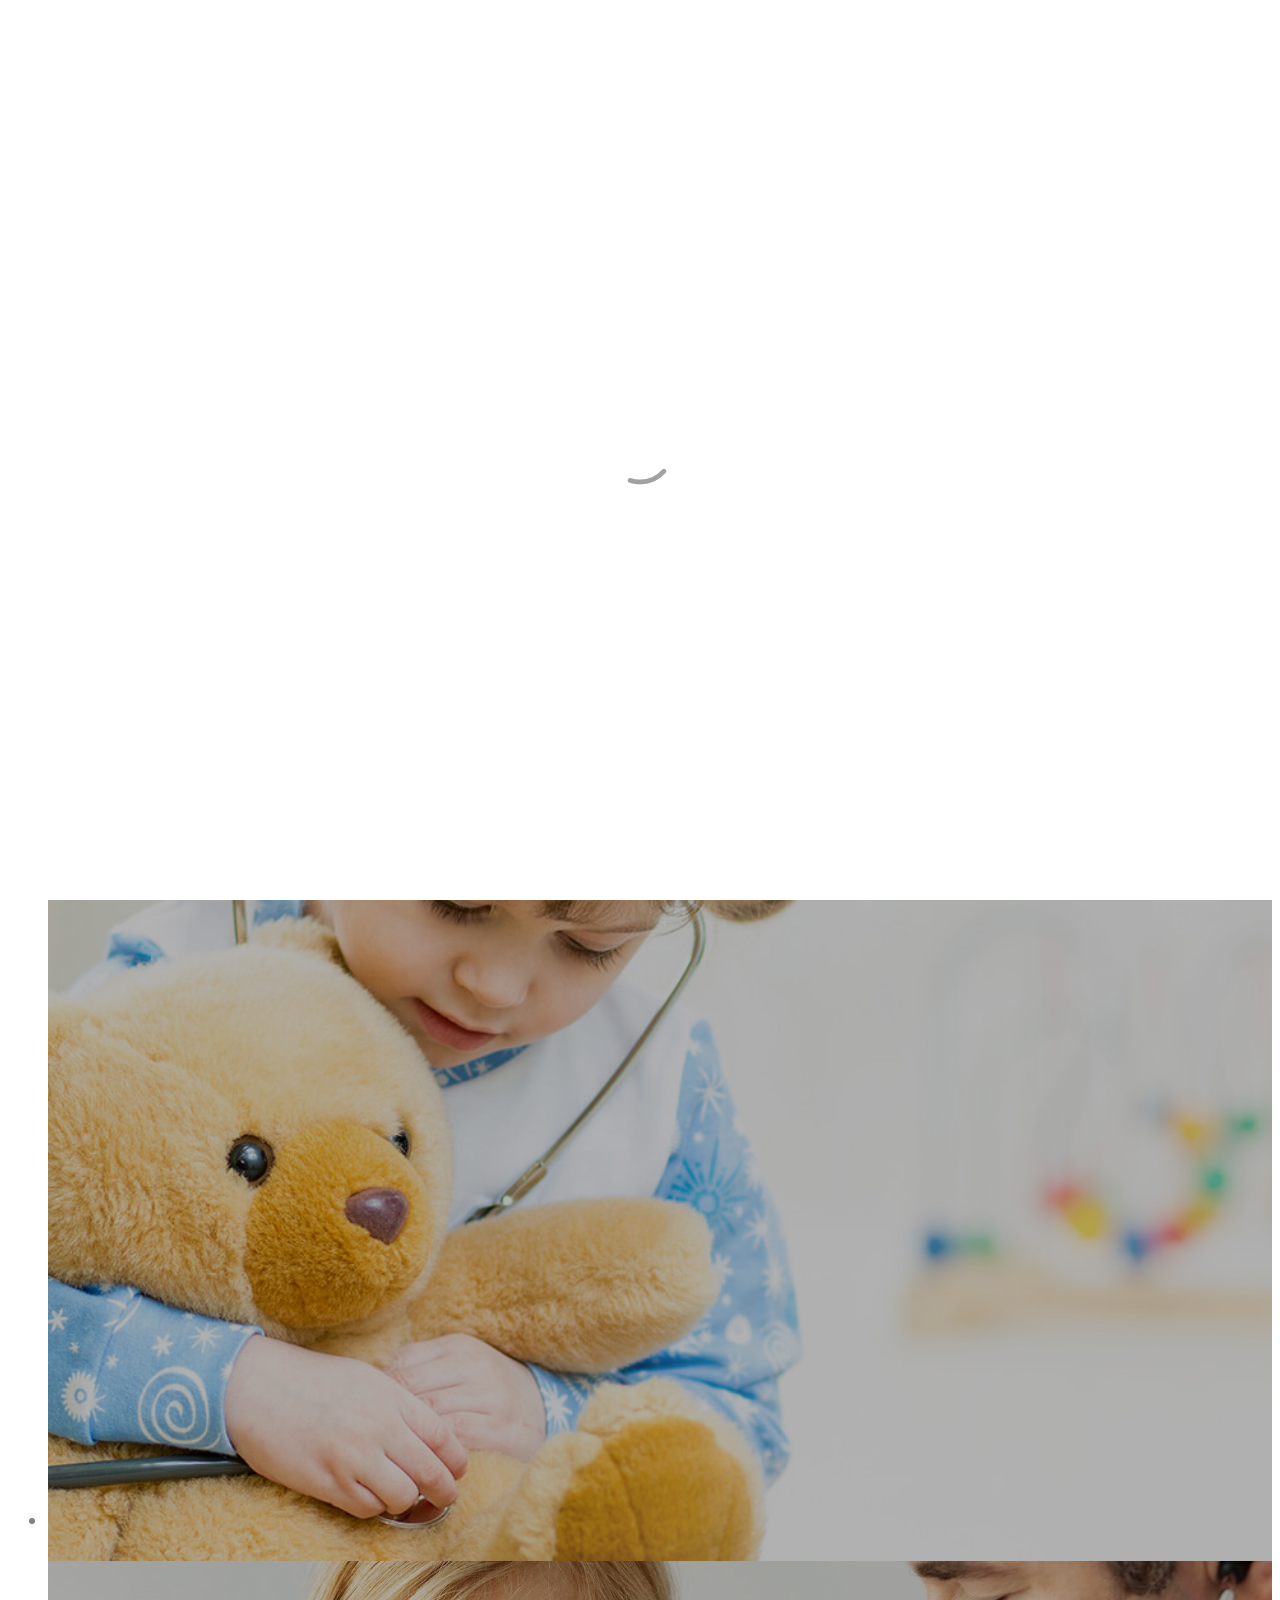
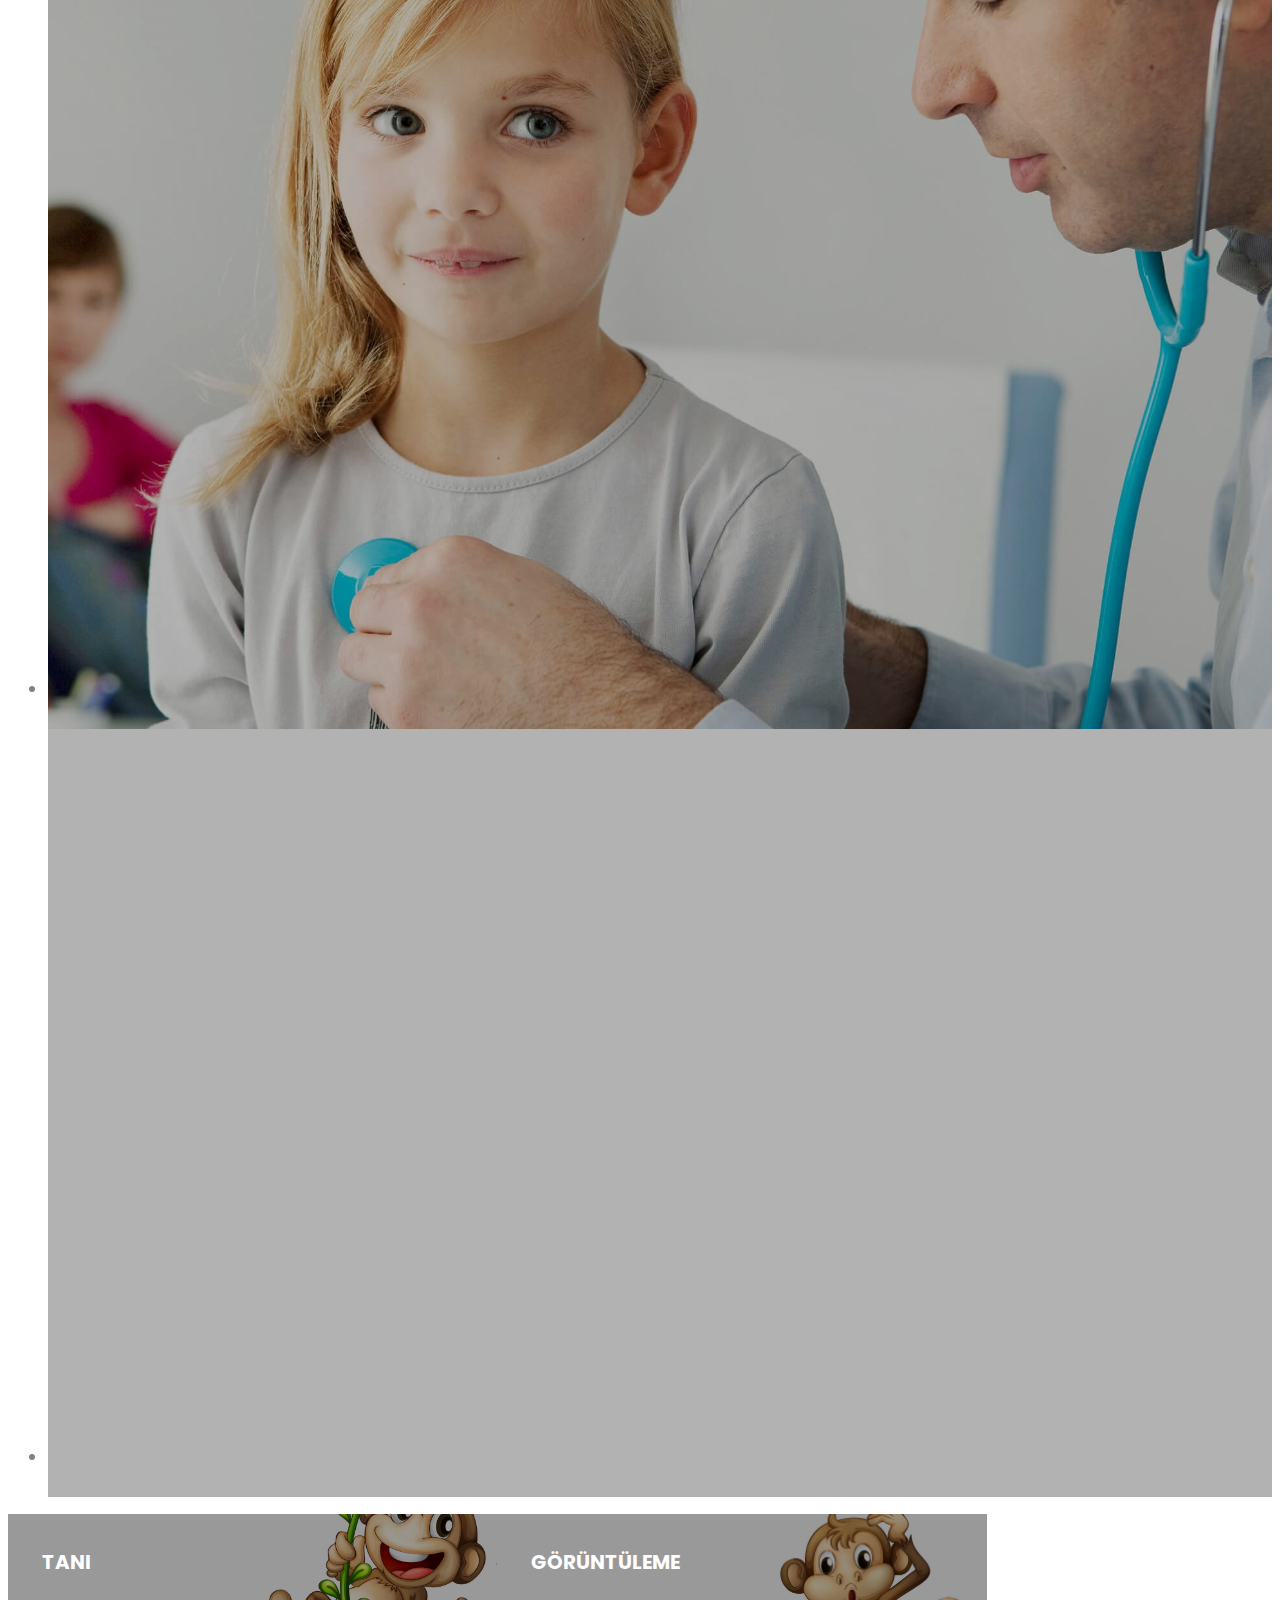
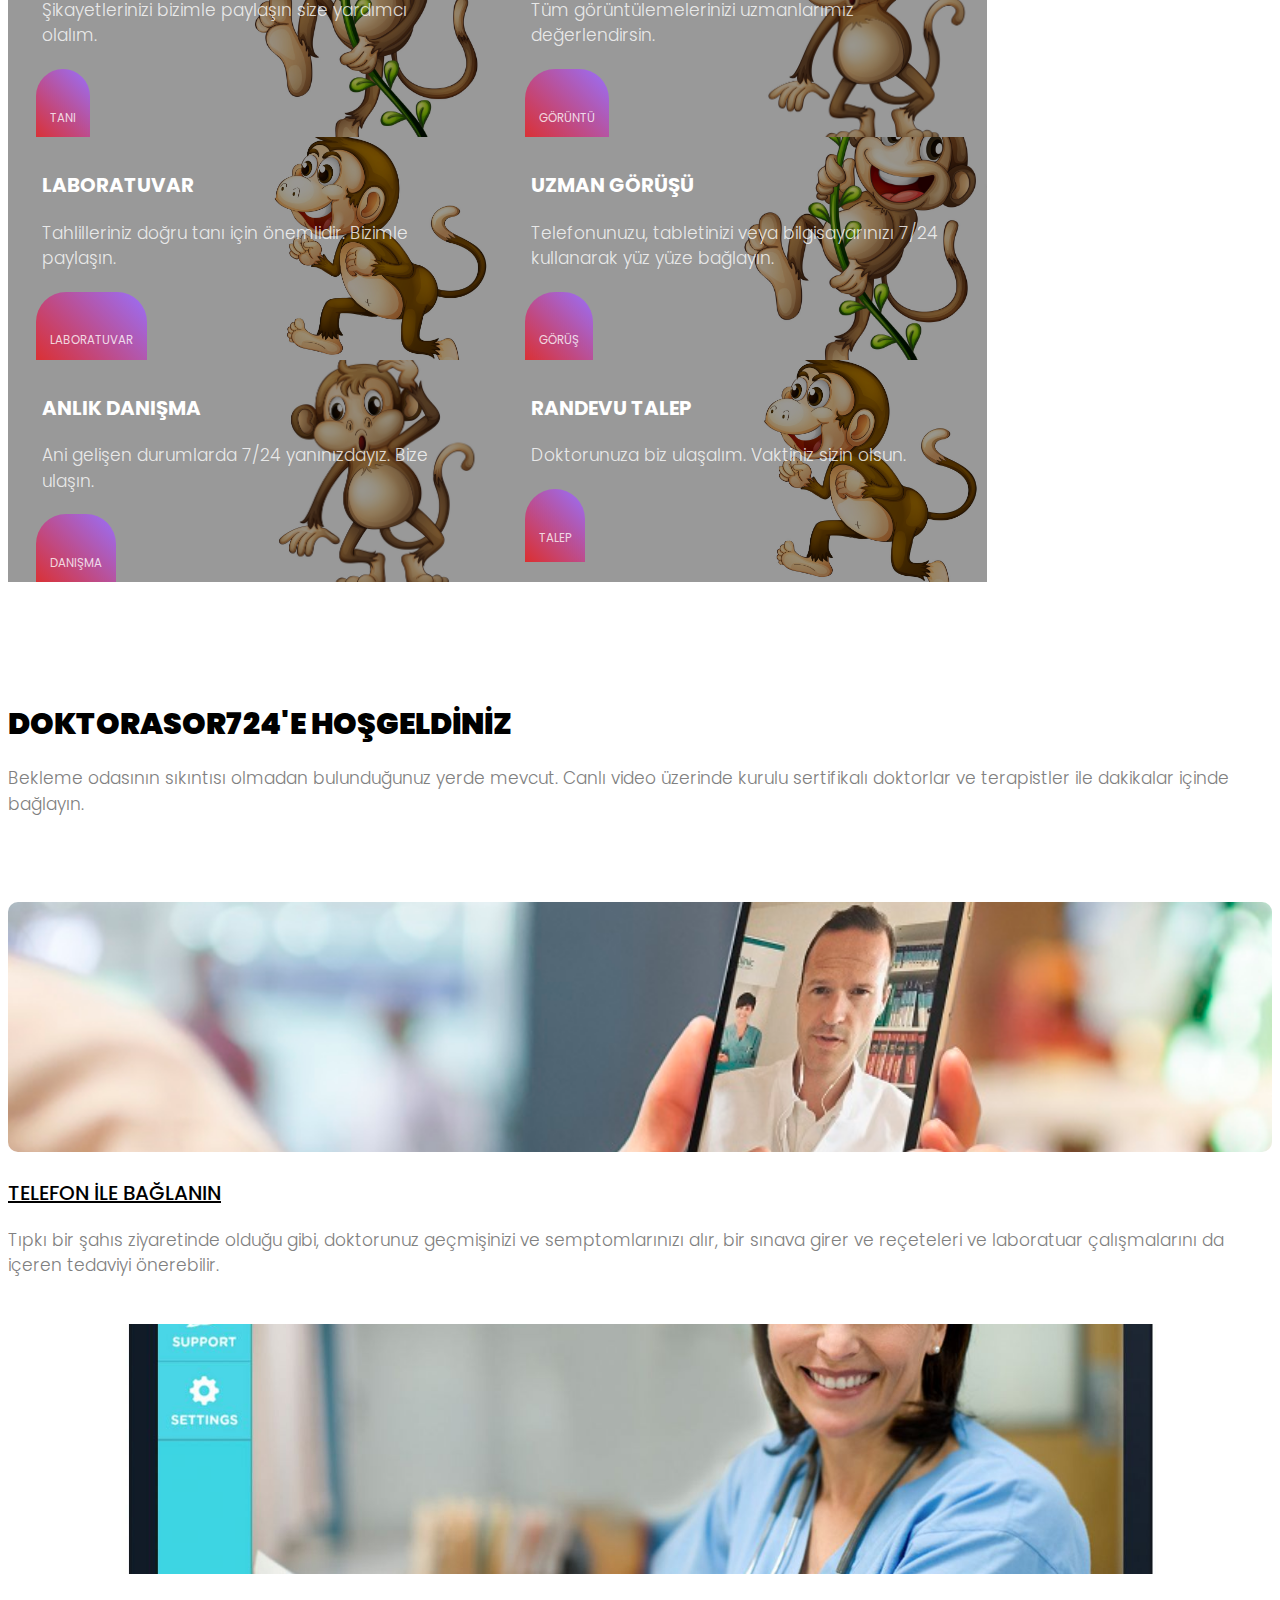
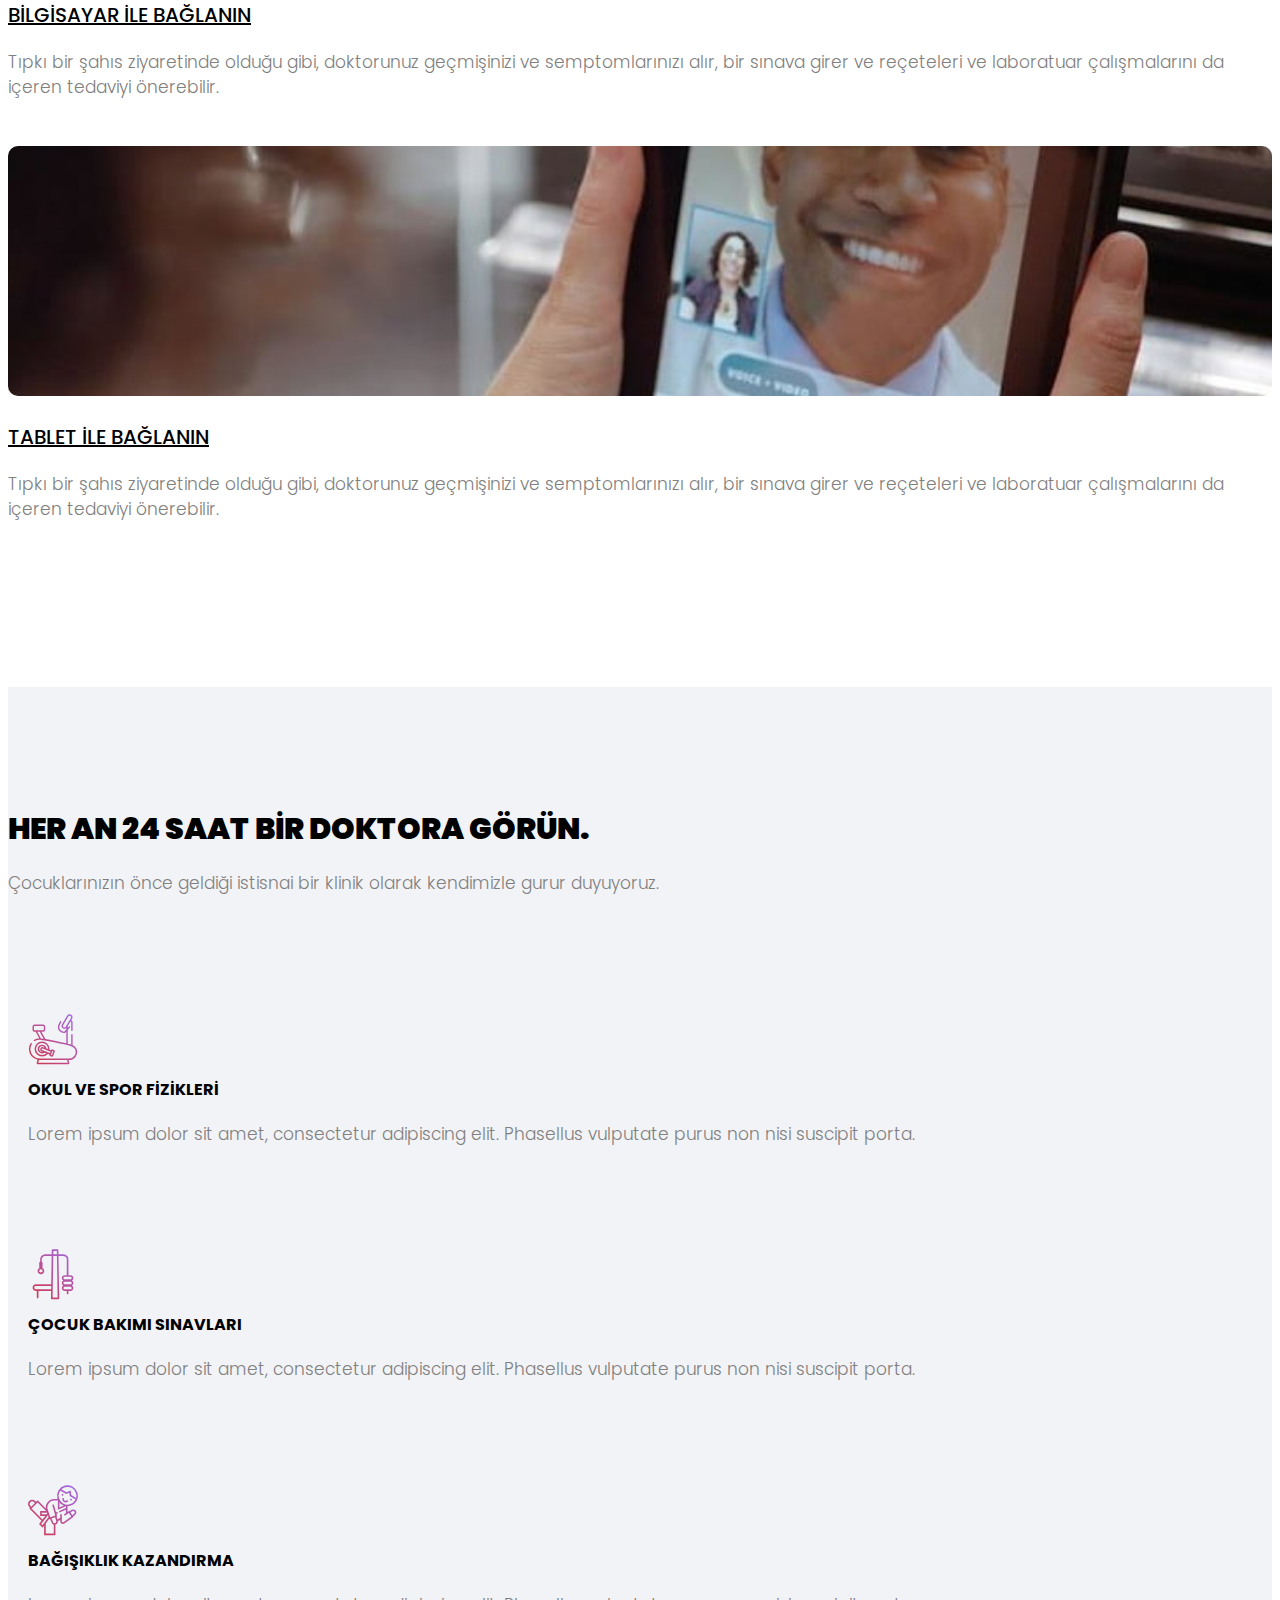
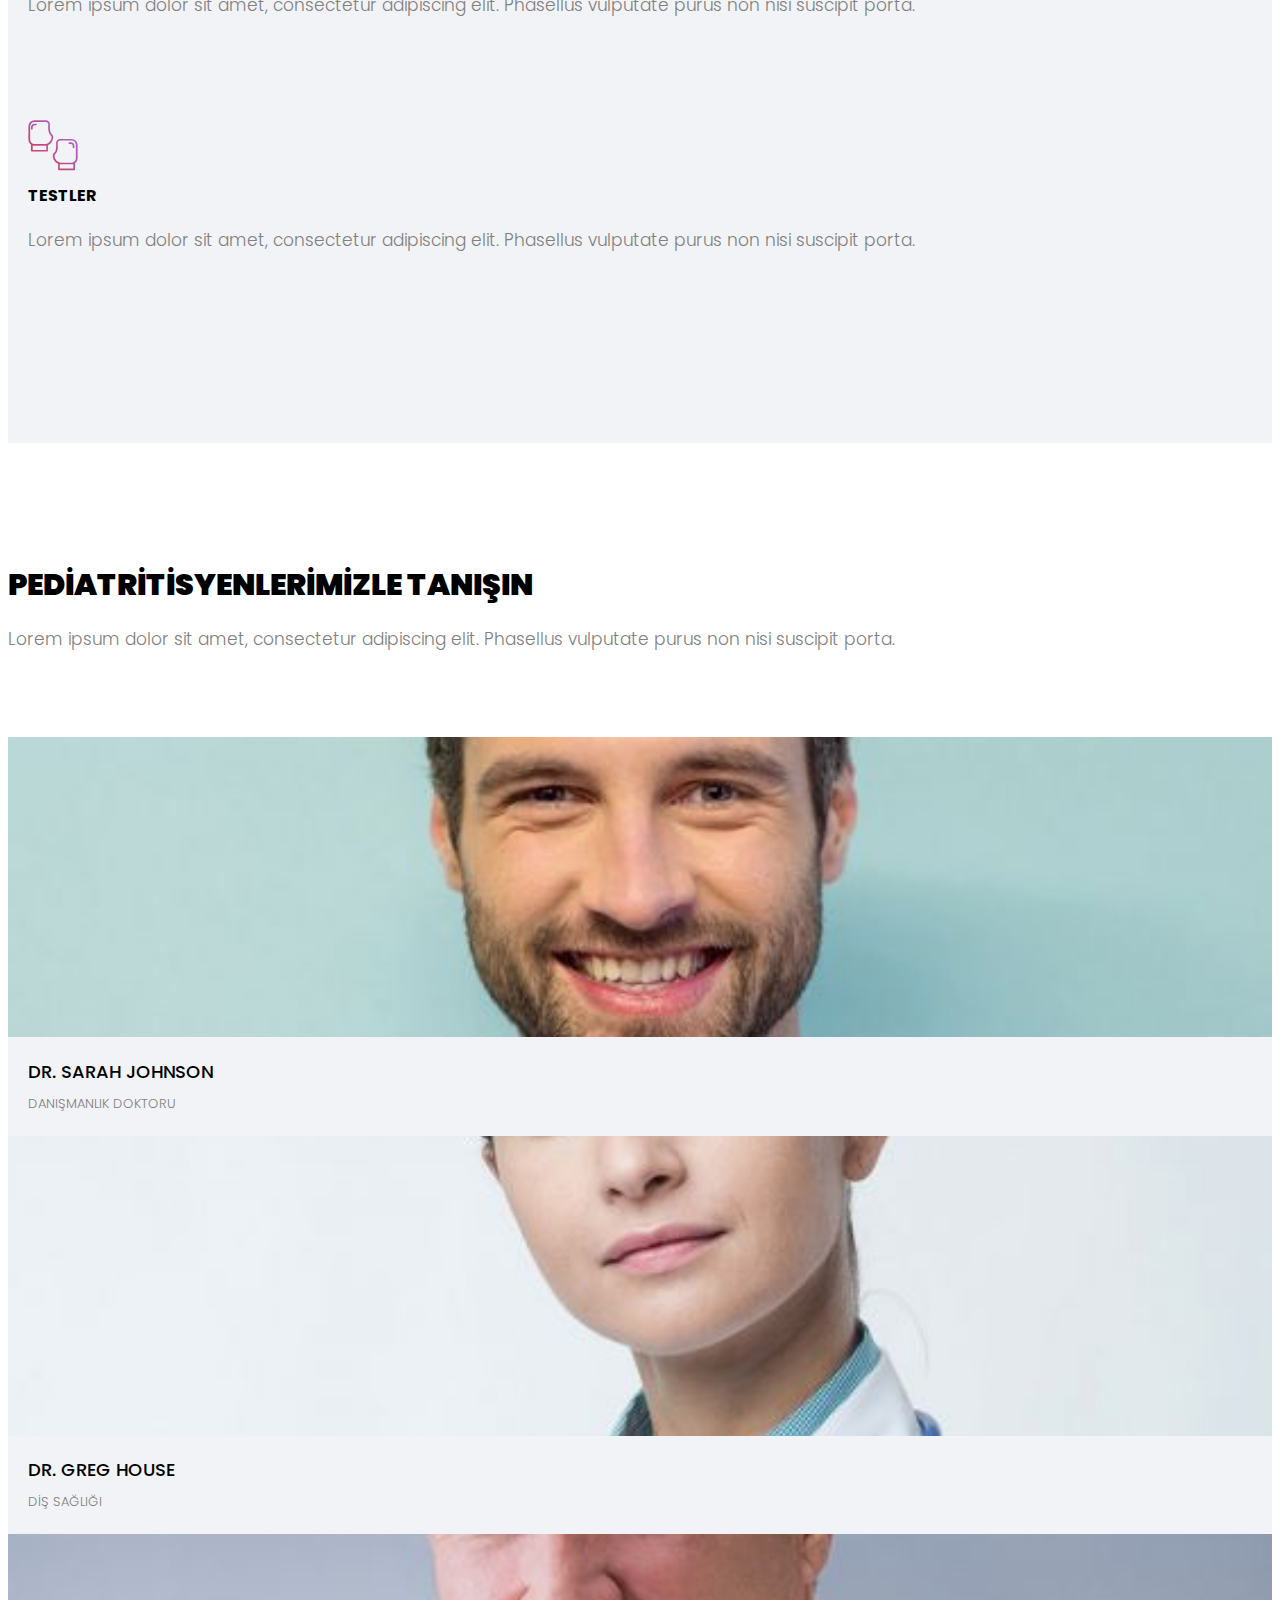
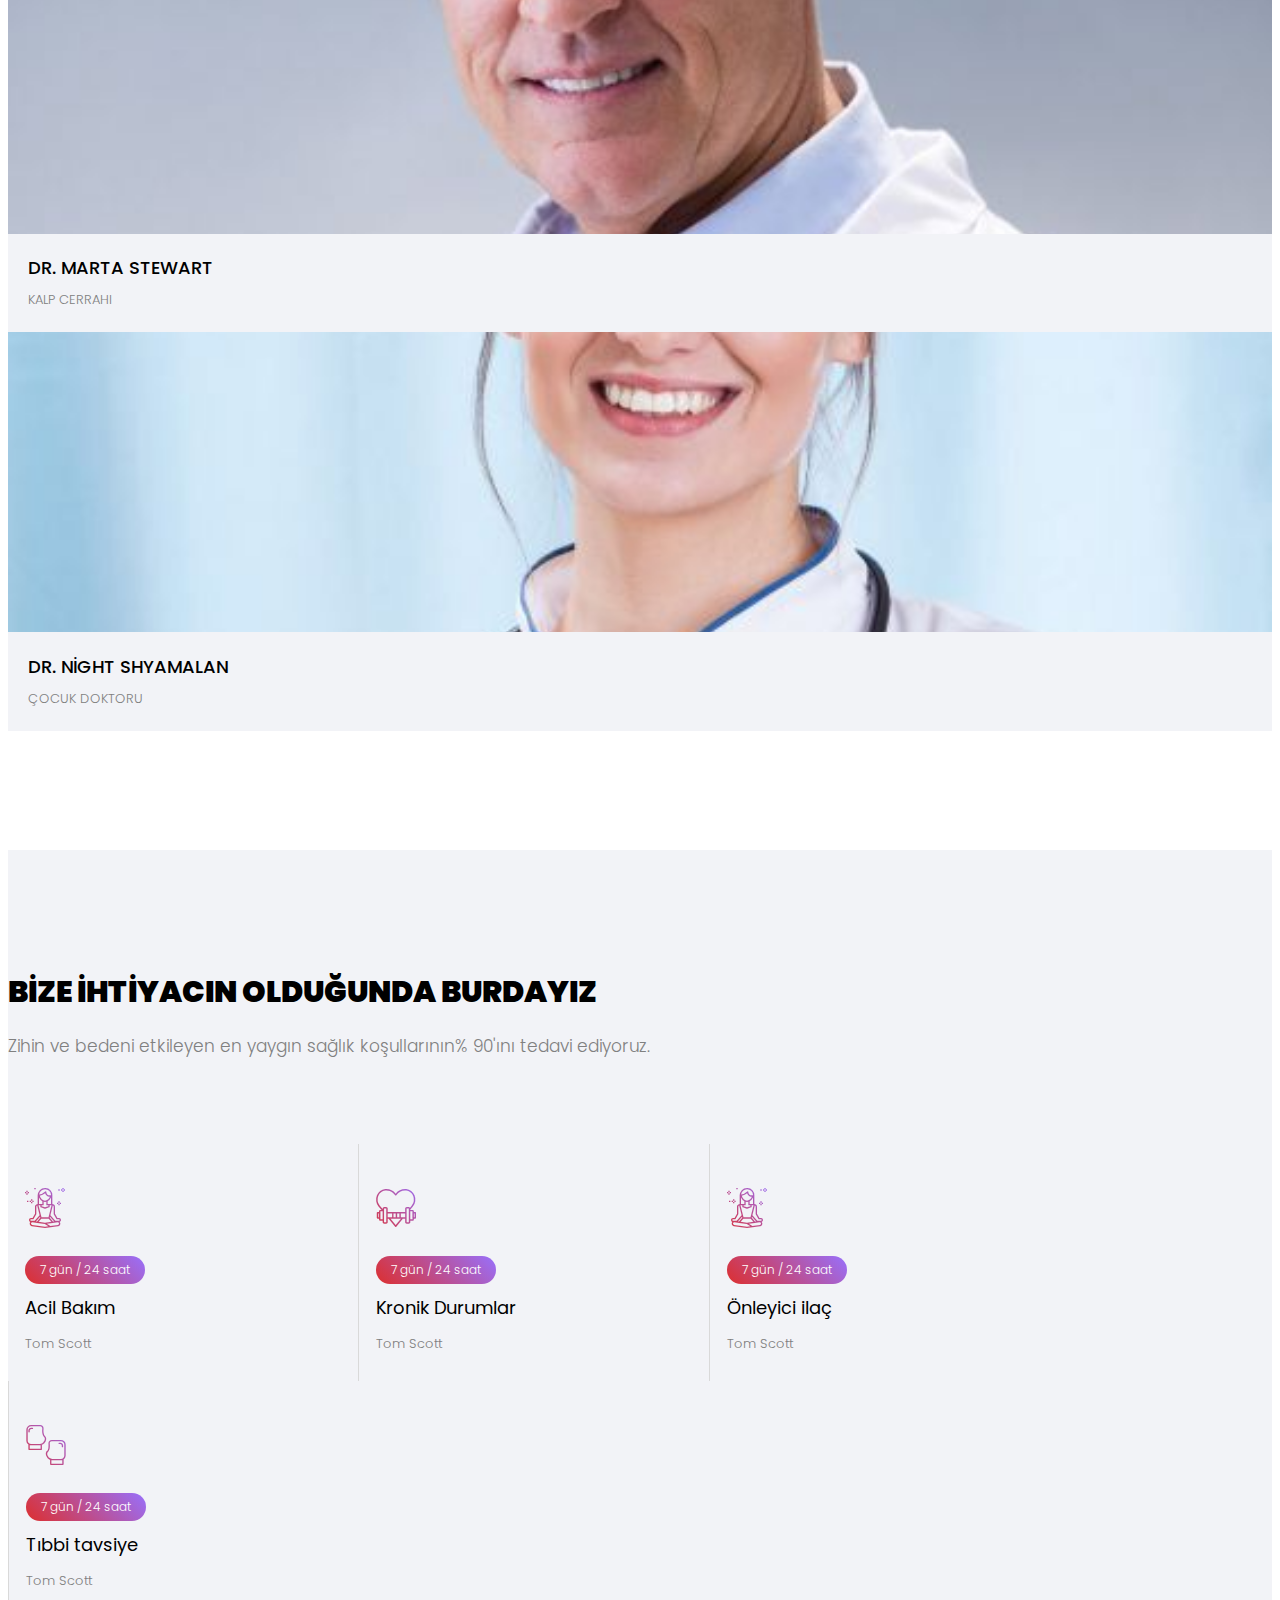
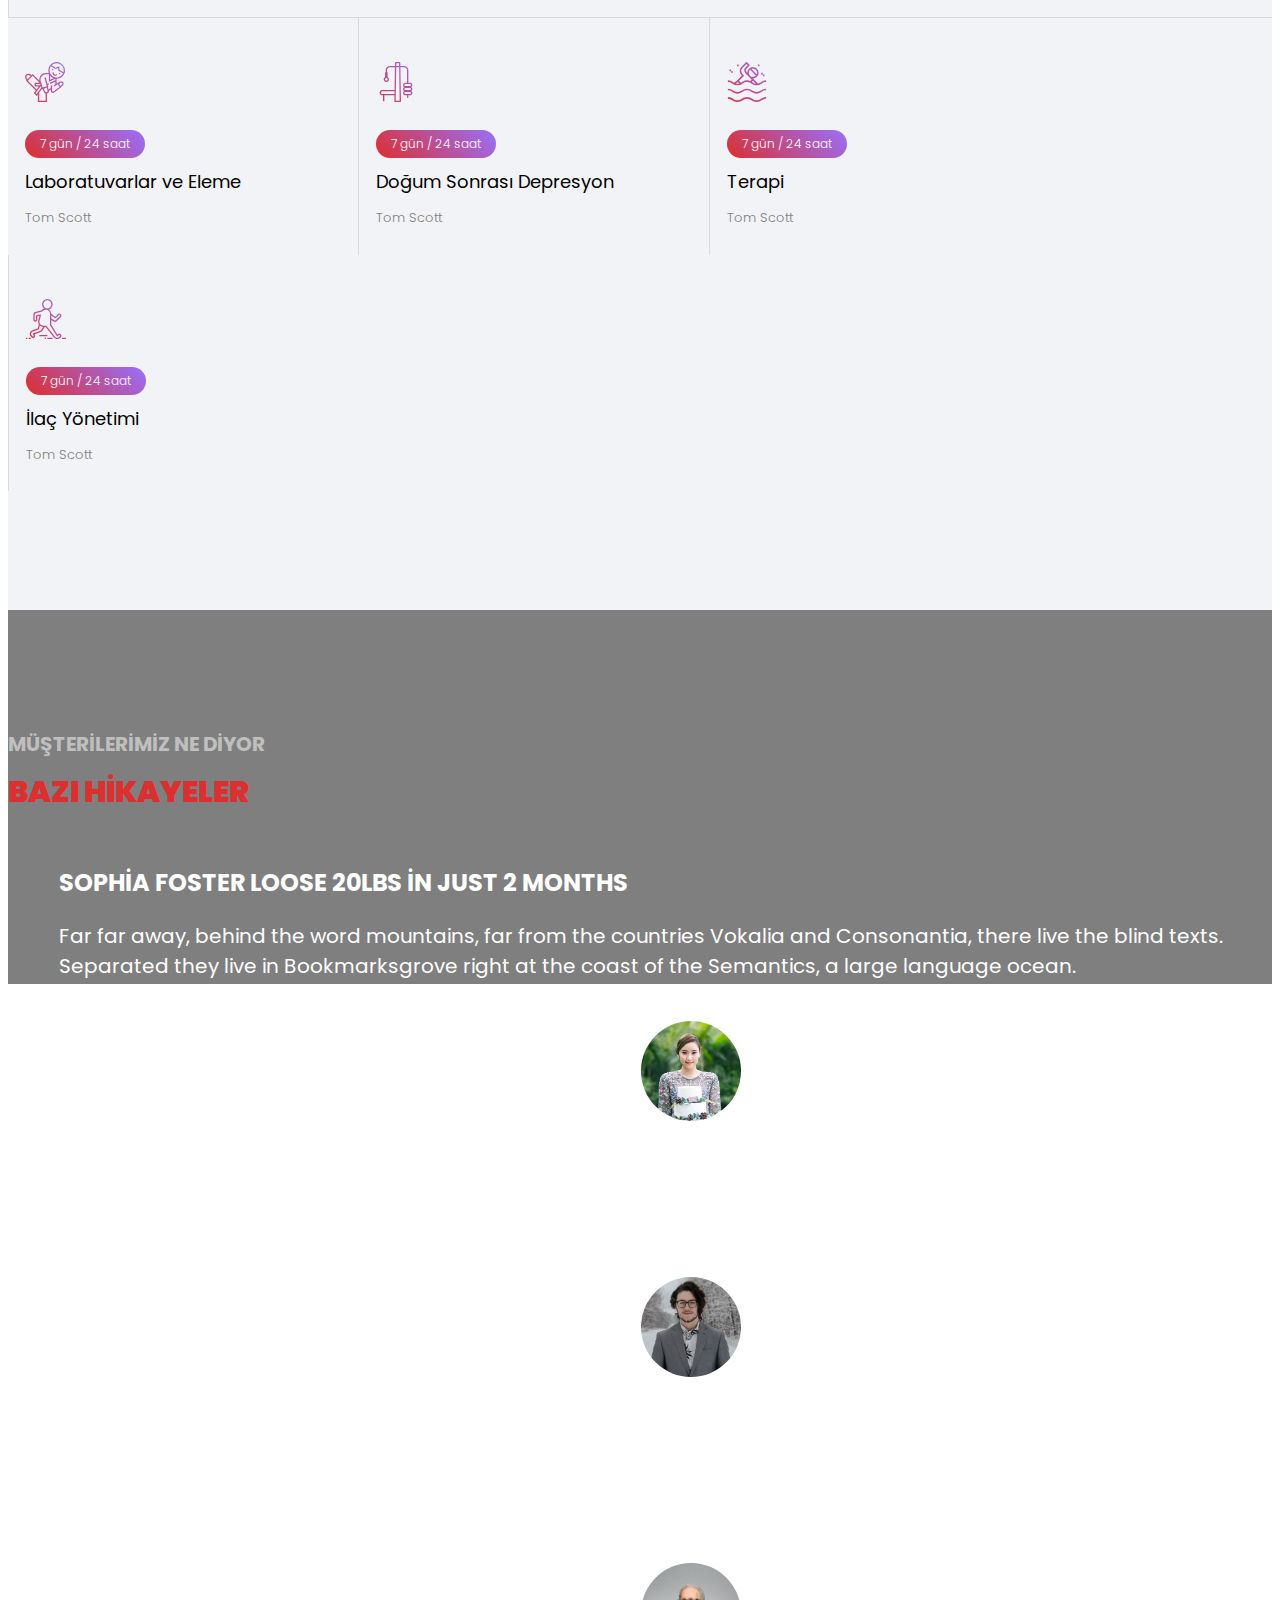
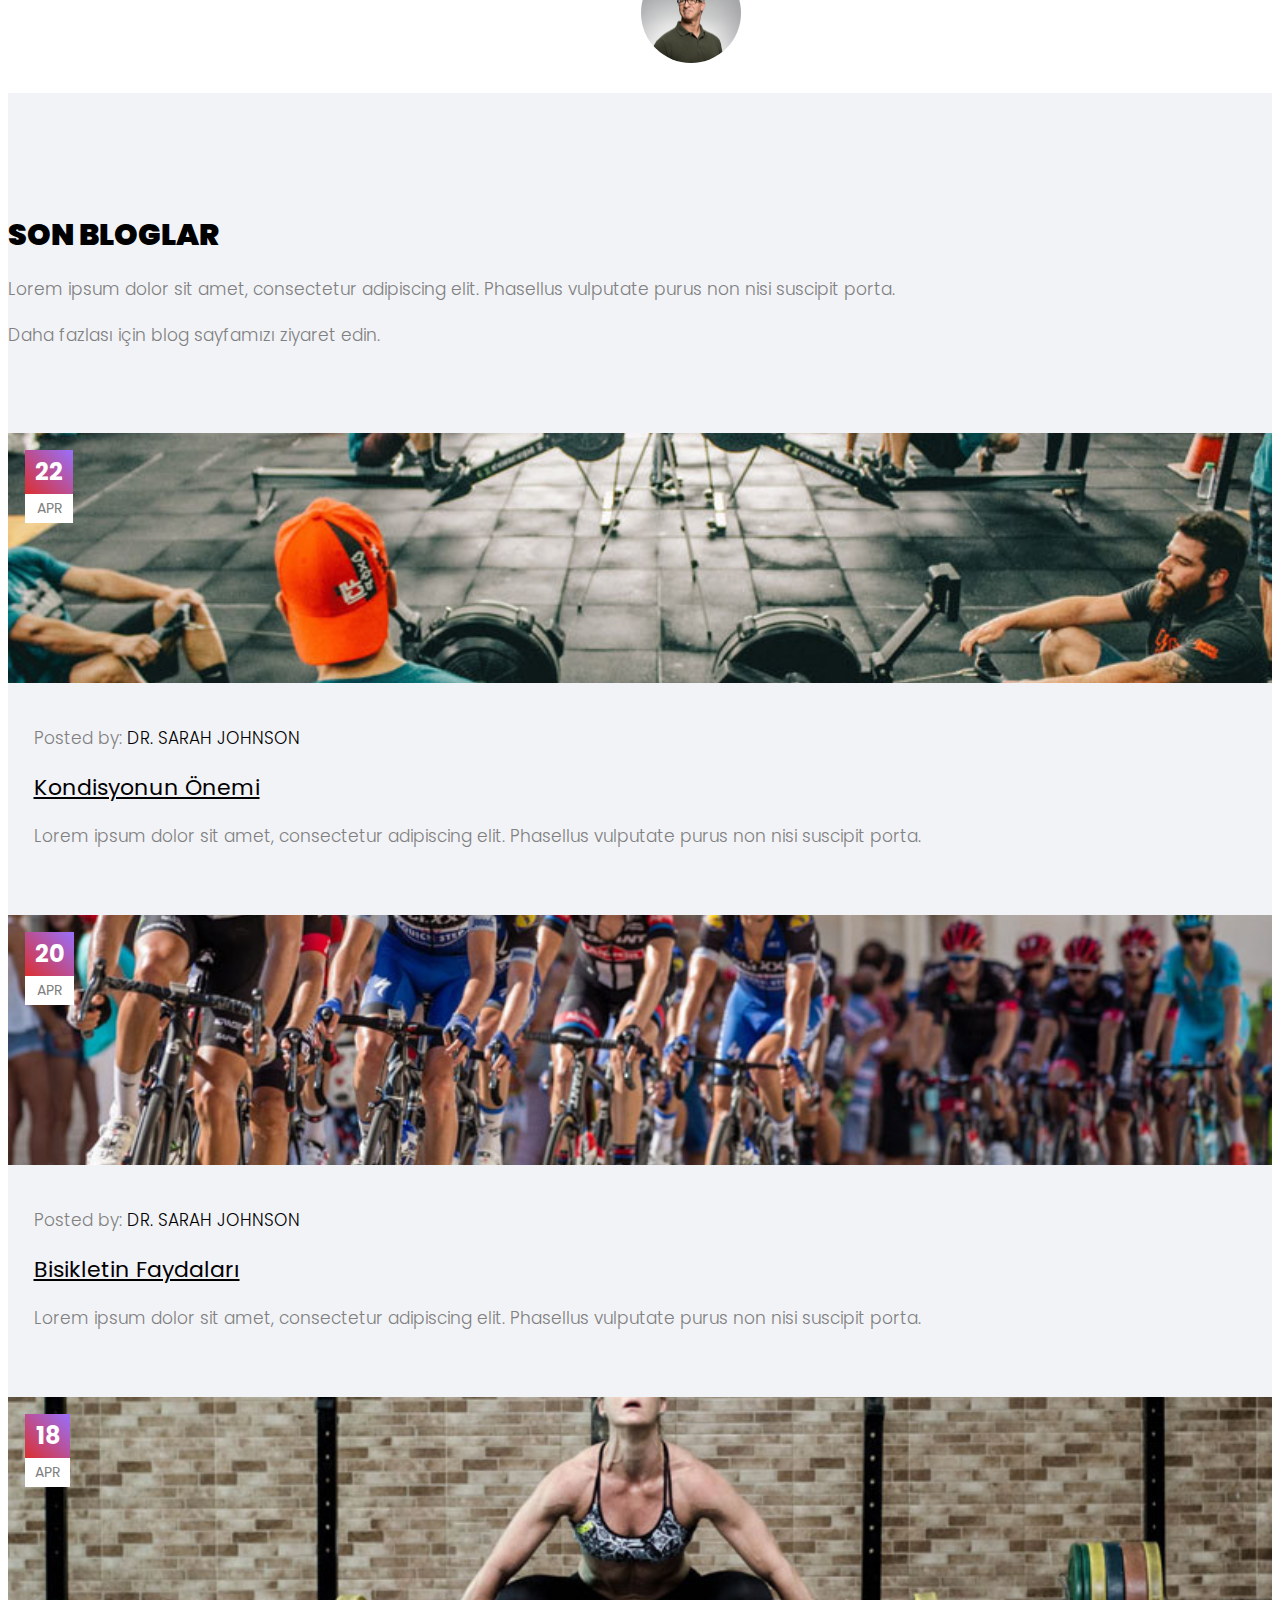
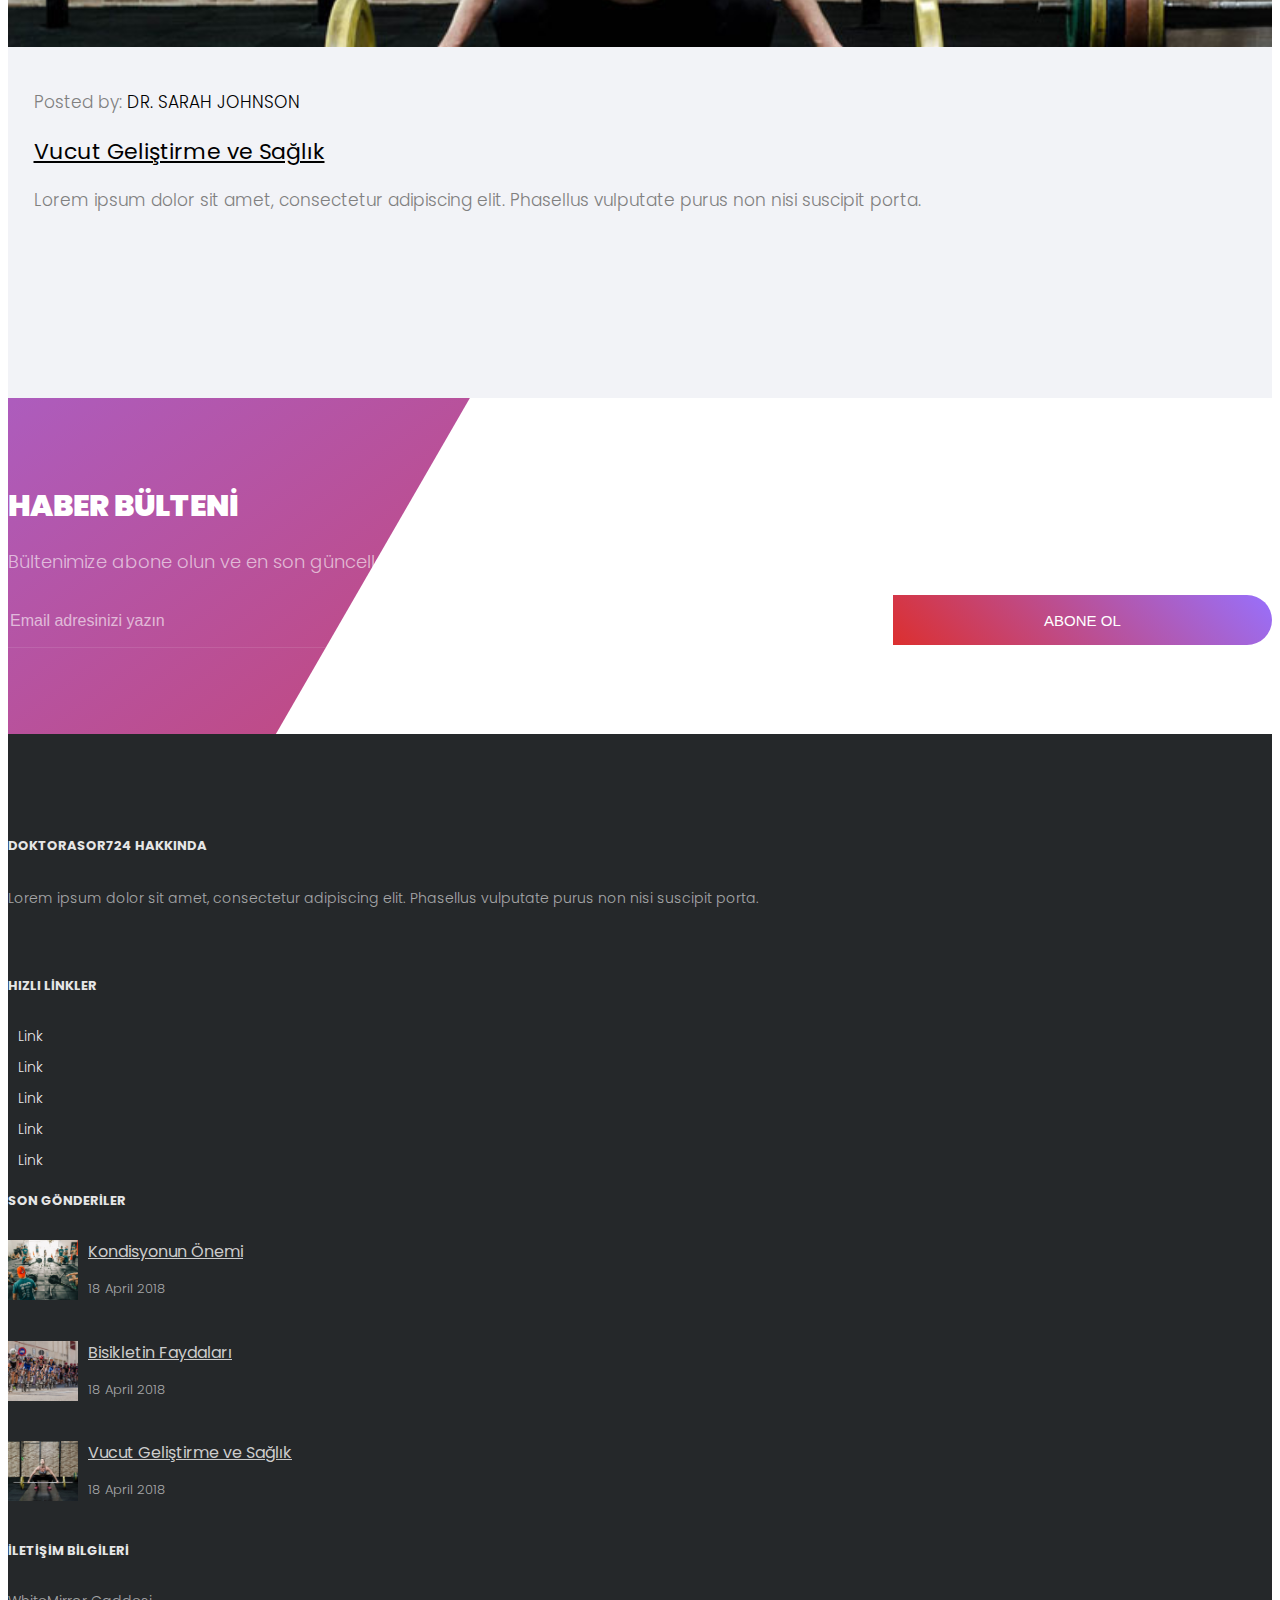
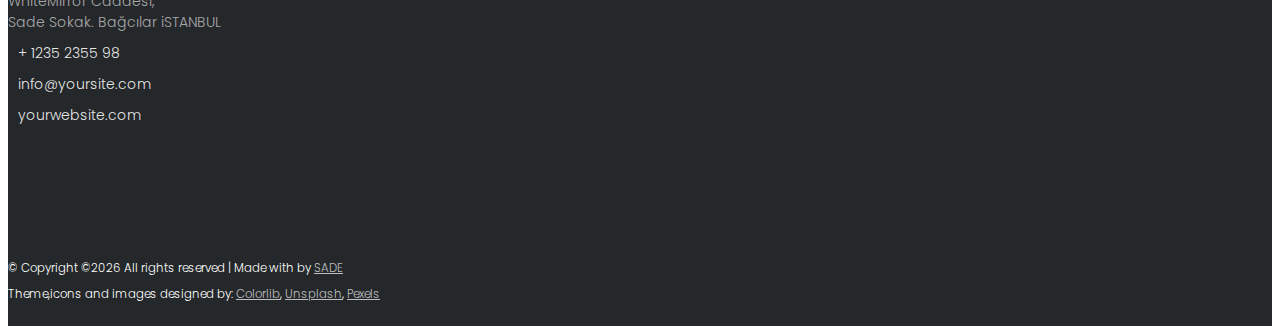
==== index.html @ fd6d7be8 "anasayfa üst başlıklar ayarlandı" ====
<!DOCTYPE HTML>
<html>
	<head>
	<!-- Global site tag (gtag.js) - Google Analytics -->
	<script async src="https://www.googletagmanager.com/gtag/js?id=UA-121731435-1"></script>
	<script>
	  window.dataLayer = window.dataLayer || [];
	  function gtag(){dataLayer.push(arguments);}
	  gtag('js', new Date());

	  gtag('config', 'UA-121731435-1');
	</script>
	<meta name="google-site-verification" content="OdoeV3eJ6x5wZ-BaL0K9LymWQCMKCod2EJpNG5MON24" />
	<meta charset="utf-8">
	<meta http-equiv="X-UA-Compatible" content="IE=edge">
	<title>DoktoraSor| Online Doktor Randevu, Cevap al, Online Muayene</title>
	<meta name="viewport" content="width=device-width, initial-scale=1">
	<meta name="description" content="DoktoraSor randevu sistemi alanında uzman doktorlarla online görüşme yapmanızı sağlayan bir randevu sistemidir. Seçtiğiniz doktor sizi muyane edebilir ve siz de doktorunuzdan merak ettiğiniz soruların cevabını alabilirsiniz." />
	<meta name="keywords" content="Onlinedoctor, Doctor, Doktor, Randevu, Arrangment, Online Randevu, OnlineRandevu, Online Görüşme, Canlı Randevu, Canlı Görüşme, Canlı Cevap alma, Doktor Sistemi, Canlı Muayene, Online Muayene" />
	<meta name="author" content="Yusuf Demir, Abdurrehim Şen" />
	<meta http-equiv="Content-Language" content="tr" />
	<a hreflang="tr">

  <!-- Facebook and Twitter integration -->
	<meta property="og:title" content="DOKTORASOR724"/>
	<meta property="og:image" content=""/>
	<meta property="og:url" content=""/>
	<meta property="og:site_name" content="https://www.facebook.com/doktorasor724"/>
	<meta property="og:description" content=""/>
	<meta name="twitter:title" content="DOKTORASOR724" />
	<meta name="twitter:image" content="" />
	<meta name="twitter:url" content="https://twitter.com/doktorasor724" />
	<meta name="twitter:card" content="" />
	<meta property="fb:app_id" content="doktorasor724" />
	<meta name="robots" content="index, follow">
	<link rel="icon" href="./images/favicon.ico" type="./images/image/x-icon" />
	<link rel="apple-touch-icon" sizes="57x57" href="./images/apple-icon-57x57.png">
	<link rel="apple-touch-icon" sizes="60x60" href="./images/apple-icon-60x60.png">
	<link rel="apple-touch-icon" sizes="72x72" href="./images/apple-icon-72x72.png">
	<link rel="apple-touch-icon" sizes="76x76" href="./images/apple-icon-76x76.png">
	<link rel="apple-touch-icon" sizes="114x114" href="./images/apple-icon-114x114.png">
	<link rel="apple-touch-icon" sizes="120x120" href="./images/apple-icon-120x120.png">
	<link rel="apple-touch-icon" sizes="144x144" href="./images/apple-icon-144x144.png">
	<link rel="apple-touch-icon" sizes="152x152" href="./images/apple-icon-152x152.png">
	<link rel="apple-touch-icon" sizes="180x180" href="./images/apple-icon-180x180.png">
	<link rel="icon" type="image/png" sizes="192x192"  href="./images/android-icon-192x192.png">
	<link rel="icon" type="image/png" sizes="32x32" href="./images/favicon-32x32.png">
	<link rel="icon" type="image/png" sizes="96x96" href="./images/favicon-96x96.png">
	<link rel="icon" type="image/png" sizes="16x16" href="./images/favicon-16x16.png">

	<link href="https://fonts.googleapis.com/css?family=Poppins:300,400,500,700,900" rel="stylesheet">
	
	<!-- Animate.css -->
	<link rel="stylesheet" href="css/animate.css">
	<!-- Icomoon Icon Fonts-->
	<link rel="stylesheet" href="css/icomoon.css">
	<!-- Bootstrap  -->
	<link rel="stylesheet" href="css/bootstrap.css">

	<!-- Magnific Popup -->
	<link rel="stylesheet" href="css/magnific-popup.css">

	<!-- Flexslider  -->
	<link rel="stylesheet" href="css/flexslider.css">

	<!-- Owl Carousel -->
	<link rel="stylesheet" href="css/owl.carousel.min.css">
	<link rel="stylesheet" href="css/owl.theme.default.min.css">
	
	<!-- Flaticons  -->
	<link rel="stylesheet" href="fonts/flaticon/font/flaticon.css">

	<!-- Theme style  -->
	<link rel="stylesheet" href="css/style.css">

	<!-- Modernizr JS -->
	<script src="js/modernizr-2.6.2.min.js"></script>
	<!-- FOR IE9 below -->
	<!--[if lt IE 9]>
	<script src="js/respond.min.js"></script>
	<![endif]-->

	</head>
	<body>
		
	<div class="colorlib-loader"></div>

	<div id="page">
		<nav class="colorlib-nav" role="navigation">
			<div class="top-menu">
				<div class="container">
					<div class="row">
						<div class="col-md-2">
							<div id="colorlib-logo"><img src="./images/logo.png"></div>
						</div>
						<div class="col-md-10 text-right menu-1">
							<ul>
								<li><span class="homealign"><a href="index.html">Anasayfa</a></span></li>
								<li><a href="#">Hakkımızda</a></li>
								<li><a href="#">Danışman Ekibimiz</a></li>
								<li><a href="#">Blog</a></li>
								<li><a href="#">İş Ortaklarımız</a></li>
								<li><a href="contact.html">İletişim</a></li>
								<li><a href="#">Giriş</a></li>
								<li class="btn-cta"><a href="#"><span><i class="icon-search2"></i></span></a></li>
							</ul>
						</div>
					</div>
				</div>
			</div>
		</nav>
		<aside id="colorlib-hero">
			<div class="flexslider">
				<ul class="slides">
			   	<li style="background-image: url(images/img_bg_2.jpg);">
			   		<div class="overlay"></div>
			   		<div class="container-fluid">
			   			<div class="row">
				   			<div class="col-md-6 col-sm-12 col-md-offset-3 slider-text">
				   				<div class="slider-text-inner text-center">
				   					<h1>7/24 ONLINE SAĞLIK DANIŞMANLIĞI</h1>
				   					<p><a href="#" class="btn btn-primary btn-lg btn-learn">Bize Katıl</a></p>
				   				</div>
				   			</div>
				   		</div>
			   		</div>
			   	</li>
			   	<li style="background-image: url(images/img_bg_1.jpg);">
			   		<div class="overlay"></div>
			   		<div class="container-fluid">
			   			<div class="row">
				   			<div class="col-md-8 col-sm-12 col-md-offset-2 slider-text">
				   				<div class="slider-text-inner text-center">
				   					<h1>SAĞLIĞINIZ İÇİN 7/24 BURADAYIZ</h1>
				   					<p><a href="#" class="btn btn-primary btn-lg btn-learn">Bize Katıl</a></p>
				   				</div>
				   			</div>
				   		</div>
			   		</div>
			   	</li>
			   	<li style="background-image: url(images/img_bg_3.jpg);">
			   		<div class="overlay"></div>
			   		<div class="container-fluid">
			   			<div class="row">
				   			<div class="col-md-6 col-sm-12 col-md-offset-3 slider-text">
				   				<div class="slider-text-inner text-center">
				   					<h1>HEMEN HERYERDE SAĞLIK VE SAĞLIKLI İLETİŞİM</h1>
				   					<p><a href="#" class="btn btn-primary btn-lg btn-learn">Bize Katıl</a></p>
				   				</div>
				   			</div>
				   		</div>
			   		</div>
			   	</li>
			   	<li style="background-image: url(images/img_bg_4.jpg);">
			   		<div class="overlay"></div>
			   		<div class="container-fluid">
			   			<div class="row">
				   			<div class="col-md-8 col-sm-12 col-md-offset-2 slider-text">
				   				<div class="slider-text-inner text-center">
				   					<h1>KOLAY ULAŞIM DOĞRU ÇÖZÜM</h1>
				   					<p><a href="#" class="btn btn-primary btn-lg btn-learn">Bize Katıl</a></p>
				   				</div>
				   			</div>
				   		</div>
			   		</div>
			   	</li>	
			  	</ul>
		  	</div>
		</aside>
		
		<div id="colorlib-intro">
			<div class="container">
				<div class="row">
					<div class="col-md-12 intro-wrap animate-box">
						<div class="intro-flex">
							<div class="one-third intro-img" style="background-image: url(images/intro-img-1.jpg)">
								<div class="desc">
									<h3>TANI </h3>
									<p>Şikayetlerinizi bizimle paylaşın size yardımcı olalım.</p>
									<span class="price text-center"><br><small>Tanı</small></span>
								</div>
							</div>
							<div class="one-third intro-img" style="background-image: url(images/intro-img-2.jpg)">
								<div class="desc">
									<h3>GÖRÜNTÜLEME </h3>
									<p>Tüm görüntülemelerinizi uzmanlarımız değerlendirsin.</p>
									<span class="price text-center"><br><small>Görüntü</small></span>
								</div>
							</div>
							<div class="one-third intro-img" style="background-image: url(images/intro-img-3.jpg)">
								<div class="desc">
									<h3>LABORATUVAR </h3>
									<p>Tahlilleriniz doğru tanı için önemlidir. Bizimle paylaşın.</p>
									<span class="price text-center"><br><small>Laboratuvar</small></span>
								</div>
							</div>
							<div class="one-third intro-img" style="background-image: url(images/intro-img-1.jpg)">
								<div class="desc">
									<h3>UZMAN GÖRÜŞÜ </h3>
									<p>Telefonunuzu, tabletinizi veya bilgisayarınızı 7/24 kullanarak yüz yüze bağlayın.</p>
									<span class="price text-center"><br><small>Görüş</small></span>
								</div>
							</div>
							<div class="one-third intro-img" style="background-image: url(images/intro-img-2.jpg)">
								<div class="desc">
									<h3>ANLIK DANIŞMA</h3>
									<p>Ani gelişen durumlarda 7/24 yanınızdayız. Bize ulaşın.</p>
									<span class="price text-center"><br><small>Danışma</small></span>
								</div>
							</div>
							<div class="one-third intro-img" style="background-image: url(images/intro-img-3.jpg)">
								<div class="desc">
									<h3>RANDEVU TALEP</h3>
									<p>Doktorunuza biz ulaşalım. Vaktiniz sizin olsun.</p>
									<span class="price text-center"><br><small>Talep</small></span>
								</div>
							</div>
						</div>
		         </div>
				</div>
			</div>
		</div>
		

		<div id="colorlib-services">
			<div class="container">
				<div class="row">
					<div class="col-md-8 col-md-offset-2 text-center colorlib-heading animate-box">
						<h2>DOKTORASOR724'E HOŞGELDİNİZ</h2>
						<p>Bekleme odasının sıkıntısı olmadan bulunduğunuz yerde mevcut. Canlı video üzerinde kurulu sertifikalı doktorlar ve terapistler ile dakikalar içinde bağlayın.</p>
					</div>
				</div>
				<div class="row">
					<div class="col-md-4 animate-box">
						<div class="classes">
							<div class="classes-img" style="background-image: url(images/classes-1.jpg); border-radius: 10px;">
							</div>
							<div class="desc">
								<h3><a href="#">TELEFON İLE BAĞLANIN</a></h3>
								<p>Tıpkı bir şahıs ziyaretinde olduğu gibi, doktorunuz geçmişinizi ve semptomlarınızı alır, bir sınava girer ve reçeteleri ve laboratuar çalışmalarını da içeren tedaviyi önerebilir.</p>
							</div>
						</div>
					</div>
					<div class="col-md-4 animate-box">
						<div class="classes">
							<div class="classes-img" style="background-image: url(images/classes-2.jpg); border-radius: 10px;">
							</div>
							<div class="desc">
								<h3><a href="#">BİLGİSAYAR İLE BAĞLANIN</a></h3>
								<p>Tıpkı bir şahıs ziyaretinde olduğu gibi, doktorunuz geçmişinizi ve semptomlarınızı alır, bir sınava girer ve reçeteleri ve laboratuar çalışmalarını da içeren tedaviyi önerebilir.</p>
							</div>
						</div>
					</div>
					<div class="col-md-4 animate-box">
						<div class="classes">
							<div class="classes-img" style="background-image: url(images/classes-3.jpg); border-radius: 10px;">
							</div>
							<div class="desc">
								<h3><a href="#">TABLET İLE BAĞLANIN</a></h3>
								<p>Tıpkı bir şahıs ziyaretinde olduğu gibi, doktorunuz geçmişinizi ve semptomlarınızı alır, bir sınava girer ve reçeteleri ve laboratuar çalışmalarını da içeren tedaviyi önerebilir.</p>
							</div>
						</div>
					</div>
				</div>
			</div>	
		</div>
		<div class="colorlib-classes colorlib-light-grey">
			<div class="container">
				<div class="row">
					<div class="col-md-8 col-md-offset-2 text-center colorlib-heading animate-box">
						<h2>Her an 24 saat bir doktora görün.</h2>
						<p>Çocuklarınızın önce geldiği istisnai bir klinik olarak kendimizle gurur duyuyoruz.</p>
					</div>
				</div>
				<div class="row">
					<div class="col-md-3 text-center animate-box">
						<div class="services">
							<span class="icon">
								<i class="flaticon-gym"></i>
							</span>
							<div class="desc">
								<h3>OKUL VE SPOR FİZİKLERİ</h3>
								<p>Lorem ipsum dolor sit amet, consectetur adipiscing elit. Phasellus vulputate purus non nisi suscipit porta.</p>
							</div>
						</div>
					</div>
					<div class="col-md-3 text-center animate-box">
						<div class="services">
							<span class="icon">
								<i class="flaticon-weightlifting"></i>
							</span>
							<div class="desc">
								<h3>ÇOCUK BAKIMI SINAVLARI</h3>
								<p>Lorem ipsum dolor sit amet, consectetur adipiscing elit. Phasellus vulputate purus non nisi suscipit porta.</p>
							</div>
						</div>
					</div>
					<div class="col-md-3 text-center animate-box">
						<div class="services">
							<span class="icon">
								<i class="flaticon-martial-arts"></i>
							</span>
							<div class="desc">
								<h3>BAĞIŞIKLIK KAZANDIRMA</h3>
								<p>Lorem ipsum dolor sit amet, consectetur adipiscing elit. Phasellus vulputate purus non nisi suscipit porta.</p>
								</div>
						</div>
					</div>
					<div class="col-md-3 text-center animate-box">
						<div class="services">
							<span class="icon">
								<i class="flaticon-gloves"></i>
							</span>
							<div class="desc">
								<h3>TESTLER</h3>
								<p>Lorem ipsum dolor sit amet, consectetur adipiscing elit. Phasellus vulputate purus non nisi suscipit porta.</p>
							</div>
						</div>
					</div>
				</div>
			</div>
		</div>
		<div class="colorlib-trainers">
			<div class="container">
				<div class="row">
					<div class="col-md-8 col-md-offset-2 text-center colorlib-heading animate-box">
						<h2>PEDİATRİTİSYENLERİMİZLE TANIŞIN</h2>
						<p>Lorem ipsum dolor sit amet, consectetur adipiscing elit. Phasellus vulputate purus non nisi suscipit porta.</p>
					</div>
				</div>
				<div class="row">
					<div class="col-md-3 col-sm-3 animate-box">
						<div class="trainers-entry">
							<div class="trainer-img" style="background-image: url(images/trainer-1.jpg)"></div>
							<div class="desc">
								<h3>Dr. Sarah Johnson</h3>
								<span>DANIŞMANLIK DOKTORU</span>
							</div>
						</div>
					</div>

					<div class="col-md-3 col-sm-3 animate-box">
						<div class="trainers-entry">
							<div class="trainer-img" style="background-image: url(images/trainer-2.jpg)"></div>
							<div class="desc">
								<h3>Dr. Greg House</h3>
								<span>DİŞ SAĞLIĞI</span>
							</div>
						</div>
					</div>

					<div class="col-md-3 col-sm-3 animate-box">
						<div class="trainers-entry">
							<div class="trainer-img" style="background-image: url(images/trainer-3.jpg)"></div>
							<div class="desc">
								<h3>Dr. Marta Stewart</h3>
								<span>KALP CERRAHI</span>
							</div>
						</div>
					</div>

					<div class="col-md-3 col-sm-3 animate-box">
						<div class="trainers-entry">
							<div class="trainer-img" style="background-image: url(images/trainer-4.jpg)"></div>
							<div class="desc">
								<h3>Dr. Night Shyamalan</h3>
								<span>ÇOCUK DOKTORU</span>
							</div>
						</div>
					</div>
				</div>
			</div>
		</div>
		<div id="colorlib-schedule" class="colorlib-light-grey">
			<div class="container">
				<div class="row">
					<div class="col-md-8 col-md-offset-2 text-center colorlib-heading animate-box">
						<h2>BİZE İHTİYACIN OLDUĞUNDA BURDAYIZ</h2>
						<p>Zihin ve bedeni etkileyen en yaygın sağlık koşullarının% 90'ını tedavi ediyoruz.</p>
					</div>
				</div>
				<div class="row">
					<div class="schedule text-center animate-box">
						<div class="schedule-flex">
							<div class="entry-forth">
								<p class="icon"><span><i class="flaticon-meditation"></i></span></p>
								<p class="time"><span>7 gün / 24 saat</span></p>
								<h3>Acil Bakım</h3>
								<p class="trainer"><span>Tom Scott</span></p>
							</div>
							<div class="entry-forth">
								<p class="icon"><span><i class="flaticon-exercise-2"></i></span></p>
								<p class="time"><span>7 gün / 24 saat</span></p>
								<h3>Kronik Durumlar</h3>
								<p class="trainer"><span>Tom Scott</span></p>
							</div>
							<div class="entry-forth">
								<p class="icon"><span><i class="flaticon-meditation"></i></span></p>
								<p class="time"><span>7 gün / 24 saat</span></p>
								<h3>Önleyici ilaç</h3>
								<p class="trainer"><span>Tom Scott</span></p>
							</div>
							<div class="entry-forth">
								<p class="icon"><span><i class="flaticon-gloves"></i></span></p>
								<p class="time"><span>7 gün / 24 saat</span></p>
								<h3>Tıbbi tavsiye</h3>
								<p class="trainer"><span>Tom Scott</span></p>
							</div>
						</div>
						<div class="schedule-flex">
							<div class="entry-forth">
								<p class="icon"><span><i class="flaticon-martial-arts"></i></span></p>
								<p class="time"><span>7 gün / 24 saat</span></p>
								<h3>Laboratuvarlar ve Eleme</h3>
								<p class="trainer"><span>Tom Scott</span></p>
							</div>
							<div class="entry-forth">
								<p class="icon"><span><i class="flaticon-weightlifting"></i></span></p>
								<p class="time"><span>7 gün / 24 saat</span></p>
								<h3>Doğum Sonrası Depresyon</h3>
								<p class="trainer"><span>Tom Scott</span></p>
							</div>
							<div class="entry-forth">
								<p class="icon"><span><i class="flaticon-swimmer"></i></span></p>
								<p class="time"><span>7 gün / 24 saat</span></p>
								<h3>Terapi</h3>
								<p class="trainer"><span>Tom Scott</span></p>
							</div>
							<div class="entry-forth">
								<p class="icon"><span><i class="flaticon-man"></i></span></p>
								<p class="time"><span>7 gün / 24 saat</span></p>
								<h3>İlaç Yönetimi</h3>
								<p class="trainer"><span>Tom Scott</span></p>
							</div>
						</div>
					</div>
				</div>
			</div>
		</div>
		<div id="colorlib-testimony" class="testimony-img" style="background-image: url(images/img_bg_5.jpg);" data-stellar-background-ratio="0.5">
			<div class="overlay"></div>
			<div class="container">
				<div class="row">
					<div class="col-md-8 col-md-offset-2 text-center colorlib-heading animate-box">
						<h2>MÜŞTERİLERİMİZ NE DİYOR</h2>
						<h3>BAZI HİKAYELER</h3>
					</div>
				</div>
				<div class="row">
					<div class="col-md-8 col-md-offset-2 text-center">
						<div class="row animate-box">
							<div class="owl-carousel1">
								<div class="item">
									<div class="testimony-slide">
										<div class="testimony-wrap">
											<blockquote>
												<span>Sophia Foster Loose 20LBS in just 2 months</span>
												<p>Far far away, behind the word mountains, far from the countries Vokalia and Consonantia, there live the blind texts. Separated they live in Bookmarksgrove right at the coast of the Semantics, a large language ocean.</p>
											</blockquote>
											<div class="figure-img" style="background-image: url(images/person1.jpg);"></div>
										</div>
									</div>
								</div>
								<div class="item">
									<div class="testimony-slide">
										<div class="testimony-wrap">
											<blockquote>
												<span>John Collins</span>
												<p>Separated they live in Bookmarksgrove right at the coast of the Semantics, a large language ocean.</p>
											</blockquote>
											<div class="figure-img" style="background-image: url(images/person2.jpg);"></div>
										</div>
									</div>
								</div>
								<div class="item">
									<div class="testimony-slide">
										<div class="testimony-wrap">
											<blockquote>
												<span>Adam Ross</span>
												<p>Far from the countries Vokalia and Consonantia, there live the blind texts. Separated they live in Bookmarksgrove right at the coast of the Semantics, a large language ocean.</p>
											</blockquote>
											<div class="figure-img" style="background-image: url(images/person3.jpg);"></div>
										</div>
									</div>
								</div>
							</div>
						</div>
					</div>
				</div>
			</div>
		</div>
		<div class="colorlib-blog colorlib-light-grey">
			<div class="container">
				<div class="row">
					<div class="col-md-8 col-md-offset-2 text-center colorlib-heading animate-box">
						<h2>Son Bloglar</h2>
						<p>Lorem ipsum dolor sit amet, consectetur adipiscing elit. Phasellus vulputate purus non nisi suscipit porta.</p>
						<p>Daha fazlası için blog sayfamızı ziyaret edin.</p>
					</div>
				</div>
				<div class="row">
					<div class="col-md-4 animate-box">
						<article class="article-entry">
							<a href="blog.html" class="blog-img" style="background-image: url(images/blog-1.jpg);">
								<p class="meta"><span class="day">22</span><span class="month">Apr</span></p>
							</a>
							<div class="desc">
								<p class="admin"><span>Posted by:</span> <span>DR. SARAH JOHNSON</span></p>
								<h2><a href="blog.html">Kondisyonun Önemi</a></h2>
								<p>Lorem ipsum dolor sit amet, consectetur adipiscing elit. Phasellus vulputate purus non nisi suscipit porta.</p>
							</div>
						</article>
					</div>
					<div class="col-md-4 animate-box">
						<article class="article-entry">
							<a href="blog.html" class="blog-img" style="background-image: url(images/blog-2.jpg);">
								<p class="meta"><span class="day">20</span><span class="month">Apr</span></p>
							</a>
							<div class="desc">
								<p class="admin"><span>Posted by:</span> <span>DR. SARAH JOHNSON</span></p>
								<h2><a href="blog.html">Bisikletin Faydaları</a></h2>
								<p>Lorem ipsum dolor sit amet, consectetur adipiscing elit. Phasellus vulputate purus non nisi suscipit porta.</p>
							</div>
						</article>
					</div>
					<div class="col-md-4 animate-box">
						<article class="article-entry">
							<a href="blog.html" class="blog-img" style="background-image: url(images/blog-3.jpg);">
								<p class="meta"><span class="day">18</span><span class="month">Apr</span></p>
							</a>
							<div class="desc">
								<p class="admin"><span>Posted by:</span> <span>DR. SARAH JOHNSON</span></p>
								<h2><a href="blog.html">Vucut Geliştirme ve Sağlık</a></h2>
								<p>Lorem ipsum dolor sit amet, consectetur adipiscing elit. Phasellus vulputate purus non nisi suscipit porta.</p>
							</div>
						</article>
					</div>
				</div>
			</div>
		</div>

	
		<div id="colorlib-subscribe" class="subs-img" style="background-image: url(images/img_bg_6.jpg);" data-stellar-background-ratio="0.5">
			<div class="overlay"></div>
			<div class="container">
				<div class="row">
					<div class="col-md-8 col-md-offset-2 text-center colorlib-heading animate-box">
						<h2>Haber Bülteni</h2>
						<p>Bültenimize abone olun ve en son güncellemeyi alın</p>
					</div>
				</div>
				<div class="row animate-box">
					<div class="col-md-6 col-md-offset-3">
						<div class="row">
							<div class="col-md-12">
							<form class="form-inline qbstp-header-subscribe">
								<div class="col-three-forth">
									<div class="form-group">
										<input type="text" class="form-control" id="email" placeholder="Email adresinizi yazın">
									</div>
								</div>
								<div class="col-one-third">
									<div class="form-group">
										<button type="submit" class="btn btn-primary">Abone Ol</button>
									</div>
								</div>
							</form>
							</div>
						</div>
					</div>
				</div>
			</div>
		</div>
		<footer id="colorlib-footer">
			<div class="container">
				<div class="row row-pb-md">
					<div class="col-md-3 colorlib-widget">
						<h4>DOKTORASOR724 HAKKINDA</h4>
						<p>Lorem ipsum dolor sit amet, consectetur adipiscing elit. Phasellus vulputate purus non nisi suscipit porta.</p>
						<p>
							<ul class="colorlib-social-icons">
								<li><a href="https://twitter.com/doktorasor724"><i class="icon-twitter"></i></a></li>
								<li><a href="https://www.facebook.com/doktorasor724"><i class="icon-facebook"></i></a></li>
								<li><a href="#"><i class="icon-linkedin"></i></a></li>
								<li><a href="#"><i class="icon-dribbble"></i></a></li>
							</ul>
						</p>
					</div>
					<div class="col-md-3 colorlib-widget">
						<h4>HIZLI LİNKLER</h4>
						<p>
							<ul class="colorlib-footer-links">
								<li><a href="#"><i class="icon-check"></i> Link</a></li>
								<li><a href="#"><i class="icon-check"></i> Link</a></li>
								<li><a href="#"><i class="icon-check"></i> Link</a></li>
								<li><a href="#"><i class="icon-check"></i> Link</a></li>
								<li><a href="#"><i class="icon-check"></i> Link</a></li>
							</ul>
						</p>
					</div>

					<div class="col-md-3 colorlib-widget">
						<h4>SON GÖNDERİLER</h4>
						<div class="f-blog">
							<a href="blog.html" class="blog-img" style="background-image: url(images/blog-1.jpg);">
							</a>
							<div class="desc">
								<h2><a href="blog.html">Kondisyonun Önemi</a></h2>
								<p class="admin"><span>18 April 2018</span></p>
							</div>
						</div>
						<div class="f-blog">
							<a href="blog.html" class="blog-img" style="background-image: url(images/blog-2.jpg);">
							</a>
							<div class="desc">
								<h2><a href="blog.html">Bisikletin Faydaları</a></h2>
								<p class="admin"><span>18 April 2018</span></p>
							</div>
						</div>
						<div class="f-blog">
							<a href="blog.html" class="blog-img" style="background-image: url(images/blog-3.jpg);">
							</a>
							<div class="desc">
								<h2><a href="blog.html">Vucut Geliştirme ve Sağlık</a></h2>
								<p class="admin"><span>18 April 2018</span></p>
							</div>
						</div>
					</div>

					<div class="col-md-3 colorlib-widget">
						<h4>İLETİŞİM BİLGİLERİ</h4>
						<ul class="colorlib-footer-links">
							<li>WhiteMirror Caddesi, <br> Sade Sokak. Bağcılar iSTANBUL</li>
							<li><a href="tel://1234567920"><i class="icon-phone"></i> + 1235 2355 98</a></li>
							<li><a href="mailto:info@yoursite.com"><i class="icon-envelope"></i> info@yoursite.com</a></li>
							<li><a href="http://luxehotel.com"><i class="icon-location4"></i> yourwebsite.com</a></li>
						</ul>
					</div>
				</div>
			</div>
			<div class="copy">
				<div class="container">
					<div class="row">
						<div class="col-md-12 text-center">
							<p>
								<small class="block">&copy; <!-- Link back to Colorlib can't be removed. Template is licensed under CC BY 3.0. -->
Copyright &copy;<script>document.write(new Date().getFullYear());</script> All rights reserved | Made with <i class="icon-heart" aria-hidden="true"></i> by <a href="https://google.com" target="_blank">SADE</a>
<!-- Link back to Colorlib can't be removed. Template is licensed under CC BY 3.0. --></small><br> 
								<small class="block">Theme,icons and images designed by: <a href="https://colorlib.com/" target="_blank">Colorlib</a>, <a href="http://unsplash.co/" target="_blank">Unsplash</a>, <a href="http://pexels.com/" target="_blank">Pexels</a></small>
							</p>
						</div>
					</div>
				</div>
			</div>
		</footer>
	</div>

	<div class="gototop js-top">
		<a href="#" class="js-gotop"><i class="icon-arrow-up2"></i></a>
	</div>
	<!--Start of Tawk.to Script-->
	<script type="text/javascript">
		var Tawk_API=Tawk_API||{}, Tawk_LoadStart=new Date();
		(function(){
		var s1=document.createElement("script"),s0=document.getElementsByTagName("script")[0];
		s1.async=true;
		s1.src='https://embed.tawk.to/5b0a99f310b99c7b36d457e1/default';
		s1.charset='UTF-8';
		s1.setAttribute('crossorigin','*');
		s0.parentNode.insertBefore(s1,s0);
		})();
	</script>
	<!--End of Tawk.to Script-->
	<!-- jQuery -->
	<script src="js/jquery.min.js"></script>
	<!-- jQuery Easing -->
	<script src="js/jquery.easing.1.3.js"></script>
	<!-- Bootstrap -->
	<script src="js/bootstrap.min.js"></script>
	<!-- Waypoints -->
	<script src="js/jquery.waypoints.min.js"></script>
	<!-- Stellar Parallax -->
	<script src="js/jquery.stellar.min.js"></script>
	<!-- Flexslider -->
	<script src="js/jquery.flexslider-min.js"></script>
	<!-- Owl carousel -->
	<script src="js/owl.carousel.min.js"></script>
	<!-- Magnific Popup -->
	<script src="js/jquery.magnific-popup.min.js"></script>
	<script src="js/magnific-popup-options.js"></script>
	<!-- Counters -->
	<script src="js/jquery.countTo.js"></script>
	<!-- Main -->
	<script src="js/main.js"></script>

	</body>
</html>
---- fonts/flaticon/font/flaticon.css ----
/*
  	Flaticon icon font: Flaticon
  	Creation date: 16/04/2018 01:00
  	*/

@font-face {
  font-family: "Flaticon";
  src: url("./Flaticon.eot");
  src: url("./Flaticon.eot?#iefix") format("embedded-opentype"),
       url("./Flaticon.woff") format("woff"),
       url("./Flaticon.ttf") format("truetype"),
       url("./Flaticon.svg#Flaticon") format("svg");
  font-weight: normal;
  font-style: normal;
}

@media screen and (-webkit-min-device-pixel-ratio:0) {
  @font-face {
    font-family: "Flaticon";
    src: url("./Flaticon.svg#Flaticon") format("svg");
  }
}

[class^="flaticon-"]:before, [class*=" flaticon-"]:before,
[class^="flaticon-"]:after, [class*=" flaticon-"]:after {   
  font-family: Flaticon;
  font-style: normal;
}

.flaticon-swimmer:before { content: "\f100"; }
.flaticon-meditation:before { content: "\f101"; }
.flaticon-martial-arts:before { content: "\f102"; }
.flaticon-gloves:before { content: "\f103"; }
.flaticon-time:before { content: "\f104"; }
.flaticon-man:before { content: "\f105"; }
.flaticon-gym:before { content: "\f106"; }
.flaticon-weightlifting:before { content: "\f107"; }
.flaticon-arm:before { content: "\f108"; }
.flaticon-exercise-2:before { content: "\f109"; }
---- css/style.css ----
@font-face {
  font-family: 'icomoon';
  src: url("../fonts/icomoon/icomoon.eot?srf3rx");
  src: url("../fonts/icomoon/icomoon.eot?srf3rx#iefix") format("embedded-opentype"), url("../fonts/icomoon/icomoon.ttf?srf3rx") format("truetype"), url("../fonts/icomoon/icomoon.woff?srf3rx") format("woff"), url("../fonts/icomoon/icomoon.svg?srf3rx#icomoon") format("svg");
  font-weight: normal;
  font-style: normal; }

/* =======================================================
*
*   Template Style 
*
* ======================================================= */
body {
  font-family: "Poppins", Arial, sans-serif;
  font-weight: 300;
  font-size: 17px;
  line-height: 1.5;
  color: gray;
  background: #fff; }

#page {
  position: relative;
  overflow-x: hidden;
  width: 100%;
  height: 100%;
  -webkit-transition: 0.5s;
  -o-transition: 0.5s;
  transition: 0.5s; }
  .offcanvas #page {
    overflow: hidden;
    position: absolute; }
    .offcanvas #page:after {
      -webkit-transition: 2s;
      -o-transition: 2s;
      transition: 2s;
      position: absolute;
      top: 0;
      right: 0;
      bottom: 0;
      left: 0;
      z-index: 101;
      background: rgba(0, 0, 0, 0.7);
      content: ""; }

a {
  color: #DC2F2F;
  -webkit-transition: 0.5s;
  -o-transition: 0.5s;
  transition: 0.5s; }
  a:hover, a:active, a:focus {
    color: #DC2F2F;
    outline: none;
    text-decoration: none; }

p {
  margin-bottom: 20px; }

h1, h2, h3, h4, h5, h6, figure {
  color: #000;
  font-family: "Poppins", Arial, sans-serif;
  font-weight: 400;
  margin: 0 0 20px 0;
  line-height: 1.5; }

::-webkit-selection {
  color: #fff;
  background: #DC2F2F; }

::-moz-selection {
  color: #fff;
  background: #DC2F2F; }

::selection {
  color: #fff;
  background: #DC2F2F; }

.trainer-img,
.classes-img,
.colorlib-video,
.intro-img,
.subs-img,
.figure-img,
.user-img,
.blog-img,
.colorlib-about-img,
.services-img {
  background-size: cover;
  background-position: center center;
  background-repeat: no-repeat;
  position: relative; }

.colorlib-nav {
  margin: 0;
  position: absolute;
  top: 0;
  left: 0;
  right: 0;
  z-index: 9;
  margin: 0 auto; }
  @media screen and (max-width: 1000px) {
    .colorlib-nav {
      margin: 0; } }
  .colorlib-nav .top-menu {
    padding: 40px 30px; }
    @media screen and (max-width: 1000px) {
      .colorlib-nav .top-menu {
        padding: 28px 1em; } }
    #colorlib-logo img {
      width: 220px;
    }
    @media screen and (max-width: 480px) {
    #colorlib-logo img {
      width: 150px;} }
  @media screen and (max-width: 1000px) {
    .colorlib-nav .menu-1 {
      display: none; } }
  .colorlib-nav ul {
    padding: 0;
    margin: 5px -50px 0 0; }
    .homealign{
      padding: 0;
      display: inline-block;
      margin: 0 -13px 0 0;
    }
    .colorlib-nav ul li {
      padding: 0;
      margin: 0;
      list-style: none;
      display: inline;
      font-weight: 500; }
      .colorlib-nav ul li a {
        position: relative;
        font-size: 15px;
        padding: 5px;
        color: rgba(255, 255, 255, 0.7);
        -webkit-transition: 0.5s;
        -o-transition: 0.5s;
        transition: 0.5s; }
        .colorlib-nav ul li a:hover {
          color: #DC2F2F; }
      .colorlib-nav ul li.has-dropdown {
        position: relative; }
        .colorlib-nav ul li.has-dropdown .dropdown {
          width: 140px;
          -webkit-box-shadow: 0px 14px 33px -9px rgba(0, 0, 0, 0.75);
          -moz-box-shadow: 0px 14px 33px -9px rgba(0, 0, 0, 0.75);
          box-shadow: 0px 14px 33px -9px rgba(0, 0, 0, 0.75);
          z-index: 1002;
          visibility: hidden;
          opacity: 0;
          position: absolute;
          top: 40px;
          left: 0;
          text-align: left;
          background: #000;
          padding: 20px;
          -webkit-border-radius: 4px;
          -moz-border-radius: 4px;
          -ms-border-radius: 4px;
          border-radius: 4px;
          -webkit-transition: 0s;
          -o-transition: 0s;
          transition: 0s; }
          .colorlib-nav ul li.has-dropdown .dropdown:before {
            bottom: 100%;
            left: 40px;
            border: solid transparent;
            content: " ";
            height: 0;
            width: 0;
            position: absolute;
            pointer-events: none;
            border-bottom-color: #000;
            border-width: 8px;
            margin-left: -8px; }
          .colorlib-nav ul li.has-dropdown .dropdown li {
            display: block;
            margin-bottom: 7px; }
            .colorlib-nav ul li.has-dropdown .dropdown li:last-child {
              margin-bottom: 0; }
            .colorlib-nav ul li.has-dropdown .dropdown li a {
              padding: 2px 0;
              display: block;
              color: #999999;
              line-height: 1.2;
              text-transform: none;
              font-size: 13px;
              letter-spacing: 0; }
              .colorlib-nav ul li.has-dropdown .dropdown li a:hover {
                color: #fff; }
        .colorlib-nav ul li.has-dropdown:hover a, .colorlib-nav ul li.has-dropdown:focus a {
          color: #DC2F2F; }
      .colorlib-nav ul li.btn-cta a {
        padding: 30px 0px !important;
        color: #fff; }
        .colorlib-nav ul li.btn-cta a span {
          background: #9870FC;
          /* Old browsers */
          background: -moz-linear-gradient(45deg, #DC2F2F 0%, #9870FC 100%);
          /* FF3.6-15 */
          background: -webkit-linear-gradient(45deg, #DC2F2F 0%, #9870FC 100%);
          /* Chrome10-25,Safari5.1-6 */
          background: -o-linear-gradient(45deg, #DC2F2F 0%, #9870FC 100%);
          background: linear-gradient(45deg, #DC2F2F 0%, #9870FC 100%);
          /* W3C, IE10+, FF16+, Chrome26+, Opera12+, Safari7+ */
          filter: progid:DXImageTransform.Microsoft.gradient( startColorstr='#DC2F2F', endColorstr='#9870FC',GradientType=1 );
          /* IE6-9 fallback on horizontal gradient */
          padding: 8px 15px;
          display: -moz-inline-stack;
          display: inline-block;
          zoom: 1;
          *display: inline;
          -webkit-transition: 0.3s;
          -o-transition: 0.3s;
          transition: 0.3s;
          -webkit-border-radius: 100px;
          -moz-border-radius: 100px;
          -ms-border-radius: 100px;
          border-radius: 100px; }
        .colorlib-nav ul li.btn-cta a:hover span {
          -webkit-box-shadow: 0px 14px 20px -9px rgba(0, 0, 0, 0.75);
          -moz-box-shadow: 0px 14px 20px -9px rgba(0, 0, 0, 0.75);
          box-shadow: 0px 14px 20px -9px rgba(0, 0, 0, 0.75); }
      .colorlib-nav ul li.active > a {
        color: #DC2F2F !important;
        position: relative; }
        .colorlib-nav ul li.active > a:after {
          opacity: 1;
          -webkit-transform: translate3d(0, 0, 0);
          transform: translate3d(0, 0, 0); }

.colorlib-video {
  overflow: hidden;
  position: relative;
  height: 400px; }
  .colorlib-video a {
    z-index: 1001;
    position: absolute;
    top: 50%;
    left: 50%;
    margin-top: -45px;
    margin-left: -45px;
    width: 90px;
    height: 90px;
    display: table;
    text-align: center;
    background: #fff;
    -webkit-box-shadow: 0px 14px 30px -15px rgba(0, 0, 0, 0.75);
    -moz-box-shadow: 0px 14px 30px -15px rgba(0, 0, 0, 0.75);
    -ms-box-shadow: 0px 14px 30px -15px rgba(0, 0, 0, 0.75);
    -o-box-shadow: 0px 14px 30px -15px rgba(0, 0, 0, 0.75);
    box-shadow: 0px 14px 30px -15px rgba(0, 0, 0, 0.75);
    -webkit-border-radius: 50%;
    -moz-border-radius: 50%;
    -ms-border-radius: 50%;
    border-radius: 50%; }
    .colorlib-video a i {
      text-align: center;
      display: table-cell;
      vertical-align: middle;
      font-size: 40px;
      color: #DC2F2F; }
  .colorlib-video .overlay {
    position: absolute;
    top: 0;
    left: 0;
    right: 0;
    bottom: 0;
    background: rgba(0, 0, 0, 0.3);
    -webkit-transition: 0.5s;
    -o-transition: 0.5s;
    transition: 0.5s; }
  .colorlib-video:hover .overlay {
    background: rgba(0, 0, 0, 0.7); }
  .colorlib-video:hover a {
    -webkit-transform: scale(1.1);
    -moz-transform: scale(1.1);
    -ms-transform: scale(1.1);
    -o-transform: scale(1.1);
    transform: scale(1.1); }

#colorlib-hero {
  min-height: 700px;
  background: #fff url(../images/loader.gif) no-repeat center center;
  width: 100%;
  float: left; }
  #colorlib-hero .btn {
    font-size: 24px; }
    #colorlib-hero .btn.btn-primary {
      padding: 14px 30px !important; }
  #colorlib-hero .flexslider {
    border: none;
    z-index: 1;
    margin-bottom: 0; }
    #colorlib-hero .flexslider .slides {
      position: relative;
      overflow: hidden; }
      #colorlib-hero .flexslider .slides li {
        background-repeat: no-repeat;
        background-size: cover;
        background-position: center center;
        min-height: 650px;
        position: relative; }
        #colorlib-hero .flexslider .slides li .overlay {
          position: absolute;
          top: 0;
          bottom: 0;
          left: 0;
          right: 0;
          opacity: .3;
          background: #000; }
    #colorlib-hero .flexslider .flex-control-nav {
      bottom: 7em;
      z-index: 1000;
      width: 0 auto; }
      #colorlib-hero .flexslider .flex-control-nav li a {
        background: rgba(255, 255, 255, 0.2);
        -webkit-box-shadow: none;
        box-shadow: none;
        cursor: pointer; }
        #colorlib-hero .flexslider .flex-control-nav li a.flex-active {
          cursor: pointer;
          background: transparent;
          background: #DC2F2F; }
    #colorlib-hero .flexslider .flex-direction-nav {
      display: none; }
    #colorlib-hero .flexslider .slider-text {
      max-width: 100%;
      display: table;
      opacity: 0;
      height: 700px;
      z-index: 9; }
      #colorlib-hero .flexslider .slider-text > .slider-text-inner {
        display: table-cell;
        vertical-align: middle;
        height: 700px;
        padding: 2em; }
        @media screen and (max-width: 768px) {
          #colorlib-hero .flexslider .slider-text > .slider-text-inner {
            text-align: center; } }
        #colorlib-hero .flexslider .slider-text > .slider-text-inner span i {
          font-size: 24px;
          color: #F7AF1D; }
        #colorlib-hero .flexslider .slider-text > .slider-text-inner h1, #colorlib-hero .flexslider .slider-text > .slider-text-inner h2 {
          margin: 0;
          padding: 0;
          color: white; }
        #colorlib-hero .flexslider .slider-text > .slider-text-inner h1 {
          margin-bottom: 30px;
          font-size: 50px;
          line-height: 1.3;
          font-weight: 900;
          text-transform: uppercase;
          opacity: .8; }
          @media screen and (max-width: 768px) {
            #colorlib-hero .flexslider .slider-text > .slider-text-inner h1 {
              font-size: 28px; } }
        #colorlib-hero .flexslider .slider-text > .slider-text-inner h2 {
          font-size: 18px;
          line-height: 1.5;
          margin-bottom: 20px;
          font-weight: 300;
          color: rgba(255, 255, 255, 0.7); }
          #colorlib-hero .flexslider .slider-text > .slider-text-inner h2 a {
            color: #DC2F2F; }
        #colorlib-hero .flexslider .slider-text > .slider-text-inner .btn {
          font-size: 12px;
          text-transform: uppercase;
          letter-spacing: 2px;
          color: #fff;
          padding: 20px 30px !important;
          border: none; }
          #colorlib-hero .flexslider .slider-text > .slider-text-inner .btn.btn-learn {
            color: #fff;
            background: #9870FC;
            /* Old browsers */
            background: -moz-linear-gradient(45deg, #DC2F2F 0%, #9870FC 100%);
            /* FF3.6-15 */
            background: -webkit-linear-gradient(45deg, #DC2F2F 0%, #9870FC 100%);
            /* Chrome10-25,Safari5.1-6 */
            background: -o-linear-gradient(45deg, #DC2F2F 0%, #9870FC 100%);
            background: linear-gradient(45deg, #DC2F2F 0%, #9870FC 100%);
            /* W3C, IE10+, FF16+, Chrome26+, Opera12+, Safari7+ */
            filter: progid:DXImageTransform.Microsoft.gradient( startColorstr='#DC2F2F', endColorstr='#9870FC',GradientType=1 );
            /* IE6-9 fallback on horizontal gradient */ }
          #colorlib-hero .flexslider .slider-text > .slider-text-inner .btn:hover {
            background: #000 !important; }
          @media screen and (max-width: 480px) {
            #colorlib-hero .flexslider .slider-text > .slider-text-inner .btn {
              width: 100%; } }

.colorlib-light-grey {
  background: #f2f3f7; }

.colorlib-event,
.colorlib-trainers,
.colorlib-classes,
#colorlib-schedule,
#colorlib-about,
#colorlib-services,
#colorlib-contact,
#colorlib-testimony,
.colorlib-blog,
#colorlib-project,
#colorlib-subscribe {
  padding: 7em 0;
  clear: both; }

#colorlib-intro {
  clear: both; }

.intro-wrap {
  margin-top: -5em;
  z-index: 1; }

.intro-flex {
  width: 100%;
  display: -webkit-box;
  display: -moz-box;
  display: -ms-flexbox;
  display: -webkit-flex;
  display: flex;
  -ms-flex-wrap: wrap;
  flex-wrap: wrap;
  -webkit-flex-wrap: wrap;
  -moz-flex-wrap: wrap; }
  .intro-flex .one-third {
    width: 33.33%;
    padding: 2em 2em 4em 2em;
    position: relative;
    overflow: hidden;
    z-index: 0; }
    @media screen and (max-width: 480px) {
      .intro-flex .one-third {
        width: 100%; } }
    .intro-flex .one-third:after {
      position: absolute;
      top: 0;
      left: 0;
      right: 0;
      bottom: 0;
      content: '';
      background: #000;
      opacity: .4;
      z-index: -1; }
    .intro-flex .one-third .desc {
      z-index: 1; }
    .intro-flex .one-third h3 {
      font-weight: 700;
      text-transform: uppercase;
      color: #fff; }
    .intro-flex .one-third p {
      color: rgba(255, 255, 255, 0.8); }
    .intro-flex .one-third .price {
      display: block;
      position: absolute;
      bototom: 0;
      left: 2em;
      font-size: 14px;
      background: #DC2F2F;
      padding: 1.2em 1em 1em 1em;
      color: #fff;
      text-transform: uppercase;
      font-weight: 700;
      -webkit-border-radius: 30px;
      -moz-border-radius: 30px;
      -ms-border-radius: 30px;
      border-radius: 30px;
      background: #9870FC;
      /* Old browsers */
      background: -moz-linear-gradient(45deg, #DC2F2F 0%, #9870FC 100%);
      /* FF3.6-15 */
      background: -webkit-linear-gradient(45deg, #DC2F2F 0%, #9870FC 100%);
      /* Chrome10-25,Safari5.1-6 */
      background: -o-linear-gradient(45deg, #DC2F2F 0%, #9870FC 100%);
      background: linear-gradient(45deg, #DC2F2F 0%, #9870FC 100%);
      /* W3C, IE10+, FF16+, Chrome26+, Opera12+, Safari7+ */
      filter: progid:DXImageTransform.Microsoft.gradient( startColorstr='#DC2F2F', endColorstr='#9870FC',GradientType=1 );
      /* IE6-9 fallback on horizontal gradient */
      border-bottom-left-radius: 0;
      border-bottom-right-radius: 0; }
      .intro-flex .one-third .price small {
        color: rgba(255, 255, 255, 0.8);
        font-weight: 400; }

.services-img {
  height: 320px;
  display: block; }
  @media screen and (max-width: 768px) {
    .services-img {
      margin-bottom: 20px; } }

.services-desc {
  padding: 0 1em; }
  @media screen and (max-width: 768px) {
    .services-desc {
      padding: 0; } }
  .services-desc ul li {
    list-style: none;
    margin-bottom: 10px; }

.services {
  margin-bottom: 30px;
  position: relative;
  background: #f2f3f7;
  padding: 20px;
  z-index: 0; }
  .services .icon {
    position: relative; }
    .services .icon i {
      font-size: 50px;
      color: #000;
      z-index: 1;
      background: #9870FC;
      /* Old browsers */
      background: -moz-linear-gradient(45deg, #DC2F2F 0%, #9870FC 100%);
      /* FF3.6-15 */
      background: -webkit-linear-gradient(45deg, #DC2F2F 0%, #9870FC 100%);
      /* Chrome10-25,Safari5.1-6 */
      background: -o-linear-gradient(45deg, #DC2F2F 0%, #9870FC 100%);
      background: linear-gradient(45deg, #DC2F2F 0%, #9870FC 100%);
      /* W3C, IE10+, FF16+, Chrome26+, Opera12+, Safari7+ */
      filter: progid:DXImageTransform.Microsoft.gradient( startColorstr='#DC2F2F', endColorstr='#9870FC',GradientType=1 );
      /* IE6-9 fallback on horizontal gradient */
      -webkit-background-clip: text;
      -moz-background-clip: text;
      -ms-background-clip: text;
      -o-background-clip: text;
      background-clip: text;
      -webkit-text-fill-color: transparent;
      -moz-text-fill-color: transparent;
      -ms-text-fill-color: transparent;
      -o-text-fill-color: transparent;
      text-fill-color: transparent; }
  .services .desc h3 {
    font-size: 16px;
    font-weight: 700;
    text-transform: uppercase; }

.schedule {
  display: block; }
  .schedule ul.week {
    margin: 0 0 40px 0;
    padding: 0;
    display: inline-block;
    background: #fff;
    -webkit-border-radius: 30px;
    -moz-border-radius: 30px;
    -ms-border-radius: 30px;
    border-radius: 30px; }
    @media screen and (max-width: 768px) {
      .schedule ul.week {
        background: transparent;
        display: block; } }
    .schedule ul.week li {
      float: left;
      list-style: none;
      font-size: 14px; }
      @media screen and (max-width: 768px) {
        .schedule ul.week li {
          display: block;
          float: none; } }
      .schedule ul.week li a {
        color: gray;
        display: block;
        padding: 7px 20px; }
      .schedule ul.week li.active a {
        color: #fff;
        background: #9870FC;
        /* Old browsers */
        background: -moz-linear-gradient(45deg, #DC2F2F 0%, #9870FC 100%);
        /* FF3.6-15 */
        background: -webkit-linear-gradient(45deg, #DC2F2F 0%, #9870FC 100%);
        /* Chrome10-25,Safari5.1-6 */
        background: -o-linear-gradient(45deg, #DC2F2F 0%, #9870FC 100%);
        background: linear-gradient(45deg, #DC2F2F 0%, #9870FC 100%);
        /* W3C, IE10+, FF16+, Chrome26+, Opera12+, Safari7+ */
        filter: progid:DXImageTransform.Microsoft.gradient( startColorstr='#DC2F2F', endColorstr='#9870FC',GradientType=1 );
        /* IE6-9 fallback on horizontal gradient */
        -webkit-border-radius: 30px;
        -moz-border-radius: 30px;
        -ms-border-radius: 30px;
        border-radius: 30px; }
  .schedule .schedule-flex {
    width: 100%;
    border-bottom: 1px solid #d9d9d9;
    display: -webkit-box;
    display: -moz-box;
    display: -ms-flexbox;
    display: -webkit-flex;
    display: flex;
    -ms-flex-wrap: wrap;
    flex-wrap: wrap;
    -webkit-flex-wrap: wrap;
    -moz-flex-wrap: wrap; }
    .schedule .schedule-flex:last-child {
      border-bottom: none; }
    .schedule .schedule-flex .entry-forth {
      width: 25%;
      border-left: 1px solid #d9d9d9;
      padding: 1em; }
      @media screen and (max-width: 768px) {
        .schedule .schedule-flex .entry-forth {
          width: 100%;
          border-left: 0; } }
      .schedule .schedule-flex .entry-forth:first-child {
        border-left: none; }
      .schedule .schedule-flex .entry-forth p {
        margin-bottom: 10px; }
      .schedule .schedule-flex .entry-forth .icon i {
        font-size: 40px;
        background: #9870FC;
        /* Old browsers */
        background: -moz-linear-gradient(45deg, #DC2F2F 0%, #9870FC 100%);
        /* FF3.6-15 */
        background: -webkit-linear-gradient(45deg, #DC2F2F 0%, #9870FC 100%);
        /* Chrome10-25,Safari5.1-6 */
        background: -o-linear-gradient(45deg, #DC2F2F 0%, #9870FC 100%);
        background: linear-gradient(45deg, #DC2F2F 0%, #9870FC 100%);
        /* W3C, IE10+, FF16+, Chrome26+, Opera12+, Safari7+ */
        filter: progid:DXImageTransform.Microsoft.gradient( startColorstr='#DC2F2F', endColorstr='#9870FC',GradientType=1 );
        /* IE6-9 fallback on horizontal gradient */
        -webkit-background-clip: text;
        -moz-background-clip: text;
        -ms-background-clip: text;
        -o-background-clip: text;
        background-clip: text;
        -webkit-text-fill-color: transparent;
        -moz-text-fill-color: transparent;
        -ms-text-fill-color: transparent;
        -o-text-fill-color: transparent;
        text-fill-color: transparent; }
      .schedule .schedule-flex .entry-forth .time {
        display: block; }
        .schedule .schedule-flex .entry-forth .time span {
          display: inline-block;
          padding: 5px 15px;
          color: #fff;
          font-size: 12px;
          background: #9870FC;
          /* Old browsers */
          background: -moz-linear-gradient(45deg, #DC2F2F 0%, #9870FC 100%);
          /* FF3.6-15 */
          background: -webkit-linear-gradient(45deg, #DC2F2F 0%, #9870FC 100%);
          /* Chrome10-25,Safari5.1-6 */
          background: -o-linear-gradient(45deg, #DC2F2F 0%, #9870FC 100%);
          background: linear-gradient(45deg, #DC2F2F 0%, #9870FC 100%);
          /* W3C, IE10+, FF16+, Chrome26+, Opera12+, Safari7+ */
          filter: progid:DXImageTransform.Microsoft.gradient( startColorstr='#DC2F2F', endColorstr='#9870FC',GradientType=1 );
          /* IE6-9 fallback on horizontal gradient */
          -webkit-border-radius: 30px;
          -moz-border-radius: 30px;
          -ms-border-radius: 30px;
          border-radius: 30px; }
      .schedule .schedule-flex .entry-forth .trainer {
        font-size: 13px; }
      .schedule .schedule-flex .entry-forth h3 {
        font-size: 18px;
        margin-bottom: 10px; }

.trainers-entry .trainer-img {
  display: block;
  height: 300px; }

.trainers-entry .desc {
  background: #f2f3f7;
  padding: 1.2em; }
  .trainers-entry .desc h3 {
    font-size: 18px;
    margin-bottom: 5px;
    font-weight: 500;
    text-transform: uppercase; }
  .trainers-entry .desc span {
    font-size: 13px; }

.classes .classes-img {
  display: block;
  position: relative;
  height: 250px; }
  .classes .classes-img .price {
    display: inline-block;
    padding: .5em;
    font-weight: 700;
    color: #fff;
    background: #9870FC;
    /* Old browsers */
    background: -moz-linear-gradient(45deg, #DC2F2F 0%, #9870FC 100%);
    /* FF3.6-15 */
    background: -webkit-linear-gradient(45deg, #DC2F2F 0%, #9870FC 100%);
    /* Chrome10-25,Safari5.1-6 */
    background: -o-linear-gradient(45deg, #DC2F2F 0%, #9870FC 100%);
    background: linear-gradient(45deg, #DC2F2F 0%, #9870FC 100%);
    /* W3C, IE10+, FF16+, Chrome26+, Opera12+, Safari7+ */
    filter: progid:DXImageTransform.Microsoft.gradient( startColorstr='#DC2F2F', endColorstr='#9870FC',GradientType=1 );
    /* IE6-9 fallback on horizontal gradient */
    -webkit-border-radius: 30px;
    -moz-border-radius: 30px;
    -ms-border-radius: 30px;
    border-radius: 30px;
    background: #9870FC;
    /* Old browsers */
    background: -moz-linear-gradient(45deg, #DC2F2F 0%, #9870FC 100%);
    /* FF3.6-15 */
    background: -webkit-linear-gradient(45deg, #DC2F2F 0%, #9870FC 100%);
    /* Chrome10-25,Safari5.1-6 */
    background: linear-gradient(45deg, #DC2F2F 0%, #9870FC 100%);
    /* W3C, IE10+, FF16+, Chrome26+, Opera12+, Safari7+ */
    filter: progid:DXImageTransform.Microsoft.gradient( startColorstr='#DC2F2F', endColorstr='#9870FC',GradientType=1 );
    /* IE6-9 fallback on horizontal gradient */
    border-top-left-radius: 0;
    border-top-right-radius: 0; }
    .classes .classes-img .price small {
      font-weight: 400; }

.classes .desc {
  padding: 1.5em 0; }
  .classes .desc h3 {
    font-size: 20px;
    text-transform: uppercase;
    font-weight: 500; }
    .classes .desc h3 a {
      color: #000; }
  .classes .desc p a.btn-learn {
    color: #000;
    font-size: 14px;
    text-transform: uppercase; }

.classes-img-single {
  height: 400px !important; }

.classes-desc h3 {
  font-size: 18px;
  text-transform: uppercase;
  font-weight: 700; }

.classes-desc ul {
  margin-top: 20px;
  margin-bottom: 60px;
  padding: 0; }
  .classes-desc ul li {
    list-style: none;
    margin-bottom: 30px;
    color: #000;
    font-size: 14px;
    text-transform: uppercase;
    font-weight: 500; }
    .classes-desc ul li i {
      color: #fff;
      margin-right: 8px;
      background: #DC2F2F;
      padding: 10px; }

.review {
  width: 100%;
  float: left;
  margin-bottom: 30px;
  border-bottom: 1px solid #f0f0f0; }
  .review .user-img {
    width: 80px;
    height: 80px;
    -webkit-border-radius: 50%;
    -moz-border-radius: 50%;
    -ms-border-radius: 50%;
    border-radius: 50%;
    float: left; }
  .review .desc {
    width: calc(100% - 100px);
    float: right; }
    .review .desc h4 {
      width: 100%;
      margin-bottom: 10px; }
      .review .desc h4 span {
        width: 49%;
        display: inline-block; }
        .review .desc h4 span:first-child {
          font-size: 16px; }
        .review .desc h4 span:last-child {
          font-size: 14px;
          color: #b3b3b3; }
    .review .desc .star {
      width: 100%; }
      .review .desc .star span {
        width: 100%;
        display: inline-block; }
      .review .desc .star .reply {
        padding: 2px 10px;
        background: #f0f0f0;
        -webkit-border-radius: 2px;
        -moz-border-radius: 2px;
        -ms-border-radius: 2px;
        border-radius: 2px; }
        .review .desc .star .reply i {
          color: gray;
          font-size: 12px; }

.side {
  background: #1E2022;
  padding: 2em;
  margin-bottom: 3em; }
  .side h3 {
    color: #fff;
    text-transform: uppercase;
    font-size: 18px;
    font-weight: 700; }
  .side ul {
    padding: 0;
    margin-bottom: 40px; }
    .side ul li {
      font-size: 15px;
      list-style: none;
      margin-bottom: 10px; }
      .side ul li span:last-child {
        color: rgba(255, 255, 255, 0.8); }
  .side .trainers-entry .desc {
    padding: 10px 0 0 0;
    background: transparent; }

.bg-primary-color {
  background: whitesmoke; }

.aside-stretch {
  background: #DC2F2F; }
  .aside-stretch:after {
    position: absolute;
    top: 0;
    right: 100%;
    bottom: 0;
    content: '';
    width: 360%;
    background: #DC2F2F; }
  @media screen and (max-width: 768px) {
    .aside-stretch {
      background: transparent; }
      .aside-stretch:after {
        background: transparent; } }

.no-gutters {
  margin-right: 0;
  margin-left: 0; }

.testimony-img {
  background-size: cover;
  background-attachment: fixed;
  background-position: center center;
  position: relative; }
  .testimony-img .overlay {
    position: absolute;
    top: 0;
    left: 0;
    right: 0;
    bottom: 0;
    content: '';
    background: #000;
    z-index: -1;
    opacity: .5; }

#colorlib-testimony {
  z-index: 0; }
  #colorlib-testimony .colorlib-heading {
    margin-bottom: 3em; }
    #colorlib-testimony .colorlib-heading h2 {
      font-size: 20px;
      font-weight: 700;
      text-transform: uppercase;
      color: rgba(255, 255, 255, 0.5);
      margin-bottom: 10px; }
      @media screen and (max-width: 768px) {
        #colorlib-testimony .colorlib-heading h2 {
          font-size: 30px; } }
    #colorlib-testimony .colorlib-heading h3 {
      font-size: 30px;
      font-weight: 900;
      text-transform: uppercase;
      color: #DC2F2F; }
  #colorlib-testimony .owl-theme .owl-controls {
    z-index: 1;
    position: absolute;
    bottom: -10px;
    left: 0;
    right: 0; }
  #colorlib-testimony .owl-theme .owl-dots .owl-dot span {
    background: rgba(255, 255, 255, 0.5); }
  #colorlib-testimony .owl-theme .owl-dots .owl-dot.active span,
  #colorlib-testimony .owl-theme .owl-dots .owl-dot:hover span {
    background: #DC2F2F; }
  #colorlib-testimony .testimony-slide {
    display: block;
    position: relative;
    height: auto;
    width: 100%;
    float: left; }
    #colorlib-testimony .testimony-slide span {
      font-size: 24px;
      font-weight: 700;
      display: block;
      color: #fff;
      margin-bottom: 20px;
      text-transform: uppercase; }
    #colorlib-testimony .testimony-slide .figure-img {
      width: 100px;
      height: 100px;
      margin: 0 auto;
      margin-bottom: 30px;
      -webkit-border-radius: 50%;
      -moz-border-radius: 50%;
      -ms-border-radius: 50%;
      border-radius: 50%; }
    #colorlib-testimony .testimony-slide blockquote {
      border: none;
      margin: 0 auto;
      margin-bottom: 40px;
      width: 100%;
      position: relative;
      padding: 0;
      color: #fff; }
      #colorlib-testimony .testimony-slide blockquote p {
        font-size: 20px;
        font-weight: 400; }
  #colorlib-testimony .testimony-wrap {
    padding: 0 3em;
    width: 100%;
    float: left; }

.event-entry {
  padding: 1.3em;
  background: #f2f3f7;
  margin-bottom: 30px; }
  .event-entry .desc {
    border-bottom: 1px solid #e6e6e6;
    margin-bottom: 20px;
    padding-left: 75px;
    position: relative; }
    .event-entry .desc .startenddate {
      font-size: 16px;
      margin-bottom: 10px; }
      .event-entry .desc .startenddate span:first-child {
        font-weight: 700;
        color: #DC2F2F; }
      .event-entry .desc .startenddate span:last-child {
        color: #000; }
    .event-entry .desc .meta {
      line-height: 1.3;
      text-transform: uppercase;
      position: absolute;
      top: 0;
      left: 0; }
      .event-entry .desc .meta span {
        display: block;
        font-weight: 700;
        background: #9870FC;
        /* Old browsers */
        background: -moz-linear-gradient(45deg, #DC2F2F 0%, #9870FC 100%);
        /* FF3.6-15 */
        background: -webkit-linear-gradient(45deg, #DC2F2F 0%, #9870FC 100%);
        /* Chrome10-25,Safari5.1-6 */
        background: -o-linear-gradient(45deg, #DC2F2F 0%, #9870FC 100%);
        background: linear-gradient(45deg, #DC2F2F 0%, #9870FC 100%);
        /* W3C, IE10+, FF16+, Chrome26+, Opera12+, Safari7+ */
        filter: progid:DXImageTransform.Microsoft.gradient( startColorstr='#DC2F2F', endColorstr='#9870FC',GradientType=1 );
        /* IE6-9 fallback on horizontal gradient */
        -webkit-background-clip: text;
        -moz-background-clip: text;
        -ms-background-clip: text;
        -o-background-clip: text;
        background-clip: text;
        -webkit-text-fill-color: transparent;
        -moz-text-fill-color: transparent;
        -ms-text-fill-color: transparent;
        -o-text-fill-color: transparent;
        text-fill-color: transparent; }
      .event-entry .desc .meta .day {
        font-size: 36px; }
      .event-entry .desc .meta .month {
        font-size: 20px;
        font-weight: 600; }
    .event-entry .desc .organizer span:last-child {
      color: #000; }
  .event-entry .location {
    position: relative;
    padding-left: 45px; }
    .event-entry .location .icon {
      position: absolute;
      top: 0;
      left: 0; }
      .event-entry .location .icon i {
        background: #9870FC;
        /* Old browsers */
        background: -moz-linear-gradient(45deg, #DC2F2F 0%, #9870FC 100%);
        /* FF3.6-15 */
        background: -webkit-linear-gradient(45deg, #DC2F2F 0%, #9870FC 100%);
        /* Chrome10-25,Safari5.1-6 */
        background: -o-linear-gradient(45deg, #DC2F2F 0%, #9870FC 100%);
        background: linear-gradient(45deg, #DC2F2F 0%, #9870FC 100%);
        /* W3C, IE10+, FF16+, Chrome26+, Opera12+, Safari7+ */
        filter: progid:DXImageTransform.Microsoft.gradient( startColorstr='#DC2F2F', endColorstr='#9870FC',GradientType=1 );
        /* IE6-9 fallback on horizontal gradient */
        -webkit-background-clip: text;
        -moz-background-clip: text;
        -ms-background-clip: text;
        -o-background-clip: text;
        background-clip: text;
        -webkit-text-fill-color: transparent;
        -moz-text-fill-color: transparent;
        -ms-text-fill-color: transparent;
        -o-text-fill-color: transparent;
        text-fill-color: transparent; }
  .event-entry h2 {
    font-size: 24px;
    line-height: 1.4; }
    .event-entry h2 a {
      color: #000; }

.article-entry .blog-img {
  height: 250px;
  display: block;
  position: relative; }
  .article-entry .blog-img .meta {
    line-height: 1.4;
    text-transform: uppercase;
    position: absolute;
    top: 0;
    left: 1em;
    text-align: center; }
    .article-entry .blog-img .meta span {
      display: block;
      color: #000;
      font-weight: 700; }
    .article-entry .blog-img .meta .day {
      font-size: 24px;
      position: relative;
      padding: 5px 10px;
      color: #fff;
      background: #9870FC;
      /* Old browsers */
      background: -moz-linear-gradient(45deg, #DC2F2F 0%, #9870FC 100%);
      /* FF3.6-15 */
      background: -webkit-linear-gradient(45deg, #DC2F2F 0%, #9870FC 100%);
      /* Chrome10-25,Safari5.1-6 */
      background: -o-linear-gradient(45deg, #DC2F2F 0%, #9870FC 100%);
      background: linear-gradient(45deg, #DC2F2F 0%, #9870FC 100%);
      /* W3C, IE10+, FF16+, Chrome26+, Opera12+, Safari7+ */
      filter: progid:DXImageTransform.Microsoft.gradient( startColorstr='#DC2F2F', endColorstr='#9870FC',GradientType=1 );
      /* IE6-9 fallback on horizontal gradient */ }
    .article-entry .blog-img .meta .month {
      font-size: 14px;
      font-weight: 400;
      padding: 5px 10px;
      color: gray;
      background: #fff; }
  @media screen and (max-width: 768px) {
    .article-entry .blog-img {
      height: 400px; } }
  @media screen and (max-width: 480px) {
    .article-entry .blog-img {
      height: 270px; } }

.article-entry .desc {
  padding: 1.5em;
  margin-bottom: 20px;
  position: relative; }
  .article-entry .desc h2 {
    font-size: 22px; }
    .article-entry .desc h2 a {
      color: #000; }
  .article-entry .desc .admin {
    margin-bottom: 20px; }
    .article-entry .desc .admin span:last-child {
      color: #000; }

.colorlib-heading-2 {
  font-size: 18px;
  text-transform: uppercase;
  font-weight: 500;
  margin-bottom: 2em; }

.heading-2 {
  display: block;
  margin-bottom: 3em; }
  .heading-2 h2 {
    font-weight: 900;
    text-transform: uppercase; }

.contact-info-wrap-flex {
  display: -webkit-box;
  display: -moz-box;
  display: -ms-flexbox;
  display: -webkit-flex;
  display: flex;
  -ms-flex-wrap: wrap;
  flex-wrap: wrap;
  -webkit-flex-wrap: wrap;
  -moz-flex-wrap: wrap;
  width: 100%;
  margin-bottom: 3em; }
  .contact-info-wrap-flex .con-info {
    width: 24%;
    background: #fff;
    padding: 1.5em;
    margin-left: 10px;
    background: #f2f3f7; }
    .contact-info-wrap-flex .con-info:first-child {
      margin-left: 0; }
    @media screen and (max-width: 768px) {
      .contact-info-wrap-flex .con-info {
        width: 100%;
        margin: 4px !important; } }
  .contact-info-wrap-flex p {
    margin-bottom: 0;
    color: #000; }
    .contact-info-wrap-flex p span i {
      color: #DC2F2F; }
    .contact-info-wrap-flex p a {
      color: #000; }

.form-control {
  -webkit-box-shadow: none;
  -moz-box-shadow: none;
  -ms-box-shadow: none;
  -o-box-shadow: none;
  box-shadow: none;
  border: 1px solid #f0f0f0;
  font-size: 16px !important;
  font-weight: 300;
  background: #f2f3f7;
  -webkit-border-radius: 0px;
  -moz-border-radius: 0px;
  -ms-border-radius: 0px;
  border-radius: 0px; }
  .form-control:focus, .form-control:active {
    background: #f2f3f7;
    -webkit-box-shadow: none;
    box-shadow: none;
    border: 1px solid #cccccc; }

input[type="text"] {
  height: 50px; }

.form-group {
  margin-bottom: 30px; }
  @media screen and (max-width: 768px) {
    .form-group #fname {
      margin-bottom: 30px; } }
  .form-group label {
    font-weight: 400; }
  .form-group .btn-modify {
    text-transform: uppercase;
    letter-spacing: 1px;
    font-weight: 700;
    font-size: 13px;
    padding: 10px 15px; }

.colorlib-social-icons {
  margin: 0;
  padding: 0; }
  .colorlib-social-icons li {
    margin: 0;
    padding: 0;
    list-style: none;
    display: -moz-inline-stack;
    display: inline-block;
    zoom: 1;
    *display: inline; }
    .colorlib-social-icons li a {
      display: -moz-inline-stack;
      display: inline-block;
      zoom: 1;
      *display: inline;
      padding-left: 10px;
      padding-right: 10px; }
      .colorlib-social-icons li a i {
        font-size: 20px;
        background: #9870FC;
        /* Old browsers */
        background: -moz-linear-gradient(45deg, #DC2F2F 0%, #9870FC 100%);
        /* FF3.6-15 */
        background: -webkit-linear-gradient(45deg, #DC2F2F 0%, #9870FC 100%);
        /* Chrome10-25,Safari5.1-6 */
        background: -o-linear-gradient(45deg, #DC2F2F 0%, #9870FC 100%);
        background: linear-gradient(45deg, #DC2F2F 0%, #9870FC 100%);
        /* W3C, IE10+, FF16+, Chrome26+, Opera12+, Safari7+ */
        filter: progid:DXImageTransform.Microsoft.gradient( startColorstr='#DC2F2F', endColorstr='#9870FC',GradientType=1 );
        /* IE6-9 fallback on horizontal gradient */
        -webkit-background-clip: text;
        -moz-background-clip: text;
        -ms-background-clip: text;
        -o-background-clip: text;
        background-clip: text;
        -webkit-text-fill-color: transparent;
        -moz-text-fill-color: transparent;
        -ms-text-fill-color: transparent;
        -o-text-fill-color: transparent;
        text-fill-color: transparent; }

.colorlib-heading {
  margin-bottom: 5em; }
  .colorlib-heading h2 {
    font-size: 30px;
    font-weight: 900;
    text-transform: uppercase; }
    @media screen and (max-width: 768px) {
      .colorlib-heading h2 {
        font-size: 30px; } }

.subs-img {
  background-attachment: fixed; }

#colorlib-subscribe {
  padding: 5em 0;
  position: relative;
  overflow: hidden;
  z-index: 0; }
  #colorlib-subscribe:after {
    position: absolute;
    top: 0;
    right: 50%;
    content: '';
    width: 100%;
    height: 800px;
    z-index: -1;
    background: #9870FC;
    /* Old browsers */
    background: -moz-linear-gradient(45deg, #DC2F2F 0%, #9870FC 100%);
    /* FF3.6-15 */
    background: -webkit-linear-gradient(45deg, #DC2F2F 0%, #9870FC 100%);
    /* Chrome10-25,Safari5.1-6 */
    background: -o-linear-gradient(45deg, #DC2F2F 0%, #9870FC 100%);
    background: linear-gradient(45deg, #DC2F2F 0%, #9870FC 100%);
    /* W3C, IE10+, FF16+, Chrome26+, Opera12+, Safari7+ */
    filter: progid:DXImageTransform.Microsoft.gradient( startColorstr='#DC2F2F', endColorstr='#9870FC',GradientType=1 );
    /* IE6-9 fallback on horizontal gradient */
    -webkit-transform: skewY(-60deg);
    -moz-transform: skewY(-60deg);
    -ms-transform: skewY(-60deg);
    -o-transform: skewY(-60deg);
    transform: skewY(-60deg); }
  #colorlib-subscribe .colorlib-heading {
    margin-bottom: 20px; }
    #colorlib-subscribe .colorlib-heading h2 {
      color: #fff; }
    #colorlib-subscribe .colorlib-heading p {
      font-size: 18px;
      color: rgba(255, 255, 255, 0.6); }

.qbstp-header-subscribe {
  display: -webkit-box;
  display: -moz-box;
  display: -ms-flexbox;
  display: -webkit-flex;
  display: flex;
  -ms-flex-wrap: wrap;
  flex-wrap: wrap;
  -webkit-flex-wrap: wrap;
  -moz-flex-wrap: wrap;
  width: 100%;
  padding: 0; }
  .qbstp-header-subscribe .col-three-forth {
    width: 70%; }
  .qbstp-header-subscribe .col-one-third {
    width: 30%; }
  .qbstp-header-subscribe .col-three-forth, .qbstp-header-subscribe .col-one-third {
    display: table;
    height: 50px;
    float: left; }
    @media screen and (max-width: 768px) {
      .qbstp-header-subscribe .col-three-forth, .qbstp-header-subscribe .col-one-third {
        width: 50%; } }
  .qbstp-header-subscribe .form-control {
    background: transparent; }
  .qbstp-header-subscribe .form-group {
    position: relative;
    width: 100%;
    display: table-cell;
    vertical-align: middle; }
    @media screen and (max-width: 480px) {
      .qbstp-header-subscribe .form-group {
        width: 100%; } }
    .qbstp-header-subscribe .form-group input::-webkit-input-placeholder {
      color: rgba(255, 255, 255, 0.6); }
    .qbstp-header-subscribe .form-group input::-moz-input-placeholder {
      color: rgba(255, 255, 255, 0.6); }
    .qbstp-header-subscribe .form-group input::-ms-input-placeholder {
      color: rgba(255, 255, 255, 0.6); }
    .qbstp-header-subscribe .form-group input::-o-input-placeholder {
      color: rgba(255, 255, 255, 0.6); }
    .qbstp-header-subscribe .form-group input::input-placeholder {
      color: rgba(255, 255, 255, 0.6); }
  .qbstp-header-subscribe #email {
    font-size: 14px;
    width: 100%;
    border: none;
    border-bottom: 1px solid rgba(255, 255, 255, 0.1);
    color: rgba(255, 255, 255, 0.6); }
  .qbstp-header-subscribe button {
    border-top-left-radius: 0px !important;
    border-bottom-left-radius: 0px !important;
    color: #fff;
    border: none;
    padding: 10px 20px;
    text-transform: uppercase;
    height: 50px;
    width: 100%;
    display: block;
    background: #9870FC;
    /* Old browsers */
    background: -moz-linear-gradient(45deg, #DC2F2F 0%, #9870FC 100%);
    /* FF3.6-15 */
    background: -webkit-linear-gradient(45deg, #DC2F2F 0%, #9870FC 100%);
    /* Chrome10-25,Safari5.1-6 */
    background: -o-linear-gradient(45deg, #DC2F2F 0%, #9870FC 100%);
    background: linear-gradient(45deg, #DC2F2F 0%, #9870FC 100%);
    /* W3C, IE10+, FF16+, Chrome26+, Opera12+, Safari7+ */
    filter: progid:DXImageTransform.Microsoft.gradient( startColorstr='#DC2F2F', endColorstr='#9870FC',GradientType=1 );
    /* IE6-9 fallback on horizontal gradient */ }

#colorlib-footer {
  padding-top: 6em;
  background: #25282a;
  color: rgba(255, 255, 255, 0.6) !important; }
  #colorlib-footer p {
    font-size: 14px;
    line-height: 1.8; }
  #colorlib-footer .f-blog {
    position: relative;
    padding-left: 80px;
    margin-bottom: 40px; }
    #colorlib-footer .f-blog .blog-img {
      position: absolute;
      top: 0;
      left: 0;
      display: block;
      width: 70px;
      height: 60px;
      float: left; }
    #colorlib-footer .f-blog .desc h2 {
      font-size: 16px;
      margin-bottom: 5px; }
      #colorlib-footer .f-blog .desc h2 a {
        color: #cccccc; }
    #colorlib-footer .f-blog .desc .admin {
      font-size: 13px; }
  @media screen and (max-width: 768px) {
    #colorlib-footer .colorlib-widget {
      margin-bottom: 40px;
      width: 100%;
      float: left; } }
  #colorlib-footer .colorlib-footer-links {
    padding: 0;
    margin: 0; }
    @media screen and (max-width: 768px) {
      #colorlib-footer .colorlib-footer-links {
        margin-bottom: 30px; } }
    #colorlib-footer .colorlib-footer-links li {
      padding: 0;
      margin: 0 0 10px 0;
      list-style: none;
      display: block;
      font-size: 14px; }
      #colorlib-footer .colorlib-footer-links li a {
        color: rgba(255, 255, 255, 0.9);
        text-decoration: none; }
        #colorlib-footer .colorlib-footer-links li a i {
          padding-right: 10px;
          background: #9870FC;
          /* Old browsers */
          background: -moz-linear-gradient(45deg, #DC2F2F 0%, #9870FC 100%);
          /* FF3.6-15 */
          background: -webkit-linear-gradient(45deg, #DC2F2F 0%, #9870FC 100%);
          /* Chrome10-25,Safari5.1-6 */
          background: -o-linear-gradient(45deg, #DC2F2F 0%, #9870FC 100%);
          background: linear-gradient(45deg, #DC2F2F 0%, #9870FC 100%);
          /* W3C, IE10+, FF16+, Chrome26+, Opera12+, Safari7+ */
          filter: progid:DXImageTransform.Microsoft.gradient( startColorstr='#DC2F2F', endColorstr='#9870FC',GradientType=1 );
          /* IE6-9 fallback on horizontal gradient */
          -webkit-background-clip: text;
          -moz-background-clip: text;
          -ms-background-clip: text;
          -o-background-clip: text;
          background-clip: text;
          -webkit-text-fill-color: transparent;
          -moz-text-fill-color: transparent;
          -ms-text-fill-color: transparent;
          -o-text-fill-color: transparent;
          text-fill-color: transparent; }
  #colorlib-footer .colorlib-social-icons li a {
    padding-left: 10px;
    padding-right: 10px; }
    #colorlib-footer .colorlib-social-icons li a:first-child {
      padding-left: 0; }
  #colorlib-footer h4 {
    margin-bottom: 30px;
    font-size: 13px;
    color: #e6e6e6;
    text-transform: uppercase;
    font-weight: 700; }
  #colorlib-footer .copy {
    padding: 1.2em 0; }
    #colorlib-footer .copy p {
      margin-bottom: 0;
      color: #fff; }
      #colorlib-footer .copy p small a {
        color: rgba(255, 255, 255, 0.7); }

#map {
  width: 100%;
  height: 500px;
  position: relative; }
  @media screen and (max-width: 768px) {
    #map {
      height: 200px; } }

#colorlib-offcanvas {
  position: absolute;
  z-index: 1901;
  width: 270px;
  background: #1a1a1a;
  top: 0;
  right: 0;
  top: 0;
  bottom: 0;
  padding: 75px 40px 40px 40px;
  overflow-y: auto;
  display: none;
  -moz-transform: translateX(270px);
  -webkit-transform: translateX(270px);
  -ms-transform: translateX(270px);
  -o-transform: translateX(270px);
  transform: translateX(270px);
  -webkit-transition: 0.5s;
  -o-transition: 0.5s;
  transition: 0.5s; }
  @media screen and (max-width: 768px) {
    #colorlib-offcanvas {
      display: block; } }
  .offcanvas #colorlib-offcanvas {
    -moz-transform: translateX(0px);
    -webkit-transform: translateX(0px);
    -ms-transform: translateX(0px);
    -o-transform: translateX(0px);
    transform: translateX(0px); }
  #colorlib-offcanvas a {
    color: rgba(255, 255, 255, 0.5); }
    #colorlib-offcanvas a:hover {
      color: rgba(255, 255, 255, 0.8); }
  #colorlib-offcanvas ul {
    padding: 0;
    margin: 0; }
    #colorlib-offcanvas ul li {
      padding: 0;
      margin: 0;
      list-style: none; }
      #colorlib-offcanvas ul li > ul {
        padding-left: 20px;
        display: none; }
      #colorlib-offcanvas ul li.offcanvas-has-dropdown > a {
        display: block;
        position: relative; }
        #colorlib-offcanvas ul li.offcanvas-has-dropdown > a:after {
          position: absolute;
          right: 0px;
          font-family: 'icomoon';
          speak: none;
          font-style: normal;
          font-weight: normal;
          font-variant: normal;
          text-transform: none;
          line-height: 1;
          /* Better Font Rendering =========== */
          -webkit-font-smoothing: antialiased;
          -moz-osx-font-smoothing: grayscale;
          content: "\e0c5";
          font-size: 20px;
          color: rgba(255, 255, 255, 0.2);
          -webkit-transition: 0.5s;
          -o-transition: 0.5s;
          transition: 0.5s; }
      #colorlib-offcanvas ul li.offcanvas-has-dropdown.active a:after {
        -webkit-transform: rotate(-180deg);
        -moz-transform: rotate(-180deg);
        -ms-transform: rotate(-180deg);
        -o-transform: rotate(-180deg);
        transform: rotate(-180deg); }
      #colorlib-offcanvas ul li.btn-cta {
        margin-top: 5px; }
        #colorlib-offcanvas ul li.btn-cta a {
          border-bottom: 1px solid #DC2F2F;
          padding-bottom: 5px; }

.gototop {
  position: fixed;
  bottom: 20px;
  right: 20px;
  z-index: 999;
  opacity: 0;
  visibility: hidden;
  -webkit-transition: 0.5s;
  -o-transition: 0.5s;
  transition: 0.5s; }
  .gototop.active {
    opacity: 1;
    visibility: visible; }
  .gototop a {
    width: 50px;
    height: 50px;
    display: table;
    background: black;
    color: #fff;
    text-align: center;
    -webkit-border-radius: 50%;
    -moz-border-radius: 50%;
    -ms-border-radius: 50%;
    border-radius: 50%; }
    .gototop a i {
      height: 50px;
      display: table-cell;
      vertical-align: middle; }
    .gototop a:hover, .gototop a:active, .gototop a:focus {
      text-decoration: none;
      outline: none; }

.colorlib-nav-toggle {
  width: 25px;
  height: 25px;
  cursor: pointer;
  text-decoration: none;
  top: 1.2em !important; }
  .colorlib-nav-toggle.active i::before, .colorlib-nav-toggle.active i::after {
    background: #444; }
  .colorlib-nav-toggle:hover, .colorlib-nav-toggle:focus, .colorlib-nav-toggle:active {
    outline: none;
    border-bottom: none !important; }
  .colorlib-nav-toggle i {
    position: relative;
    display: inline-block;
    width: 25px;
    height: 2px;
    color: #252525;
    font: bold 14px/.4 Helvetica;
    text-transform: uppercase;
    text-indent: -55px;
    background: #252525;
    -webkit-transition: all .2s ease-out;
    -o-transition: all .2s ease-out;
    transition: all .2s ease-out; }
    .colorlib-nav-toggle i::before, .colorlib-nav-toggle i::after {
      content: '';
      width: 25px;
      height: 2px;
      background: #252525;
      position: absolute;
      left: 0;
      -webkit-transition: all .2s ease-out;
      -o-transition: all .2s ease-out;
      transition: all .2s ease-out; }
  .colorlib-nav-toggle.colorlib-nav-white > i {
    color: #fff;
    background: #fff; }
    .colorlib-nav-toggle.colorlib-nav-white > i::before, .colorlib-nav-toggle.colorlib-nav-white > i::after {
      background: #fff; }

.colorlib-nav-toggle i::before {
  top: -7px; }

.colorlib-nav-toggle i::after {
  bottom: -7px; }

.colorlib-nav-toggle:hover i::before {
  top: -10px; }

.colorlib-nav-toggle:hover i::after {
  bottom: -10px; }

.colorlib-nav-toggle.active i {
  background: transparent; }

.colorlib-nav-toggle.active i::before {
  top: 0;
  -webkit-transform: rotateZ(45deg);
  -moz-transform: rotateZ(45deg);
  -ms-transform: rotateZ(45deg);
  -o-transform: rotateZ(45deg);
  transform: rotateZ(45deg);
  background: #fff; }

.colorlib-nav-toggle.active i::after {
  bottom: 0;
  -webkit-transform: rotateZ(-45deg);
  -moz-transform: rotateZ(-45deg);
  -ms-transform: rotateZ(-45deg);
  -o-transform: rotateZ(-45deg);
  transform: rotateZ(-45deg);
  background: #fff; }

.colorlib-nav-toggle {
  position: absolute;
  right: 0px;
  top: 65px;
  z-index: 21;
  padding: 6px 0 0 0;
  display: block;
  margin: 0 auto;
  display: none;
  height: 44px;
  width: 44px;
  z-index: 2001;
  border-bottom: none !important; }
  @media screen and (max-width: 1000px) {
    .colorlib-nav-toggle {
      display: block; } }

.btn {
  margin-right: 4px;
  margin-bottom: 4px;
  font-size: 15px;
  font-weight: 400;
  -webkit-border-radius: 30px;
  -moz-border-radius: 30px;
  -ms-border-radius: 30px;
  border-radius: 30px;
  -webkit-transition: 0.5s;
  -o-transition: 0.5s;
  transition: 0.5s;
  padding: 8px 20px; }
  .btn.btn-md {
    padding: 8px 20px !important; }
  .btn.btn-lg {
    padding: 18px 36px !important; }
  .btn:hover, .btn:active, .btn:focus {
    -webkit-box-shadow: none !important;
    box-shadow: none !important;
    outline: none !important; }

.btn-primary {
  background: #DC2F2F;
  color: #fff;
  border: 2px solid #DC2F2F; }
  .btn-primary:hover, .btn-primary:focus, .btn-primary:active {
    background: #e04545 !important;
    border-color: #e04545 !important; }
  .btn-primary.btn-outline {
    background: transparent;
    color: #DC2F2F;
    border: 2px solid #DC2F2F; }
    .btn-primary.btn-outline:hover, .btn-primary.btn-outline:focus, .btn-primary.btn-outline:active {
      background: #DC2F2F;
      color: #fff; }

.btn-success {
  background: #5cb85c;
  color: #fff;
  border: 2px solid #5cb85c; }
  .btn-success:hover, .btn-success:focus, .btn-success:active {
    background: #4cae4c !important;
    border-color: #4cae4c !important; }
  .btn-success.btn-outline {
    background: transparent;
    color: #5cb85c;
    border: 2px solid #5cb85c; }
    .btn-success.btn-outline:hover, .btn-success.btn-outline:focus, .btn-success.btn-outline:active {
      background: #5cb85c;
      color: #fff; }

.btn-info {
  background: #5bc0de;
  color: #fff;
  border: 2px solid #5bc0de; }
  .btn-info:hover, .btn-info:focus, .btn-info:active {
    background: #46b8da !important;
    border-color: #46b8da !important; }
  .btn-info.btn-outline {
    background: transparent;
    color: #5bc0de;
    border: 2px solid #5bc0de; }
    .btn-info.btn-outline:hover, .btn-info.btn-outline:focus, .btn-info.btn-outline:active {
      background: #5bc0de;
      color: #fff; }

.btn-warning {
  background: #f0ad4e;
  color: #fff;
  border: 2px solid #f0ad4e; }
  .btn-warning:hover, .btn-warning:focus, .btn-warning:active {
    background: #eea236 !important;
    border-color: #eea236 !important; }
  .btn-warning.btn-outline {
    background: transparent;
    color: #f0ad4e;
    border: 2px solid #f0ad4e; }
    .btn-warning.btn-outline:hover, .btn-warning.btn-outline:focus, .btn-warning.btn-outline:active {
      background: #f0ad4e;
      color: #fff; }

.btn-danger {
  background: #d9534f;
  color: #fff;
  border: 2px solid #d9534f; }
  .btn-danger:hover, .btn-danger:focus, .btn-danger:active {
    background: #d43f3a !important;
    border-color: #d43f3a !important; }
  .btn-danger.btn-outline {
    background: transparent;
    color: #d9534f;
    border: 2px solid #d9534f; }
    .btn-danger.btn-outline:hover, .btn-danger.btn-outline:focus, .btn-danger.btn-outline:active {
      background: #d9534f;
      color: #fff; }

.btn-outline {
  background: none;
  border: 2px solid gray;
  font-size: 16px;
  -webkit-transition: 0.3s;
  -o-transition: 0.3s;
  transition: 0.3s; }
  .btn-outline:hover, .btn-outline:focus, .btn-outline:active {
    -webkit-box-shadow: none;
    box-shadow: none; }

.btn.with-arrow {
  position: relative;
  -webkit-transition: 0.3s;
  -o-transition: 0.3s;
  transition: 0.3s; }
  .btn.with-arrow i {
    visibility: hidden;
    opacity: 0;
    position: absolute;
    right: 0px;
    top: 50%;
    margin-top: -8px;
    -webkit-transition: 0.2s;
    -o-transition: 0.2s;
    transition: 0.2s; }
  .btn.with-arrow:hover {
    padding-right: 50px; }
    .btn.with-arrow:hover i {
      color: #fff;
      right: 18px;
      visibility: visible;
      opacity: 1; }

.row-pb-lg {
  padding-bottom: 7em !important; }

.row-pb-md {
  padding-bottom: 5em !important; }

.row-pb-sm {
  padding-bottom: 3em !important; }

.nopadding {
  padding: 0 !important;
  margin: 0 !important; }

.colorlib-loader {
  position: fixed;
  left: 0px;
  top: 0px;
  width: 100%;
  height: 100%;
  z-index: 9999;
  background: url(../images/loader.gif) center no-repeat #fff; }

.js .animate-box {
  opacity: 0; }
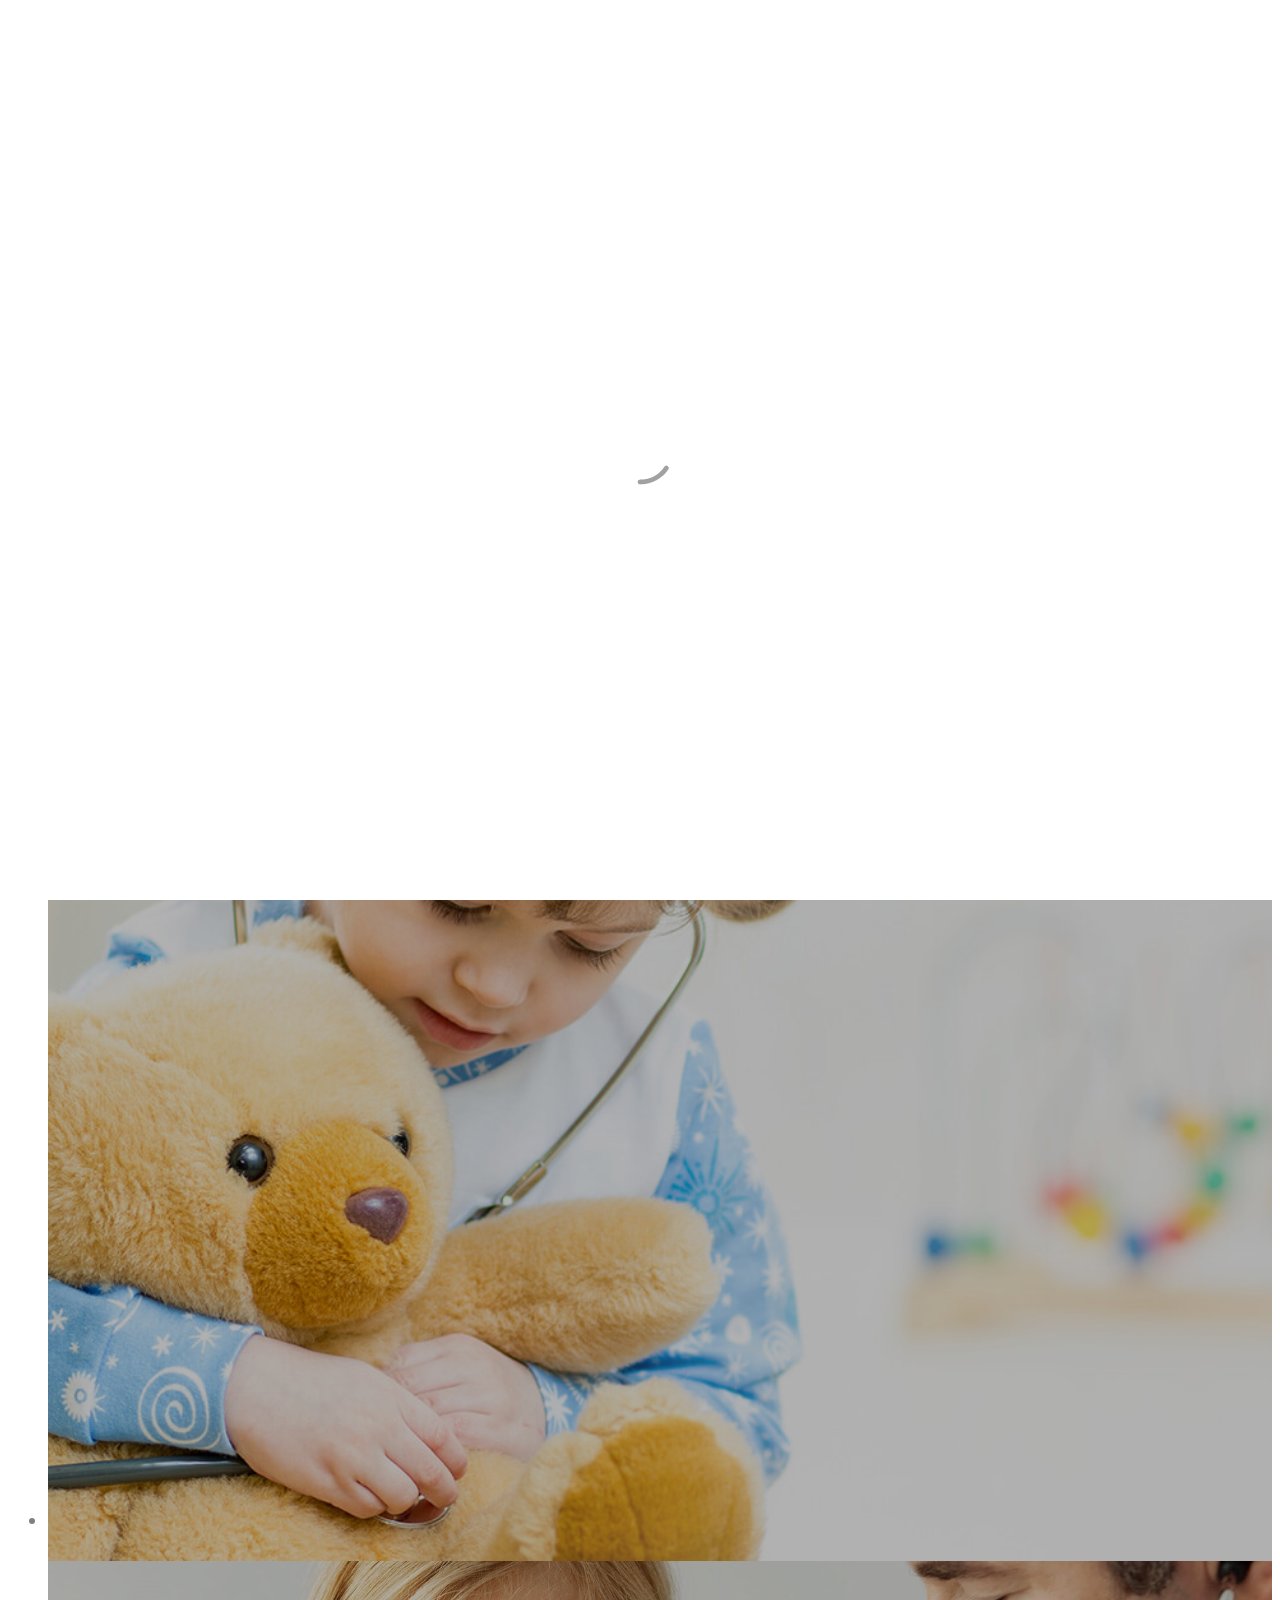
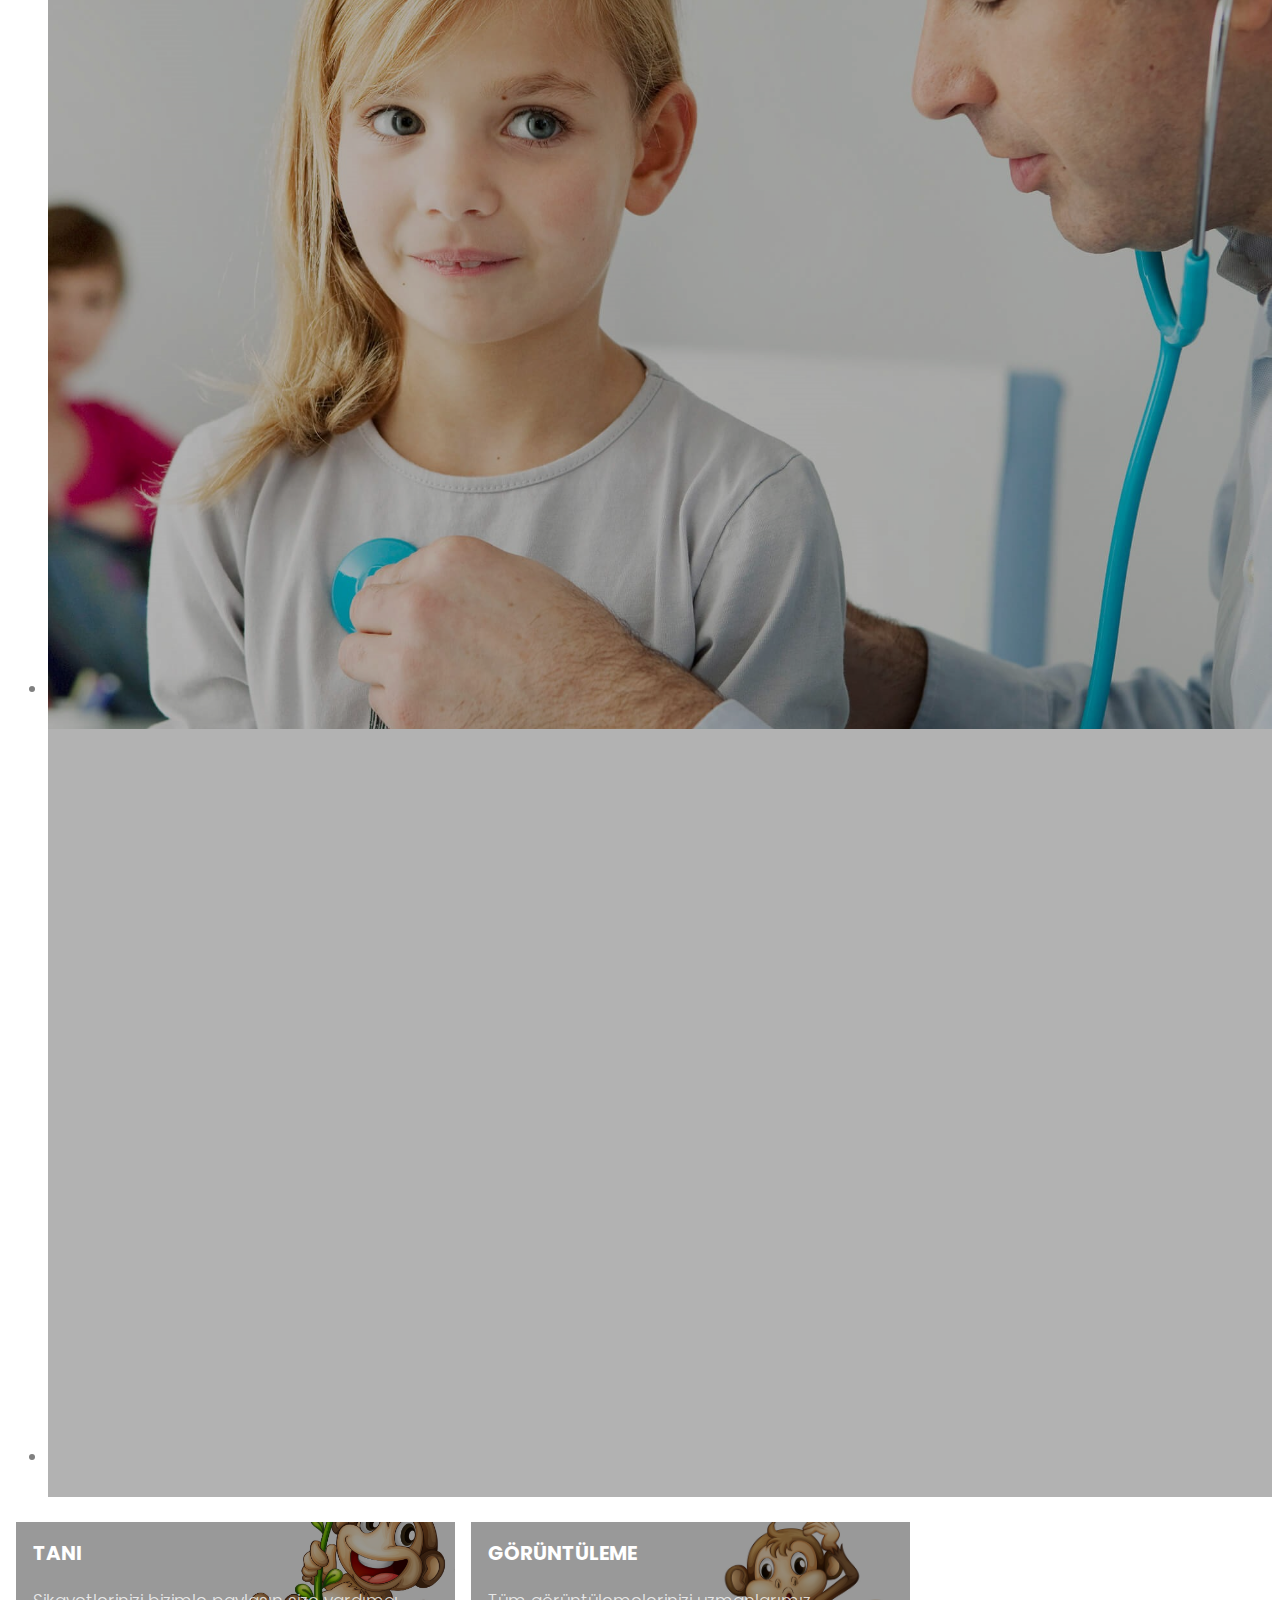
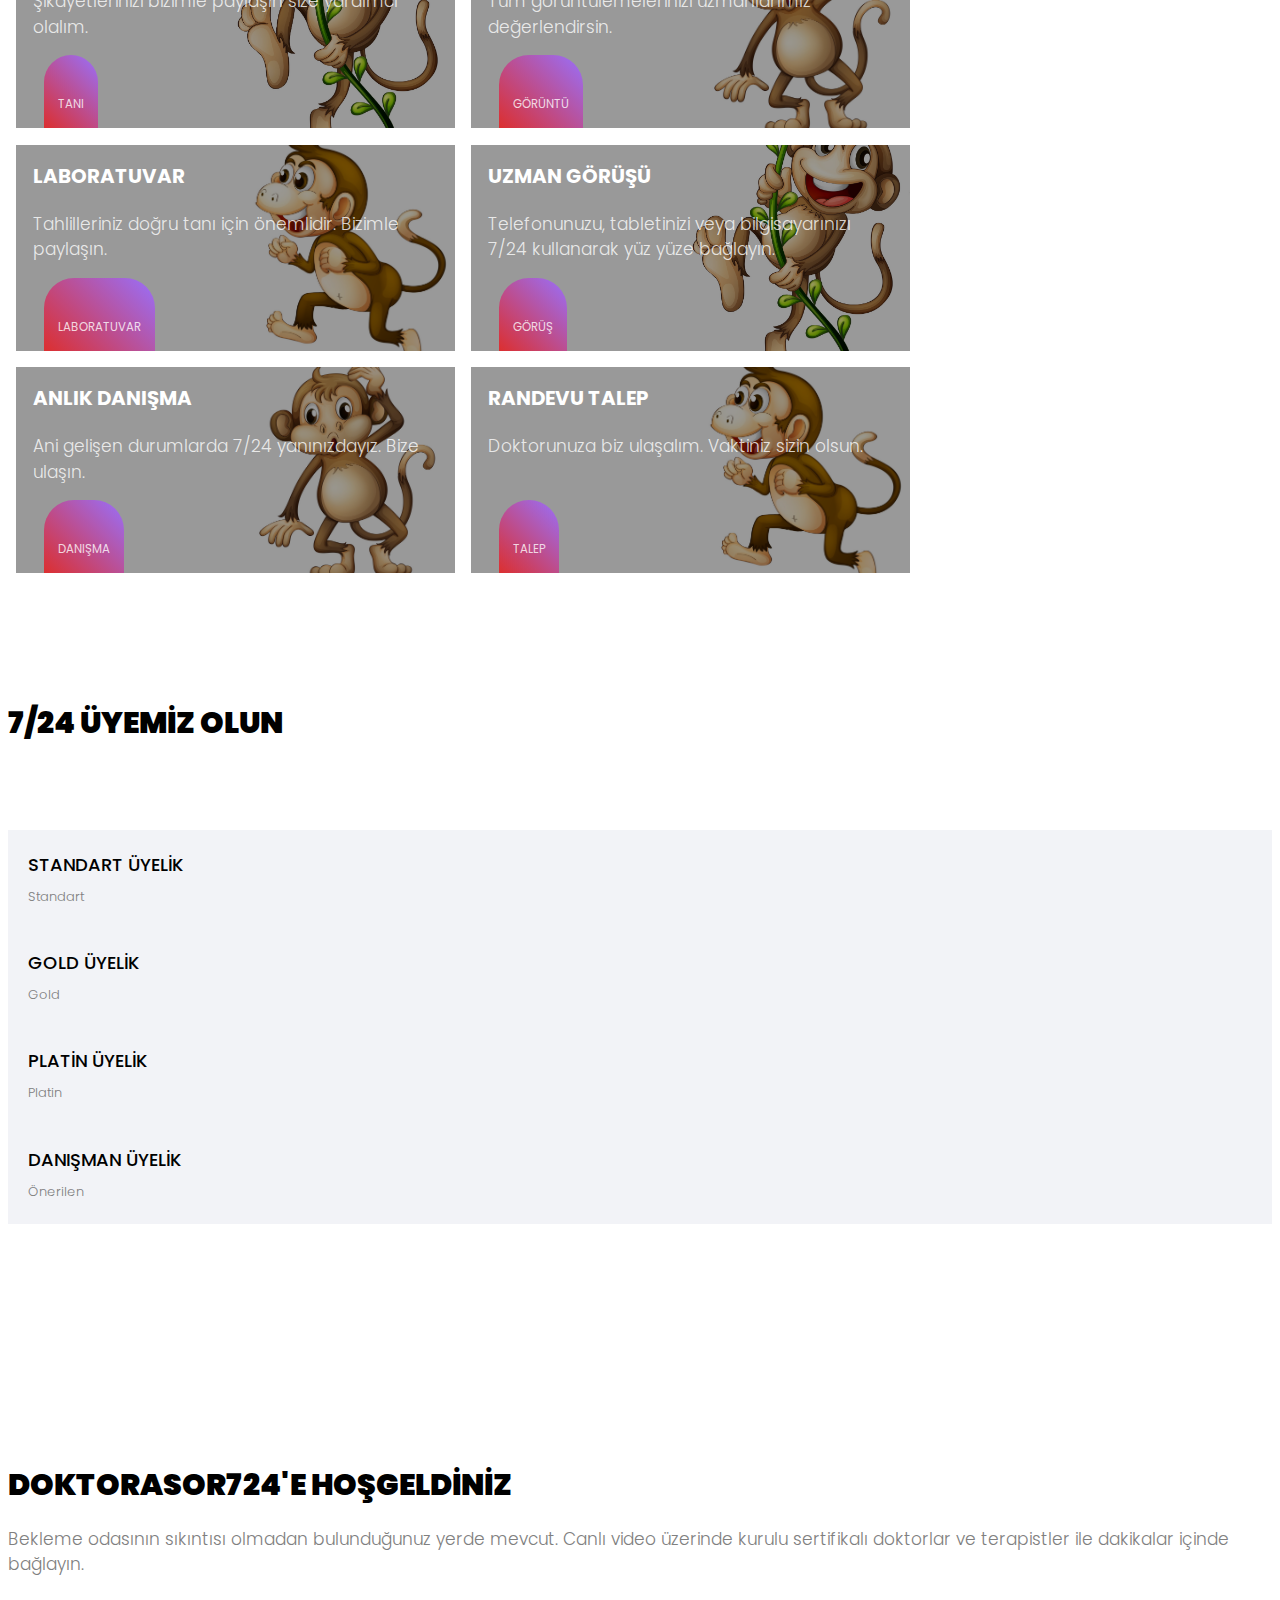
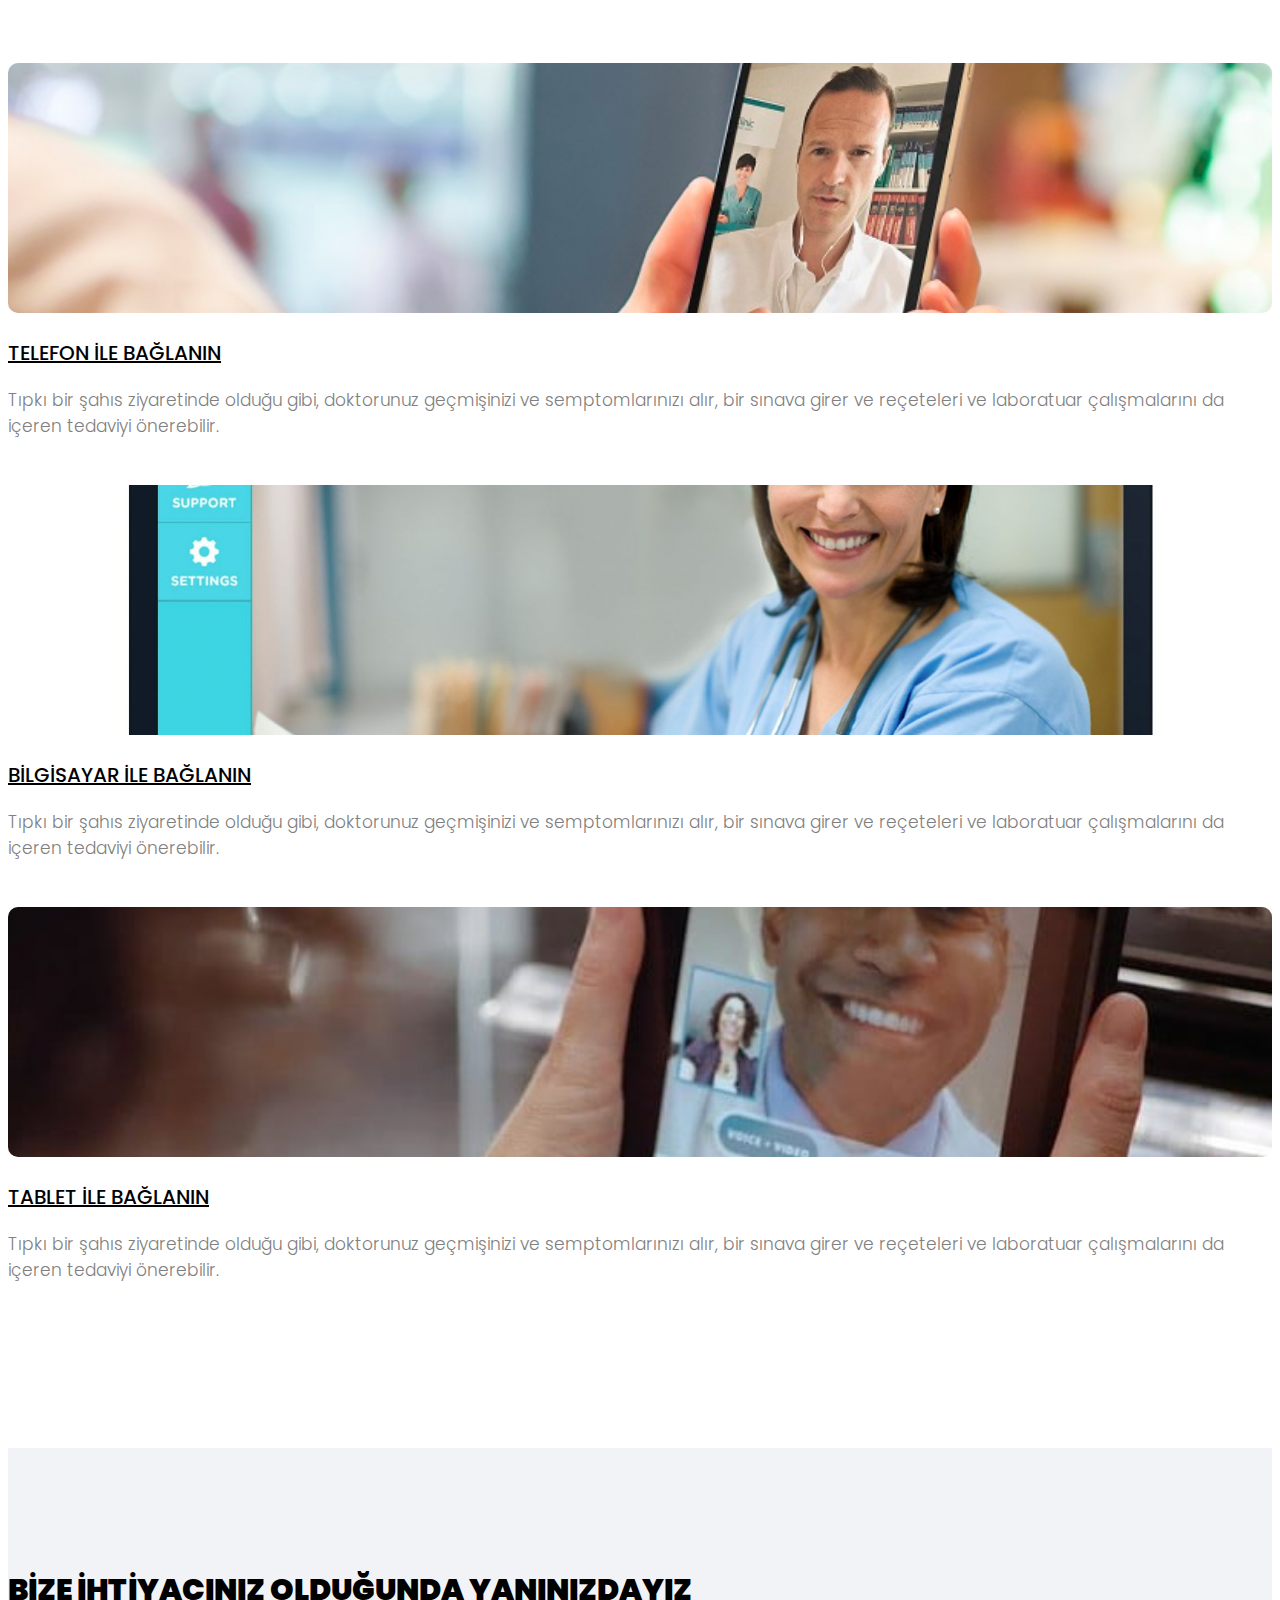
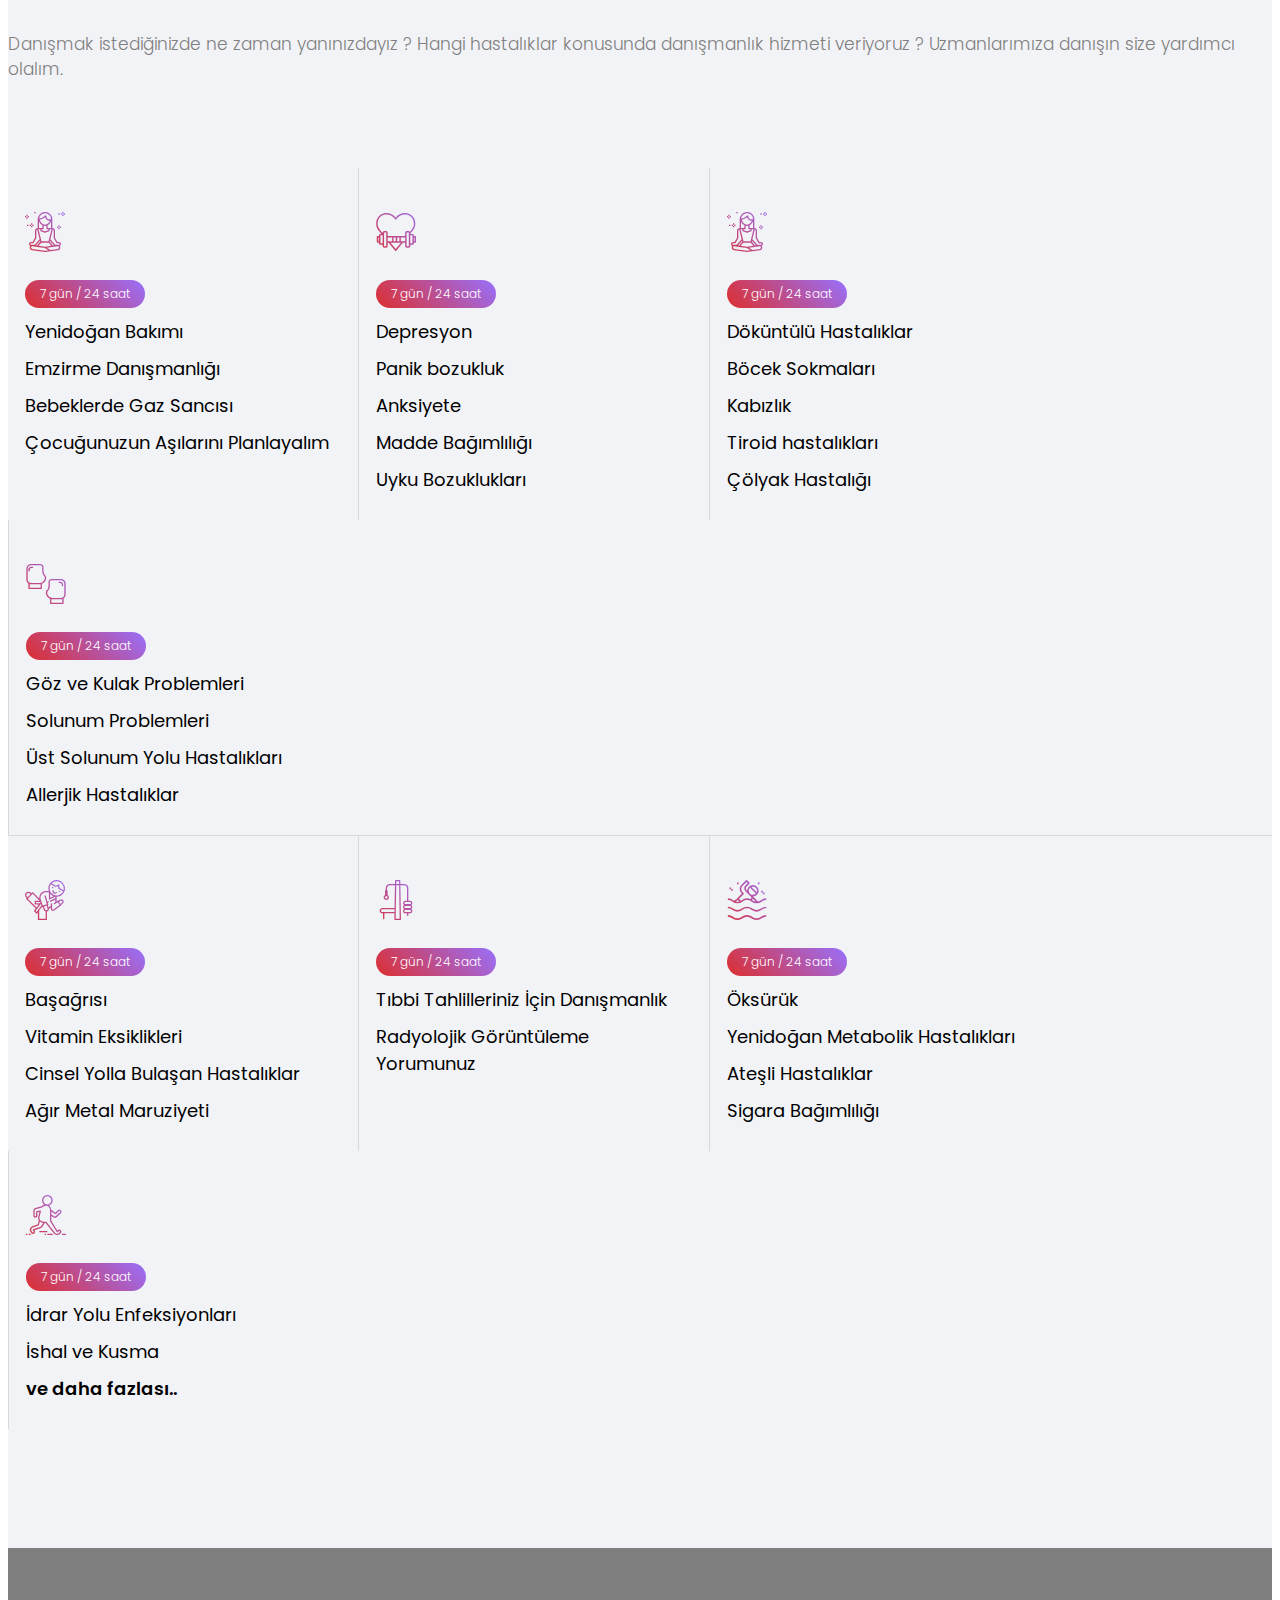
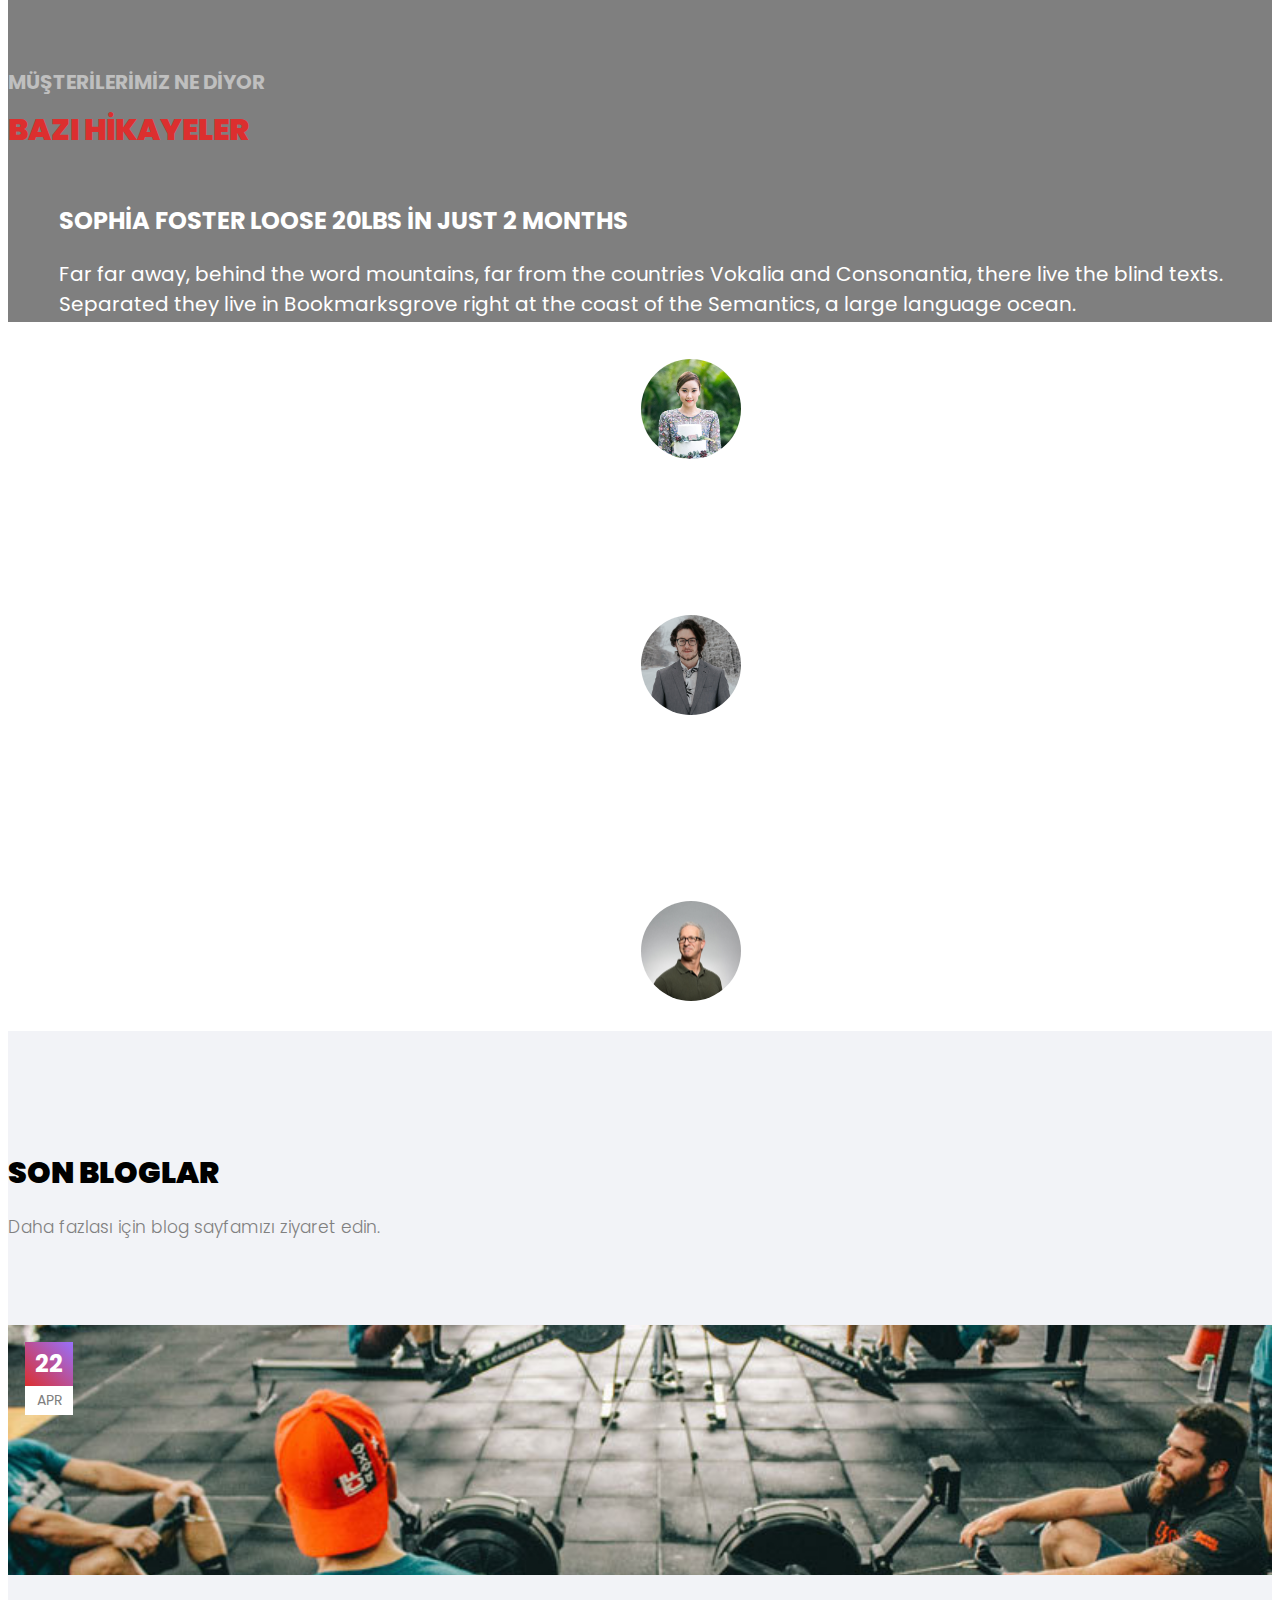
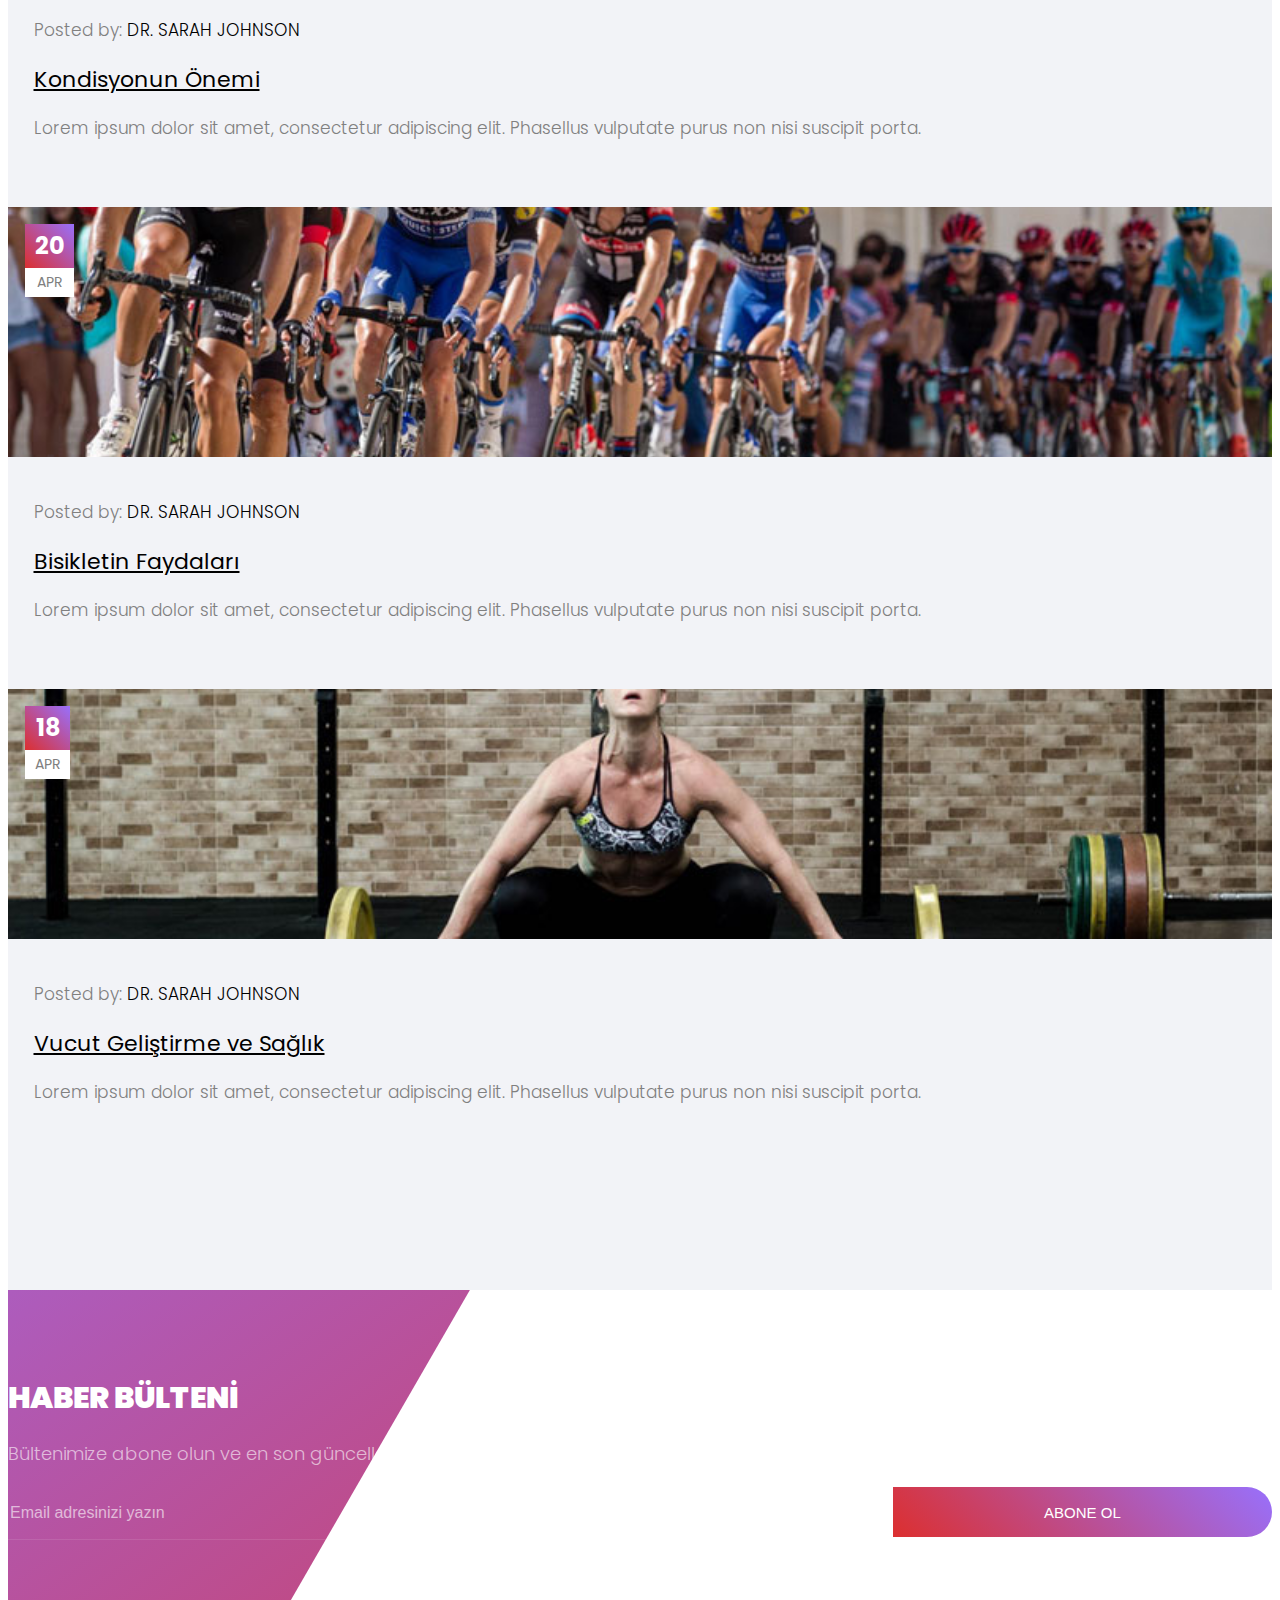
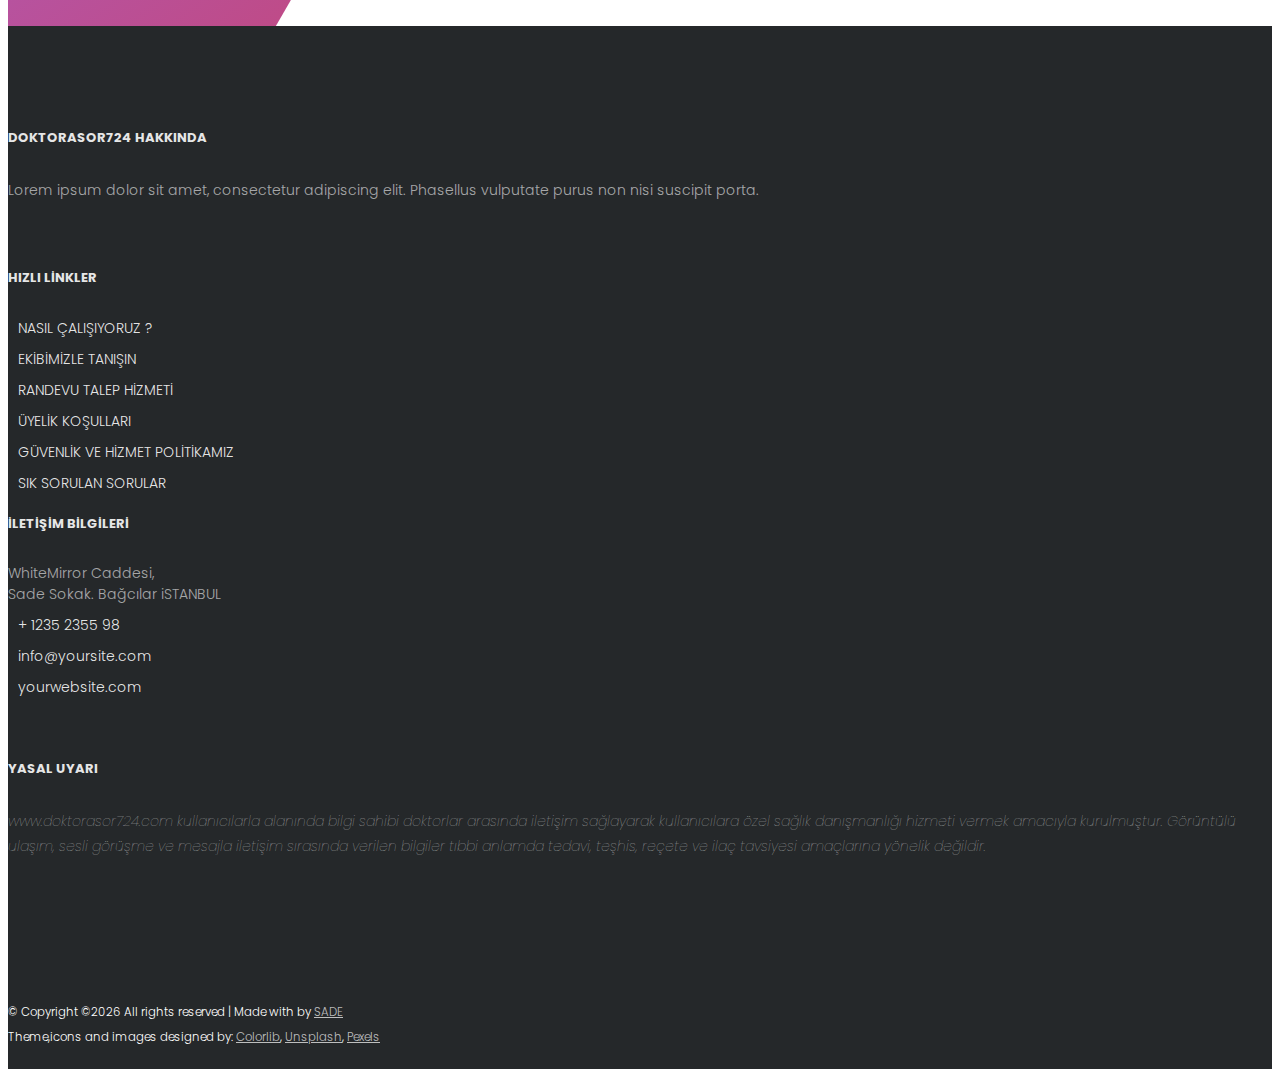
==== commit efd5b226: "Sayfa Düzeni ayarlandı" ====
--- a/index.html
+++ b/index.html
@@ -173,13 +173,14 @@
 				<div class="row">
 					<div class="col-md-12 intro-wrap animate-box">
 						<div class="intro-flex">
-							<div class="one-third intro-img" style="background-image: url(images/intro-img-1.jpg)">
-								<div class="desc">
-									<h3>TANI </h3>
-									<p>Şikayetlerinizi bizimle paylaşın size yardımcı olalım.</p>
-									<span class="price text-center"><br><small>Tanı</small></span>
-								</div>
-							</div>
+								<div class="one-third intro-img" style="background-image: url(images/intro-img-1.jpg)">
+									<div class="desc">
+										<h3>TANI </h3>
+										<p>Şikayetlerinizi bizimle paylaşın size yardımcı olalım.</p>
+										<span class="price text-center"><br><small>Tanı</small></span>
+									</div>
+								</div>
+							
 							<div class="one-third intro-img" style="background-image: url(images/intro-img-2.jpg)">
 								<div class="desc">
 									<h3>GÖRÜNTÜLEME </h3>
@@ -220,8 +221,57 @@
 				</div>
 			</div>
 		</div>
-		
-
+		<div class="colorlib-trainers ">
+			<div class="container">
+				<div class="row">
+					<div class="col-md-8 col-md-offset-2 text-center colorlib-heading animate-box">
+						<h2>7/24 ÜYEMİZ OLUN</h2>
+<!-- 						<p>Lorem ipsum dolor sit amet, consectetur adipiscing elit. Phasellus vulputate purus non nisi suscipit porta.</p>
+ -->					</div>
+				</div>
+				<div class="row">
+					<div class="col-md-3 col-sm-3 animate-box">
+						<div class="trainers-entry">
+<!-- 							<div class="trainer-img" style="background-image: url(images/trainer-1.jpg)"></div>
+ -->							<div class="desc">
+								<h3>STANDART ÜYELİK</h3>
+								<span>Standart</span>
+							</div>
+						</div>
+					</div>
+
+					<div class="col-md-3 col-sm-3 animate-box">
+						<div class="trainers-entry">
+<!-- 							<div class="trainer-img" style="background-image: url(images/trainer-2.jpg)"></div>
+ -->							<div class="desc">
+								<h3>GOLD ÜYELİK</h3>
+								<span>Gold</span>
+							</div>
+						</div>
+					</div>
+
+					<div class="col-md-3 col-sm-3 animate-box">
+						<div class="trainers-entry">
+<!-- 							<div class="trainer-img" style="background-image: url(images/trainer-3.jpg)"></div>
+ -->							<div class="desc">
+								<h3>PLATİN ÜYELİK</h3>
+								<span>Platin</span>
+							</div>
+						</div>
+					</div>
+
+					<div class="col-md-3 col-sm-3 animate-box">
+						<div class="trainers-entry">
+<!-- 							<div class="trainer-img" style="background-image: url(images/trainer-4.jpg)"></div>
+ -->							<div class="desc">
+								<h3>DANIŞMAN ÜYELİK</h3>
+								<span>Önerilen</span>
+							</div>
+						</div>
+					</div>
+				</div>
+			</div>
+		</div>
 		<div id="colorlib-services">
 			<div class="container">
 				<div class="row">
@@ -264,119 +314,15 @@
 				</div>
 			</div>	
 		</div>
-		<div class="colorlib-classes colorlib-light-grey">
+		<div id="colorlib-schedule" class="colorlib-light-grey">
 			<div class="container">
 				<div class="row">
 					<div class="col-md-8 col-md-offset-2 text-center colorlib-heading animate-box">
-						<h2>Her an 24 saat bir doktora görün.</h2>
-						<p>Çocuklarınızın önce geldiği istisnai bir klinik olarak kendimizle gurur duyuyoruz.</p>
-					</div>
-				</div>
-				<div class="row">
-					<div class="col-md-3 text-center animate-box">
-						<div class="services">
-							<span class="icon">
-								<i class="flaticon-gym"></i>
-							</span>
-							<div class="desc">
-								<h3>OKUL VE SPOR FİZİKLERİ</h3>
-								<p>Lorem ipsum dolor sit amet, consectetur adipiscing elit. Phasellus vulputate purus non nisi suscipit porta.</p>
-							</div>
-						</div>
-					</div>
-					<div class="col-md-3 text-center animate-box">
-						<div class="services">
-							<span class="icon">
-								<i class="flaticon-weightlifting"></i>
-							</span>
-							<div class="desc">
-								<h3>ÇOCUK BAKIMI SINAVLARI</h3>
-								<p>Lorem ipsum dolor sit amet, consectetur adipiscing elit. Phasellus vulputate purus non nisi suscipit porta.</p>
-							</div>
-						</div>
-					</div>
-					<div class="col-md-3 text-center animate-box">
-						<div class="services">
-							<span class="icon">
-								<i class="flaticon-martial-arts"></i>
-							</span>
-							<div class="desc">
-								<h3>BAĞIŞIKLIK KAZANDIRMA</h3>
-								<p>Lorem ipsum dolor sit amet, consectetur adipiscing elit. Phasellus vulputate purus non nisi suscipit porta.</p>
-								</div>
-						</div>
-					</div>
-					<div class="col-md-3 text-center animate-box">
-						<div class="services">
-							<span class="icon">
-								<i class="flaticon-gloves"></i>
-							</span>
-							<div class="desc">
-								<h3>TESTLER</h3>
-								<p>Lorem ipsum dolor sit amet, consectetur adipiscing elit. Phasellus vulputate purus non nisi suscipit porta.</p>
-							</div>
-						</div>
-					</div>
-				</div>
-			</div>
-		</div>
-		<div class="colorlib-trainers">
-			<div class="container">
-				<div class="row">
-					<div class="col-md-8 col-md-offset-2 text-center colorlib-heading animate-box">
-						<h2>PEDİATRİTİSYENLERİMİZLE TANIŞIN</h2>
-						<p>Lorem ipsum dolor sit amet, consectetur adipiscing elit. Phasellus vulputate purus non nisi suscipit porta.</p>
-					</div>
-				</div>
-				<div class="row">
-					<div class="col-md-3 col-sm-3 animate-box">
-						<div class="trainers-entry">
-							<div class="trainer-img" style="background-image: url(images/trainer-1.jpg)"></div>
-							<div class="desc">
-								<h3>Dr. Sarah Johnson</h3>
-								<span>DANIŞMANLIK DOKTORU</span>
-							</div>
-						</div>
-					</div>
-
-					<div class="col-md-3 col-sm-3 animate-box">
-						<div class="trainers-entry">
-							<div class="trainer-img" style="background-image: url(images/trainer-2.jpg)"></div>
-							<div class="desc">
-								<h3>Dr. Greg House</h3>
-								<span>DİŞ SAĞLIĞI</span>
-							</div>
-						</div>
-					</div>
-
-					<div class="col-md-3 col-sm-3 animate-box">
-						<div class="trainers-entry">
-							<div class="trainer-img" style="background-image: url(images/trainer-3.jpg)"></div>
-							<div class="desc">
-								<h3>Dr. Marta Stewart</h3>
-								<span>KALP CERRAHI</span>
-							</div>
-						</div>
-					</div>
-
-					<div class="col-md-3 col-sm-3 animate-box">
-						<div class="trainers-entry">
-							<div class="trainer-img" style="background-image: url(images/trainer-4.jpg)"></div>
-							<div class="desc">
-								<h3>Dr. Night Shyamalan</h3>
-								<span>ÇOCUK DOKTORU</span>
-							</div>
-						</div>
-					</div>
-				</div>
-			</div>
-		</div>
-		<div id="colorlib-schedule" class="colorlib-light-grey">
-			<div class="container">
-				<div class="row">
-					<div class="col-md-8 col-md-offset-2 text-center colorlib-heading animate-box">
-						<h2>BİZE İHTİYACIN OLDUĞUNDA BURDAYIZ</h2>
-						<p>Zihin ve bedeni etkileyen en yaygın sağlık koşullarının% 90'ını tedavi ediyoruz.</p>
+						<h2>BİZE İHTİYACINIZ OLDUĞUNDA YANINIZDAYIZ</h2>
+						<p>Danışmak istediğinizde ne zaman yanınızdayız ? 
+						Hangi hastalıklar konusunda danışmanlık hizmeti veriyoruz ?
+						Uzmanlarımıza danışın size yardımcı olalım. 
+						</p>
 					</div>
 				</div>
 				<div class="row">
@@ -385,52 +331,68 @@
 							<div class="entry-forth">
 								<p class="icon"><span><i class="flaticon-meditation"></i></span></p>
 								<p class="time"><span>7 gün / 24 saat</span></p>
-								<h3>Acil Bakım</h3>
-								<p class="trainer"><span>Tom Scott</span></p>
+								<h3>Yenidoğan Bakımı</h3>
+								<h3>Emzirme Danışmanlığı</h3>
+								<h3>Bebeklerde Gaz Sancısı</h3>
+								<h3>Çocuğunuzun Aşılarını Planlayalım</h3>
 							</div>
 							<div class="entry-forth">
 								<p class="icon"><span><i class="flaticon-exercise-2"></i></span></p>
 								<p class="time"><span>7 gün / 24 saat</span></p>
-								<h3>Kronik Durumlar</h3>
-								<p class="trainer"><span>Tom Scott</span></p>
+								<h3>Depresyon</h3>
+								<h3>Panik bozukluk</h3>
+								<h3>Anksiyete</h3>
+								<h3>Madde Bağımlılığı</h3>
+								<h3>Uyku Bozuklukları</h3>
 							</div>
 							<div class="entry-forth">
 								<p class="icon"><span><i class="flaticon-meditation"></i></span></p>
 								<p class="time"><span>7 gün / 24 saat</span></p>
-								<h3>Önleyici ilaç</h3>
-								<p class="trainer"><span>Tom Scott</span></p>
+								<h3>Döküntülü Hastalıklar</h3>
+								<h3>Böcek Sokmaları</h3>
+								<h3>Kabızlık</h3>
+								<h3>Tiroid hastalıkları</h3>
+								<h3>Çölyak Hastalığı</h3>
 							</div>
 							<div class="entry-forth">
 								<p class="icon"><span><i class="flaticon-gloves"></i></span></p>
 								<p class="time"><span>7 gün / 24 saat</span></p>
-								<h3>Tıbbi tavsiye</h3>
-								<p class="trainer"><span>Tom Scott</span></p>
+								<h3>Göz ve Kulak Problemleri</h3>
+								<h3>Solunum Problemleri</h3>
+								<h3>Üst Solunum Yolu Hastalıkları</h3>
+								<h3>Allerjik Hastalıklar</h3>
 							</div>
 						</div>
 						<div class="schedule-flex">
 							<div class="entry-forth">
 								<p class="icon"><span><i class="flaticon-martial-arts"></i></span></p>
 								<p class="time"><span>7 gün / 24 saat</span></p>
-								<h3>Laboratuvarlar ve Eleme</h3>
-								<p class="trainer"><span>Tom Scott</span></p>
+								<h3>Başağrısı</h3>
+								<h3>Vitamin Eksiklikleri</h3>
+								<h3>Cinsel Yolla Bulaşan Hastalıklar</h3>
+								<h3>Ağır Metal Maruziyeti</h3>
 							</div>
 							<div class="entry-forth">
 								<p class="icon"><span><i class="flaticon-weightlifting"></i></span></p>
 								<p class="time"><span>7 gün / 24 saat</span></p>
-								<h3>Doğum Sonrası Depresyon</h3>
-								<p class="trainer"><span>Tom Scott</span></p>
+								<h3>Tıbbi Tahlilleriniz İçin Danışmanlık</h3>
+								<h3>Radyolojik Görüntüleme Yorumunuz</h3>
+
 							</div>
 							<div class="entry-forth">
 								<p class="icon"><span><i class="flaticon-swimmer"></i></span></p>
 								<p class="time"><span>7 gün / 24 saat</span></p>
-								<h3>Terapi</h3>
-								<p class="trainer"><span>Tom Scott</span></p>
+								<h3>Öksürük</h3>
+								<h3>Yenidoğan Metabolik Hastalıkları</h3>
+								<h3>Ateşli Hastalıklar</h3>
+								<h3>Sigara Bağımlılığı</h3>
 							</div>
 							<div class="entry-forth">
 								<p class="icon"><span><i class="flaticon-man"></i></span></p>
 								<p class="time"><span>7 gün / 24 saat</span></p>
-								<h3>İlaç Yönetimi</h3>
-								<p class="trainer"><span>Tom Scott</span></p>
+								<h3>İdrar Yolu Enfeksiyonları</h3>
+								<h3>İshal ve Kusma</h3>
+								<h3><span style="font-weight: 600;">ve daha fazlası..</span></h3>
 							</div>
 						</div>
 					</div>
@@ -494,7 +456,6 @@
 				<div class="row">
 					<div class="col-md-8 col-md-offset-2 text-center colorlib-heading animate-box">
 						<h2>Son Bloglar</h2>
-						<p>Lorem ipsum dolor sit amet, consectetur adipiscing elit. Phasellus vulputate purus non nisi suscipit porta.</p>
 						<p>Daha fazlası için blog sayfamızı ziyaret edin.</p>
 					</div>
 				</div>
@@ -574,59 +535,32 @@
 		<footer id="colorlib-footer">
 			<div class="container">
 				<div class="row row-pb-md">
-					<div class="col-md-3 colorlib-widget">
+					<div class="col-md-5 colorlib-widget">
 						<h4>DOKTORASOR724 HAKKINDA</h4>
 						<p>Lorem ipsum dolor sit amet, consectetur adipiscing elit. Phasellus vulputate purus non nisi suscipit porta.</p>
 						<p>
 							<ul class="colorlib-social-icons">
 								<li><a href="https://twitter.com/doktorasor724"><i class="icon-twitter"></i></a></li>
 								<li><a href="https://www.facebook.com/doktorasor724"><i class="icon-facebook"></i></a></li>
-								<li><a href="#"><i class="icon-linkedin"></i></a></li>
-								<li><a href="#"><i class="icon-dribbble"></i></a></li>
+								<li><a href="#"><i class="icon-google3"></i></a></li>
+								<li><a href="#"><i class="icon-whatsapp"></i></a></li>
+								<li><a href="#"><i class="icon-instagram"></i></a></li>
 							</ul>
 						</p>
 					</div>
-					<div class="col-md-3 colorlib-widget">
+					<div class="col-md-4 colorlib-widget">
 						<h4>HIZLI LİNKLER</h4>
 						<p>
 							<ul class="colorlib-footer-links">
-								<li><a href="#"><i class="icon-check"></i> Link</a></li>
-								<li><a href="#"><i class="icon-check"></i> Link</a></li>
-								<li><a href="#"><i class="icon-check"></i> Link</a></li>
-								<li><a href="#"><i class="icon-check"></i> Link</a></li>
-								<li><a href="#"><i class="icon-check"></i> Link</a></li>
+								<li><a href="#"><i class="icon-check"></i> NASIL ÇALIŞIYORUZ ?</a></li>
+								<li><a href="#"><i class="icon-check"></i> EKİBİMİZLE TANIŞIN</a></li>
+								<li><a href="#"><i class="icon-check"></i> RANDEVU TALEP HİZMETİ</a></li>
+								<li><a href="#"><i class="icon-check"></i> ÜYELİK KOŞULLARI</a></li>
+								<li><a href="#"><i class="icon-check"></i> GÜVENLİK VE HİZMET POLİTİKAMIZ</a></li>
+								<li><a href="#"><i class="icon-check"></i> SIK SORULAN SORULAR</a></li>
 							</ul>
 						</p>
 					</div>
-
-					<div class="col-md-3 colorlib-widget">
-						<h4>SON GÖNDERİLER</h4>
-						<div class="f-blog">
-							<a href="blog.html" class="blog-img" style="background-image: url(images/blog-1.jpg);">
-							</a>
-							<div class="desc">
-								<h2><a href="blog.html">Kondisyonun Önemi</a></h2>
-								<p class="admin"><span>18 April 2018</span></p>
-							</div>
-						</div>
-						<div class="f-blog">
-							<a href="blog.html" class="blog-img" style="background-image: url(images/blog-2.jpg);">
-							</a>
-							<div class="desc">
-								<h2><a href="blog.html">Bisikletin Faydaları</a></h2>
-								<p class="admin"><span>18 April 2018</span></p>
-							</div>
-						</div>
-						<div class="f-blog">
-							<a href="blog.html" class="blog-img" style="background-image: url(images/blog-3.jpg);">
-							</a>
-							<div class="desc">
-								<h2><a href="blog.html">Vucut Geliştirme ve Sağlık</a></h2>
-								<p class="admin"><span>18 April 2018</span></p>
-							</div>
-						</div>
-					</div>
-
 					<div class="col-md-3 colorlib-widget">
 						<h4>İLETİŞİM BİLGİLERİ</h4>
 						<ul class="colorlib-footer-links">
@@ -636,6 +570,16 @@
 							<li><a href="http://luxehotel.com"><i class="icon-location4"></i> yourwebsite.com</a></li>
 						</ul>
 					</div>
+					<div class="col-md-12 text-center">
+							<br><br>
+							<h4>Yasal Uyarı</h4>
+							<p style="font-style: italic;font-weight:50">www.doktorasor724.com kullanıcılarla alanında bilgi sahibi doktorlar arasında iletişim sağlayarak 
+								kullanıcılara özel sağlık danışmanlığı hizmeti vermek amacıyla kurulmuştur. 
+								Görüntülü ulaşım, sesli görüşme ve mesajla iletişim sırasında verilen bilgiler 
+								tıbbi anlamda tedavi, teşhis, reçete ve ilaç tavsiyesi amaçlarına yönelik değildir. 
+							</p>	
+						</div>
+	
 				</div>
 			</div>
 			<div class="copy">
--- a/css/style.css
+++ b/css/style.css
@@ -425,8 +425,9 @@
   -webkit-flex-wrap: wrap;
   -moz-flex-wrap: wrap; }
   .intro-flex .one-third {
-    width: 33.33%;
-    padding: 2em 2em 4em 2em;
+    width: 32%;
+    padding: 1em 1em 4em 1em;
+    margin: .66%;
     position: relative;
     overflow: hidden;
     z-index: 0; }
@@ -454,7 +455,7 @@
     .intro-flex .one-third .price {
       display: block;
       position: absolute;
-      bototom: 0;
+      bottom: 0;
       left: 2em;
       font-size: 14px;
       background: #DC2F2F;
@@ -1168,7 +1169,7 @@
       padding-left: 10px;
       padding-right: 10px; }
       .colorlib-social-icons li a i {
-        font-size: 20px;
+        font-size: 40px;
         background: #9870FC;
         /* Old browsers */
         background: -moz-linear-gradient(45deg, #DC2F2F 0%, #9870FC 100%);
@@ -1393,7 +1394,8 @@
     text-transform: uppercase;
     font-weight: 700; }
   #colorlib-footer .copy {
-    padding: 1.2em 0; }
+    padding: 1.2em 0;
+   }
     #colorlib-footer .copy p {
       margin-bottom: 0;
       color: #fff; }
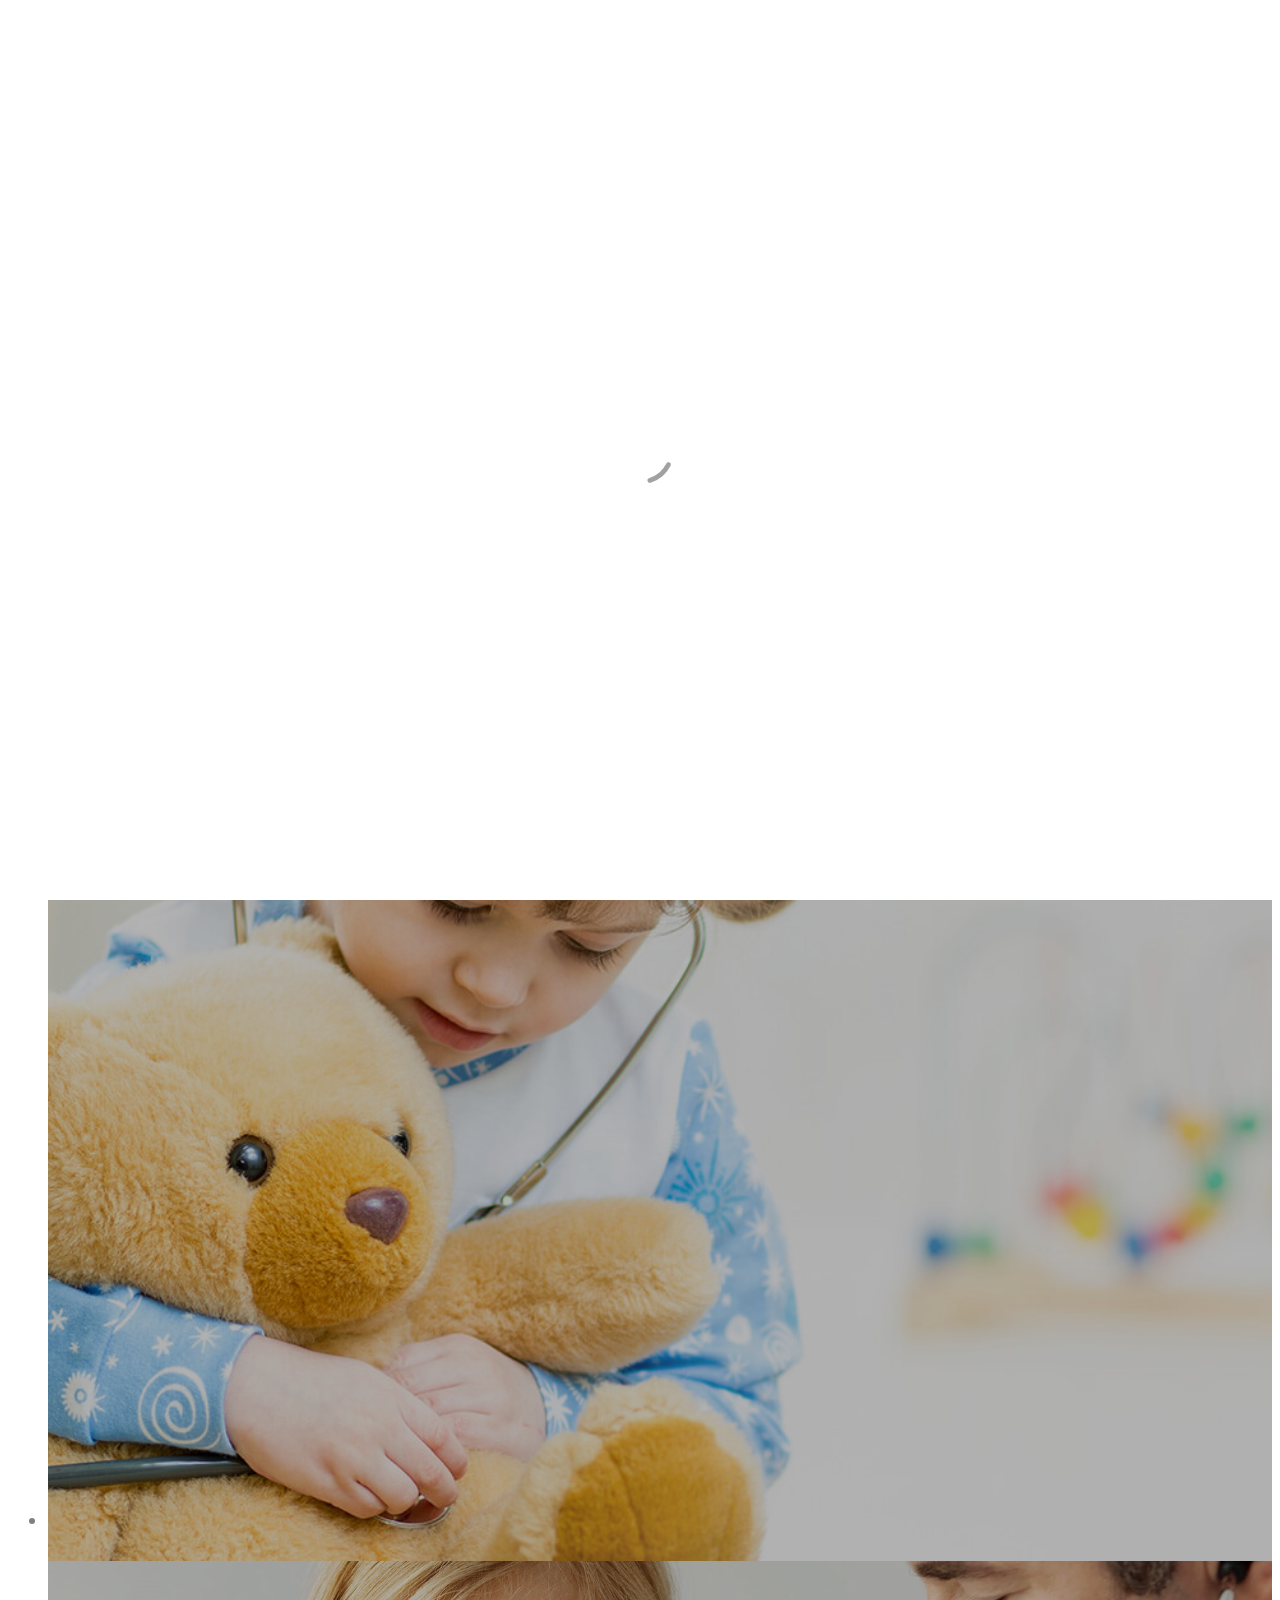
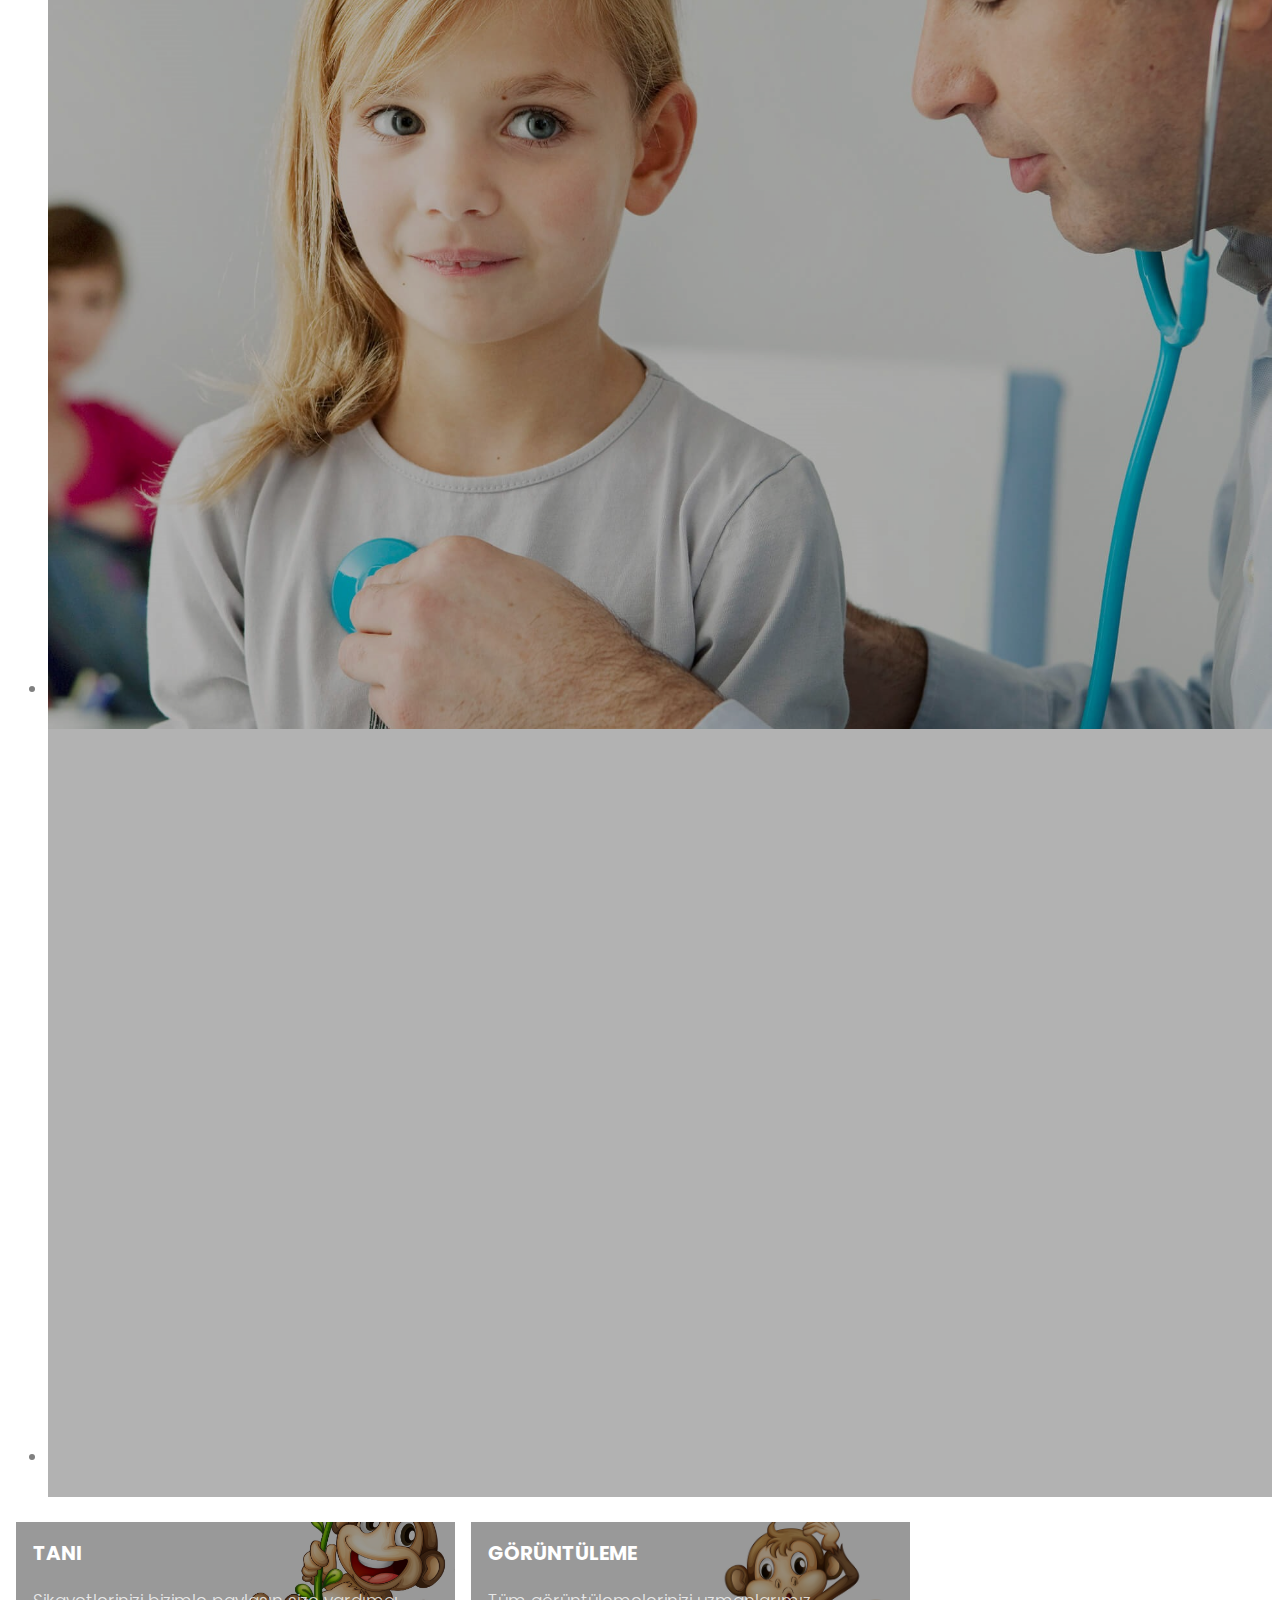
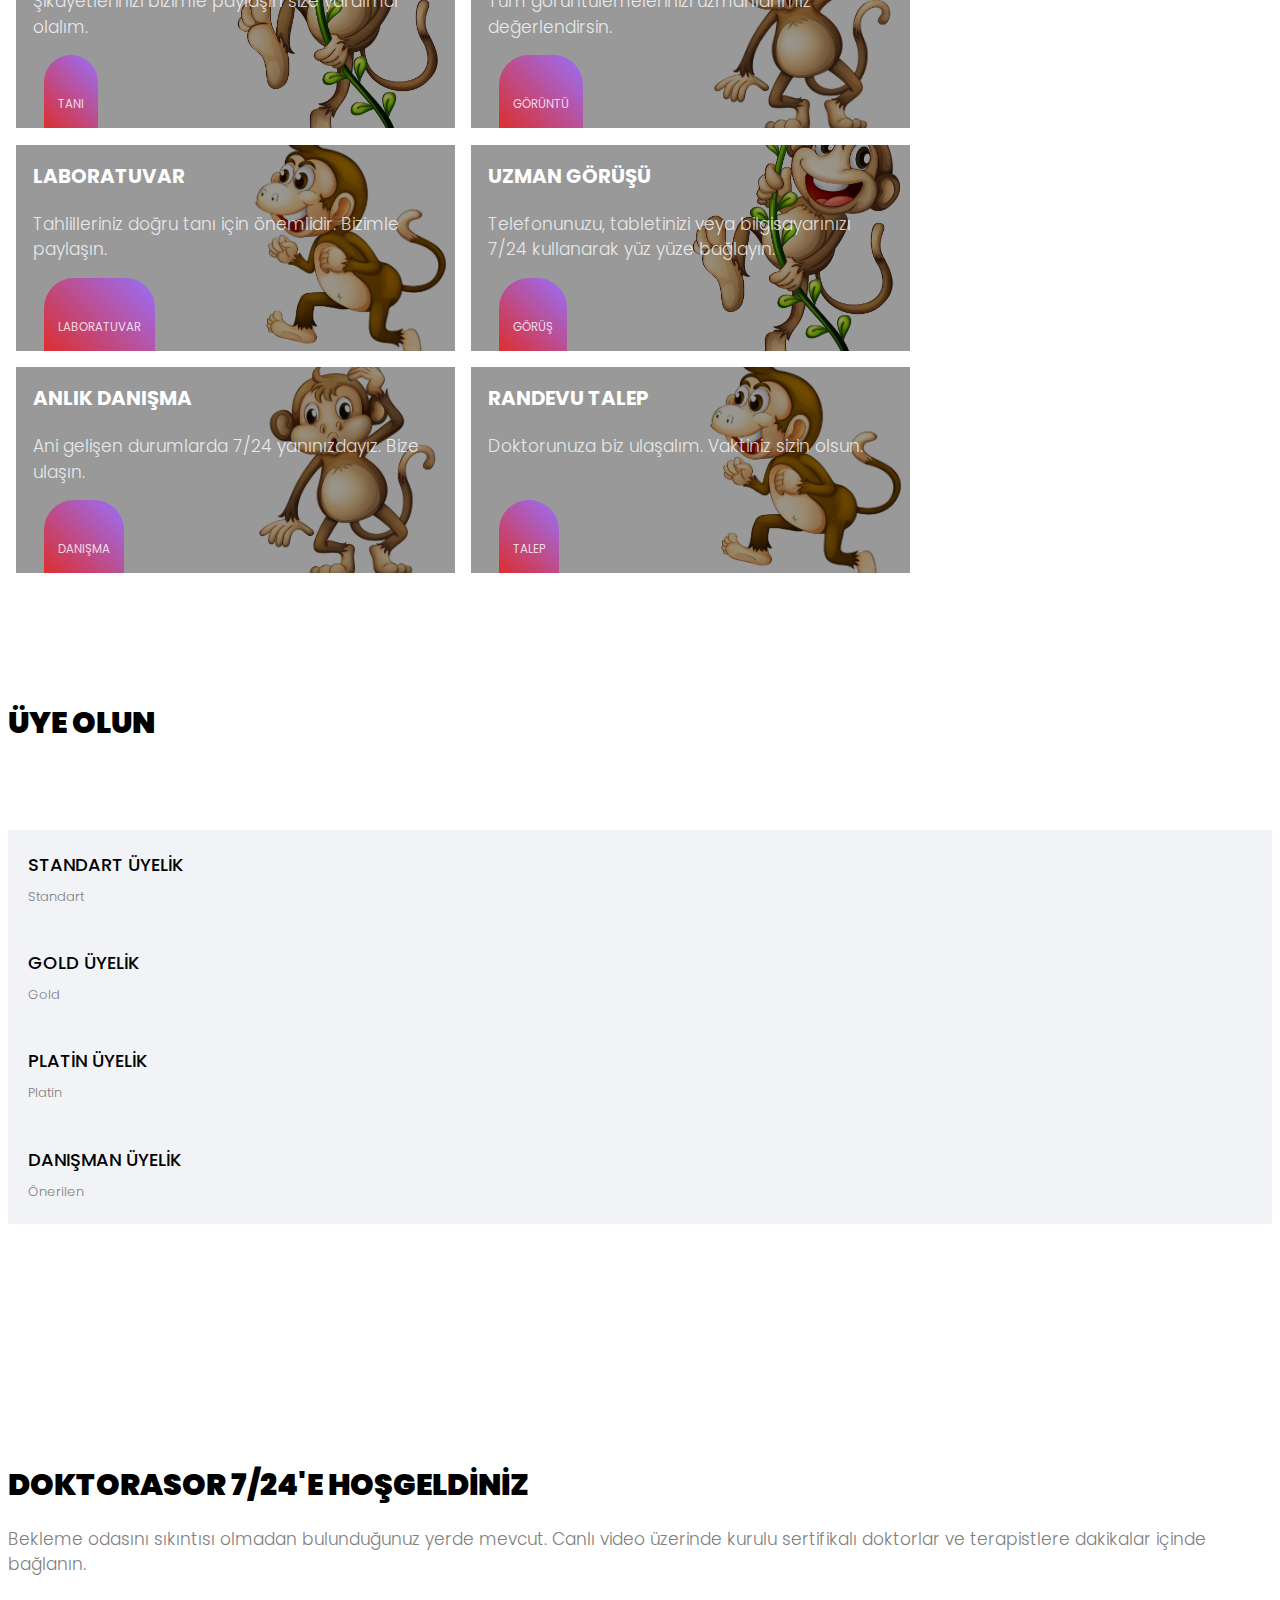
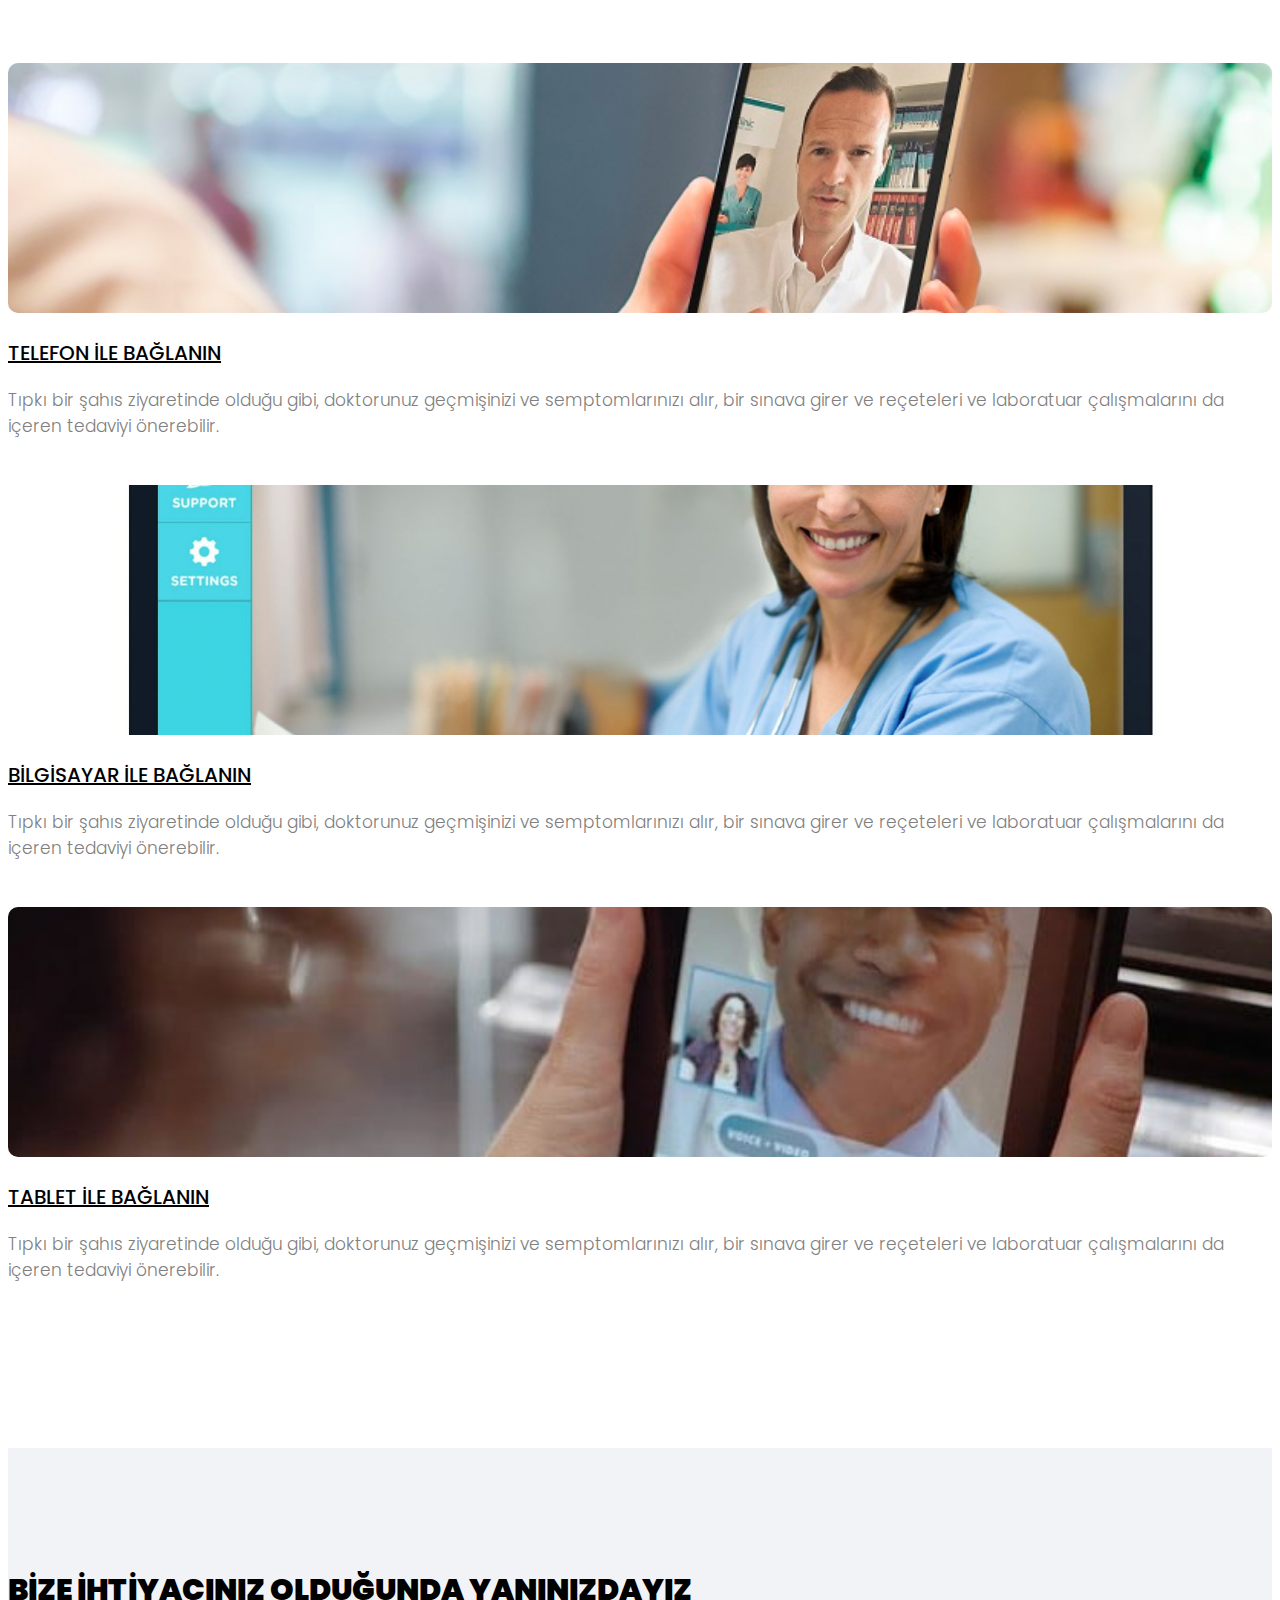
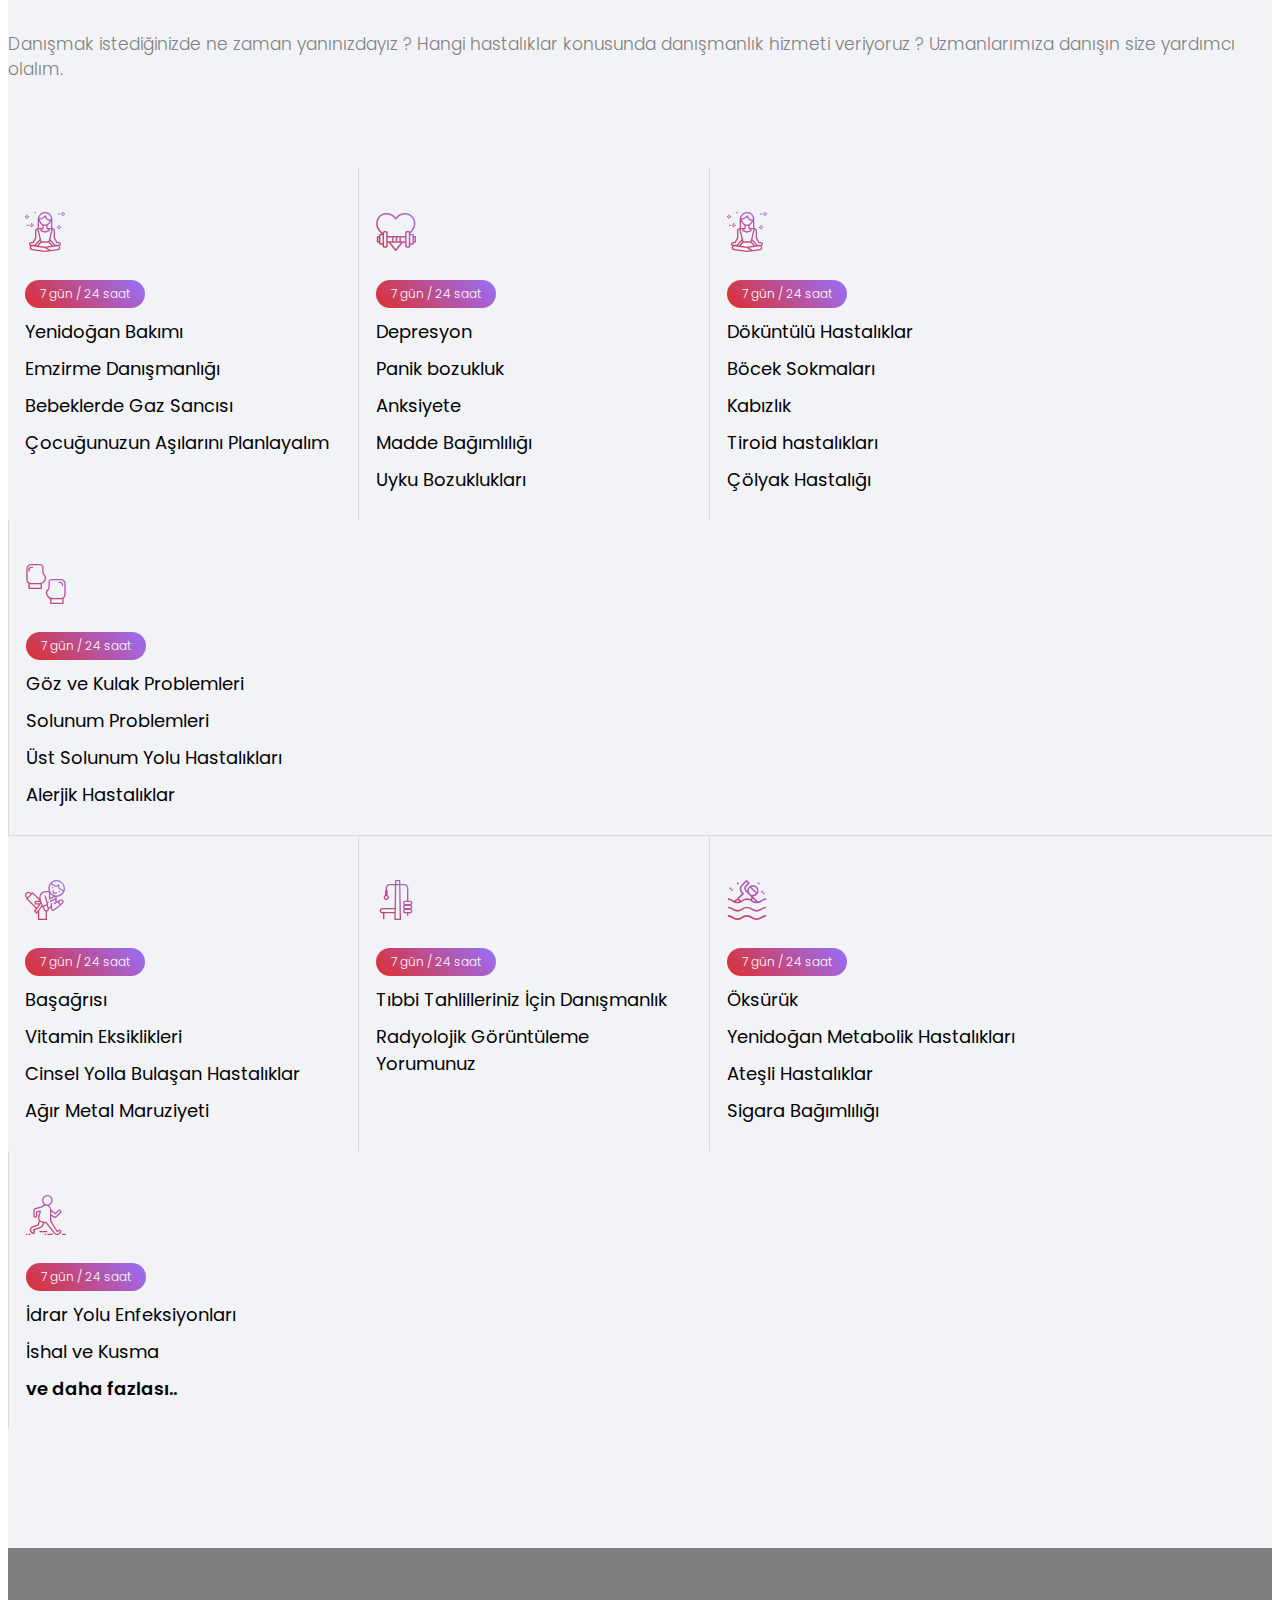
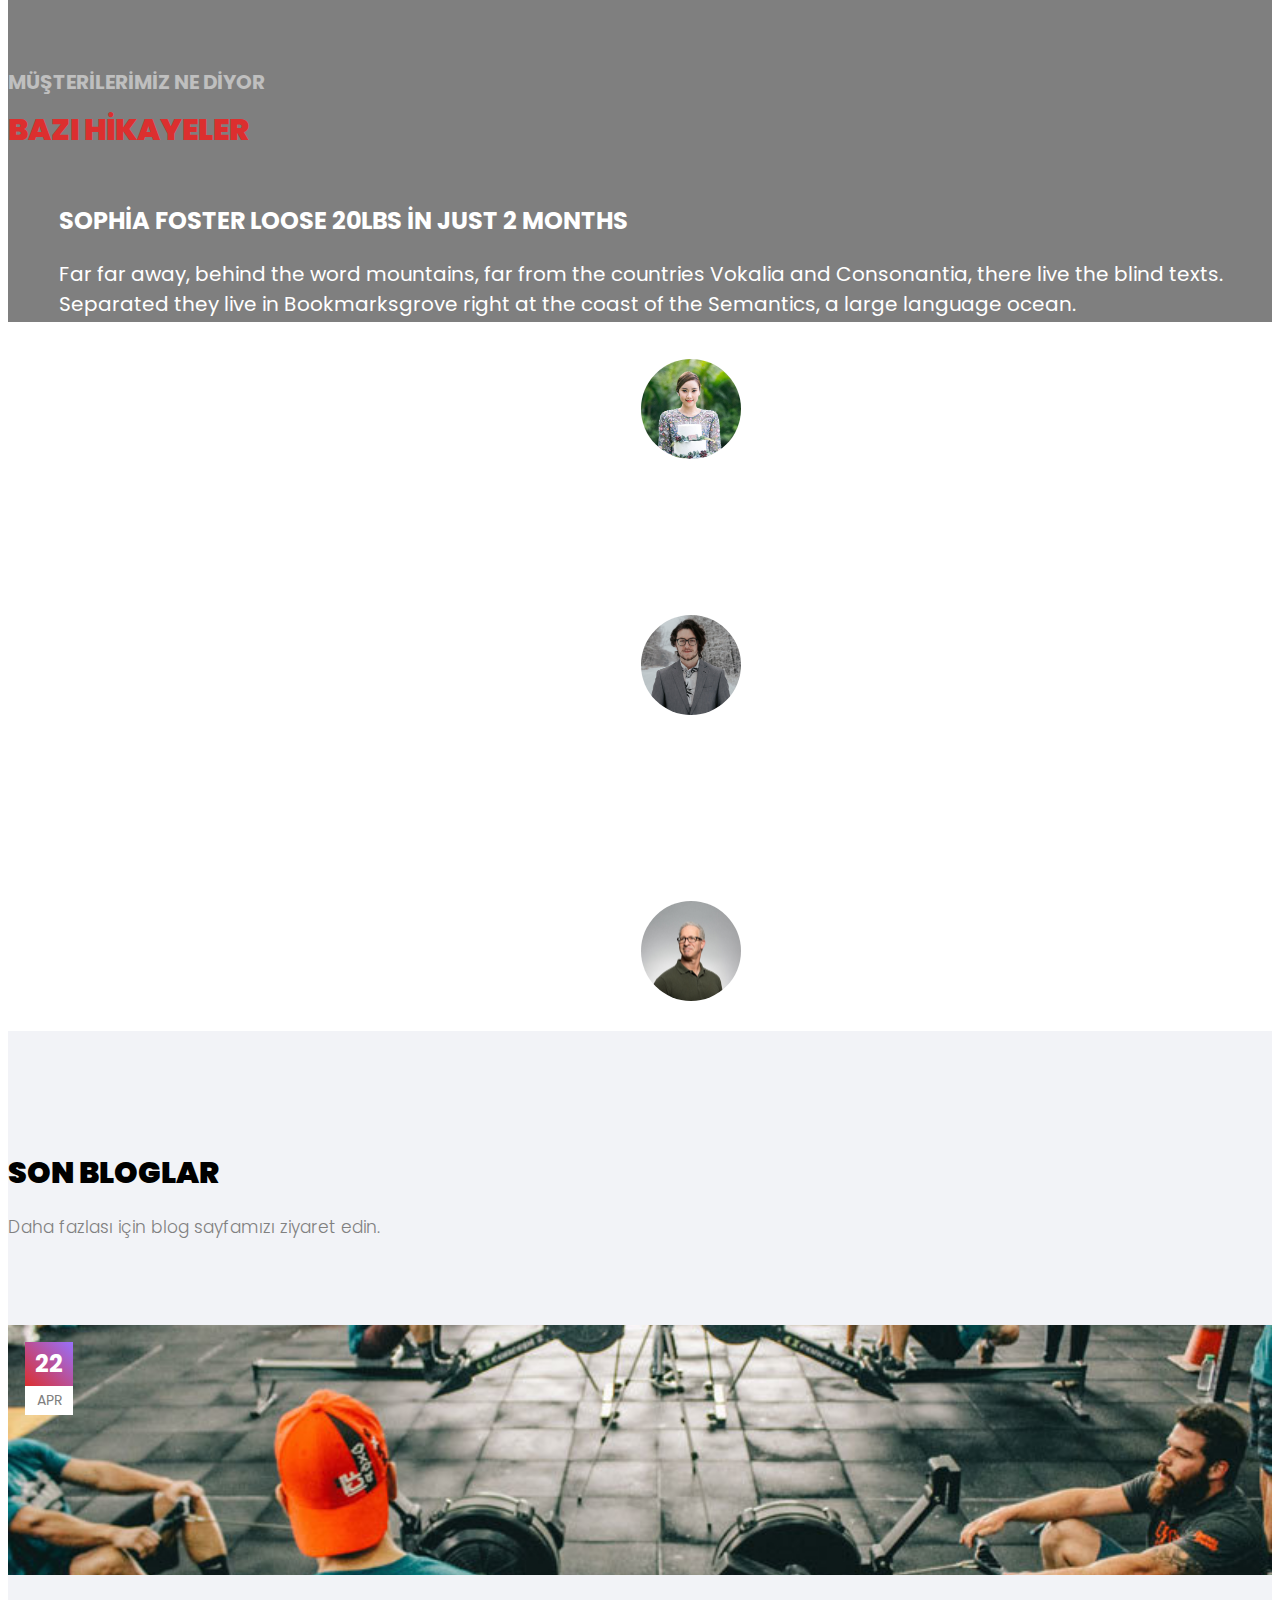
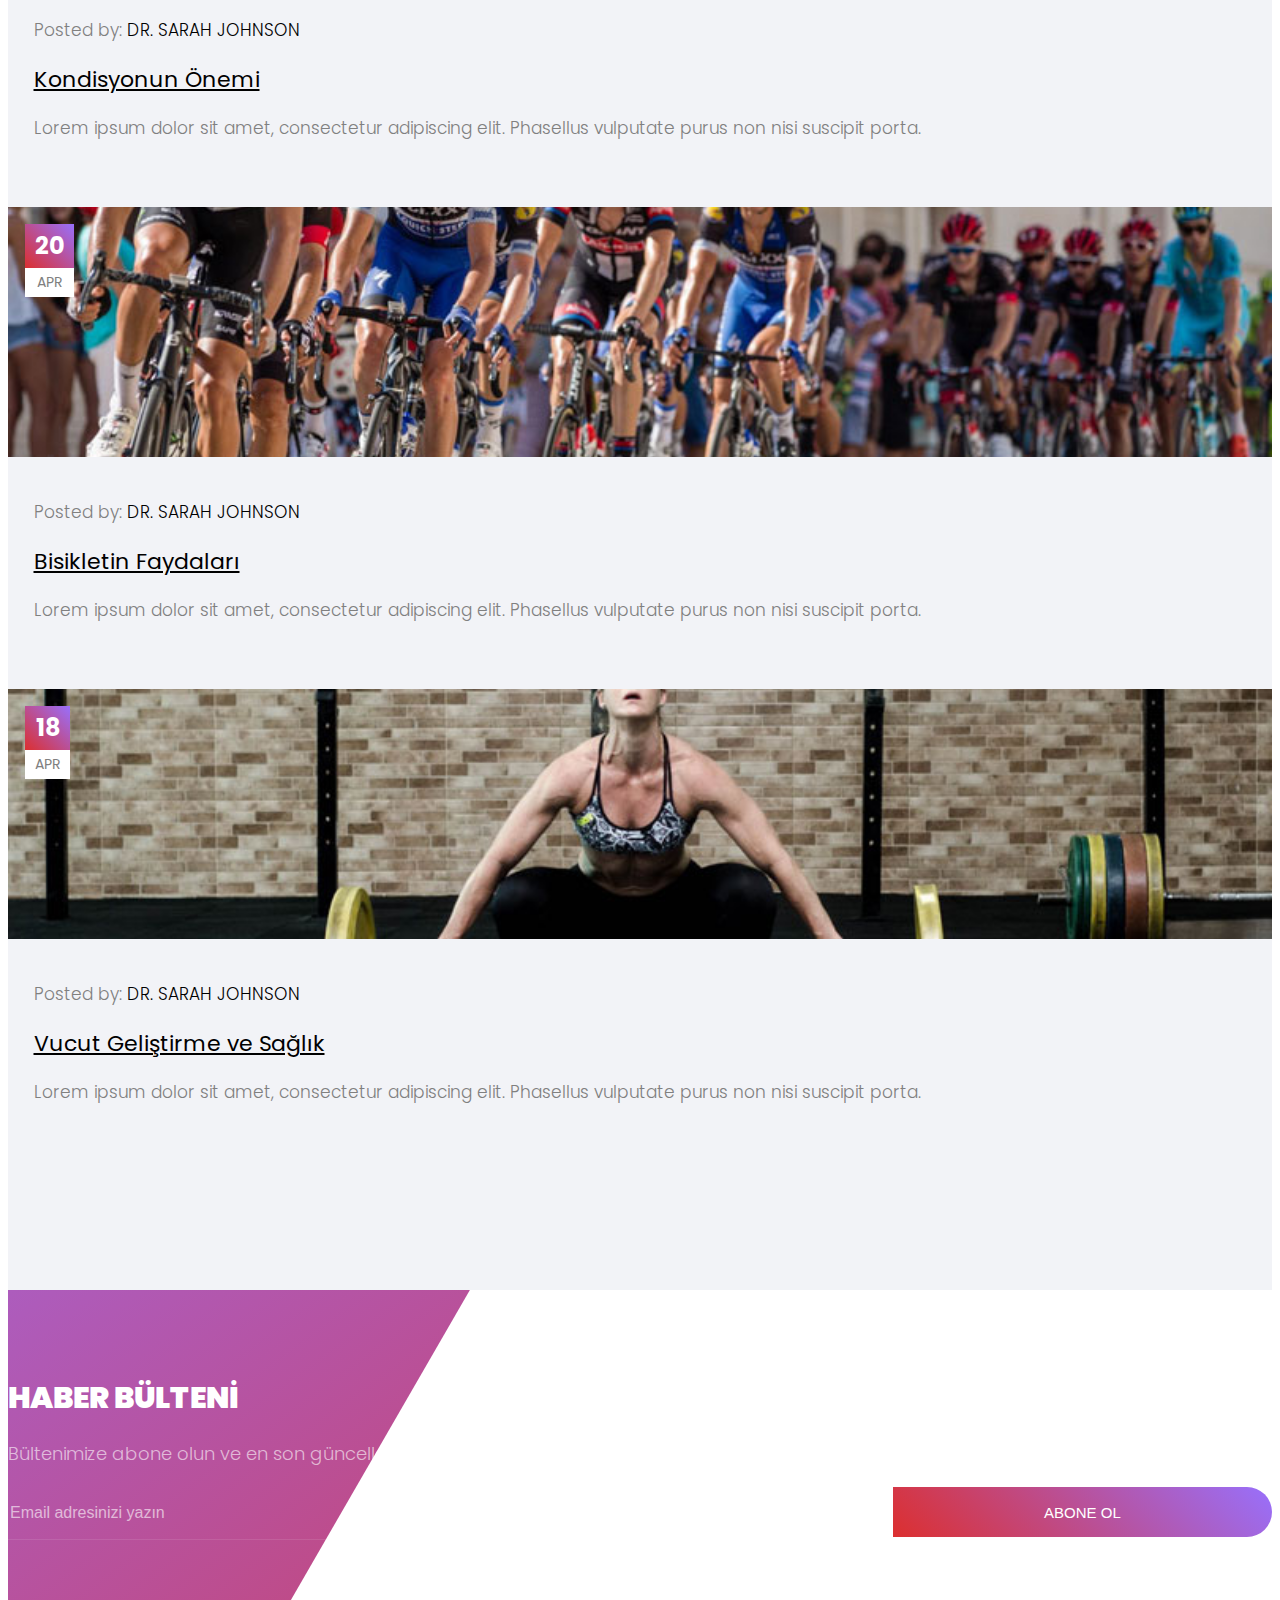
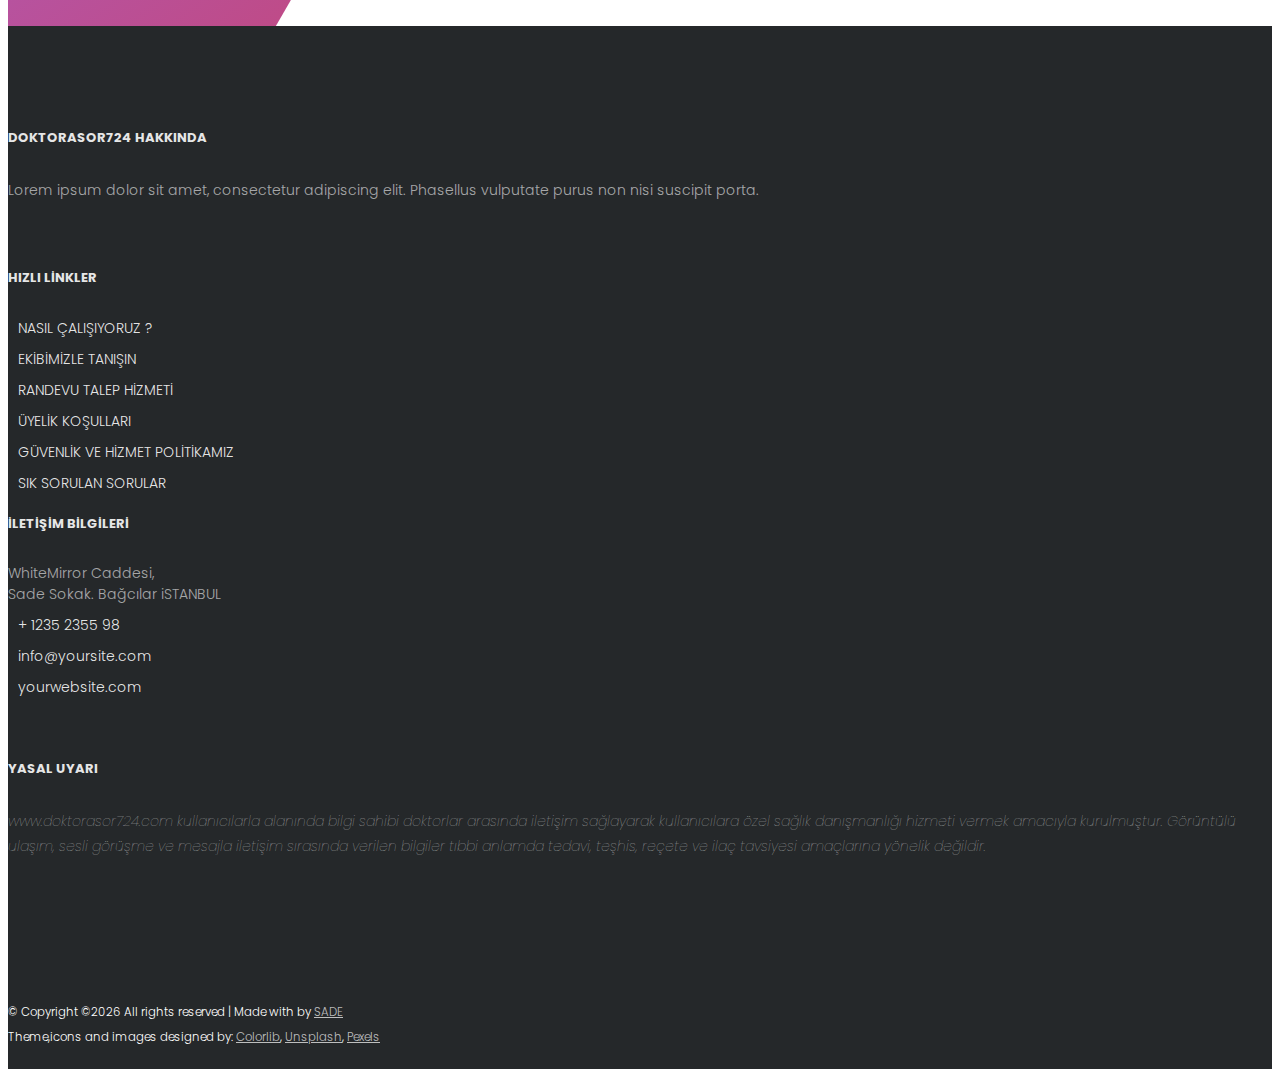
==== commit e3dbd3d3: "formlar" ====
--- a/index.html
+++ b/index.html
@@ -97,7 +97,7 @@
 							<ul>
 								<li><span class="homealign"><a href="index.html">Anasayfa</a></span></li>
 								<li><a href="#">Hakkımızda</a></li>
-								<li><a href="#">Danışman Ekibimiz</a></li>
+								<li><a href="team.html">Danışman Ekibimiz</a></li>
 								<li><a href="#">Blog</a></li>
 								<li><a href="#">İş Ortaklarımız</a></li>
 								<li><a href="contact.html">İletişim</a></li>
@@ -225,14 +225,14 @@
 			<div class="container">
 				<div class="row">
 					<div class="col-md-8 col-md-offset-2 text-center colorlib-heading animate-box">
-						<h2>7/24 ÜYEMİZ OLUN</h2>
+						<h2>ÜYE OLUN</h2>
 <!-- 						<p>Lorem ipsum dolor sit amet, consectetur adipiscing elit. Phasellus vulputate purus non nisi suscipit porta.</p>
  -->					</div>
 				</div>
 				<div class="row">
 					<div class="col-md-3 col-sm-3 animate-box">
 						<div class="trainers-entry">
-<!-- 							<div class="trainer-img" style="background-image: url(images/trainer-1.jpg)"></div>
+<!-- 							<div class="trainer-img" style="background-image: url(images/trainer-1.jpg)"></div>			 
  -->							<div class="desc">
 								<h3>STANDART ÜYELİK</h3>
 								<span>Standart</span>
@@ -276,8 +276,8 @@
 			<div class="container">
 				<div class="row">
 					<div class="col-md-8 col-md-offset-2 text-center colorlib-heading animate-box">
-						<h2>DOKTORASOR724'E HOŞGELDİNİZ</h2>
-						<p>Bekleme odasının sıkıntısı olmadan bulunduğunuz yerde mevcut. Canlı video üzerinde kurulu sertifikalı doktorlar ve terapistler ile dakikalar içinde bağlayın.</p>
+						<h2>DOKTORASOR 7/24'E HOŞGELDİNİZ</h2>
+						<p>Bekleme odasını sıkıntısı olmadan bulunduğunuz yerde mevcut. Canlı video üzerinde kurulu sertifikalı doktorlar ve terapistlere dakikalar içinde bağlanın.</p>
 					</div>
 				</div>
 				<div class="row">
@@ -360,7 +360,7 @@
 								<h3>Göz ve Kulak Problemleri</h3>
 								<h3>Solunum Problemleri</h3>
 								<h3>Üst Solunum Yolu Hastalıkları</h3>
-								<h3>Allerjik Hastalıklar</h3>
+								<h3>Alerjik Hastalıklar</h3>
 							</div>
 						</div>
 						<div class="schedule-flex">
@@ -553,9 +553,9 @@
 						<p>
 							<ul class="colorlib-footer-links">
 								<li><a href="#"><i class="icon-check"></i> NASIL ÇALIŞIYORUZ ?</a></li>
-								<li><a href="#"><i class="icon-check"></i> EKİBİMİZLE TANIŞIN</a></li>
-								<li><a href="#"><i class="icon-check"></i> RANDEVU TALEP HİZMETİ</a></li>
-								<li><a href="#"><i class="icon-check"></i> ÜYELİK KOŞULLARI</a></li>
+								<li><a href="team.html"><i class="icon-check"></i> EKİBİMİZLE TANIŞIN</a></li>
+								<li><a href="requestappo.html"><i class="icon-check"></i> RANDEVU TALEP HİZMETİ</a></li>
+								<li><a href="terms.html"><i class="icon-check"></i> ÜYELİK KOŞULLARI</a></li>
 								<li><a href="#"><i class="icon-check"></i> GÜVENLİK VE HİZMET POLİTİKAMIZ</a></li>
 								<li><a href="#"><i class="icon-check"></i> SIK SORULAN SORULAR</a></li>
 							</ul>
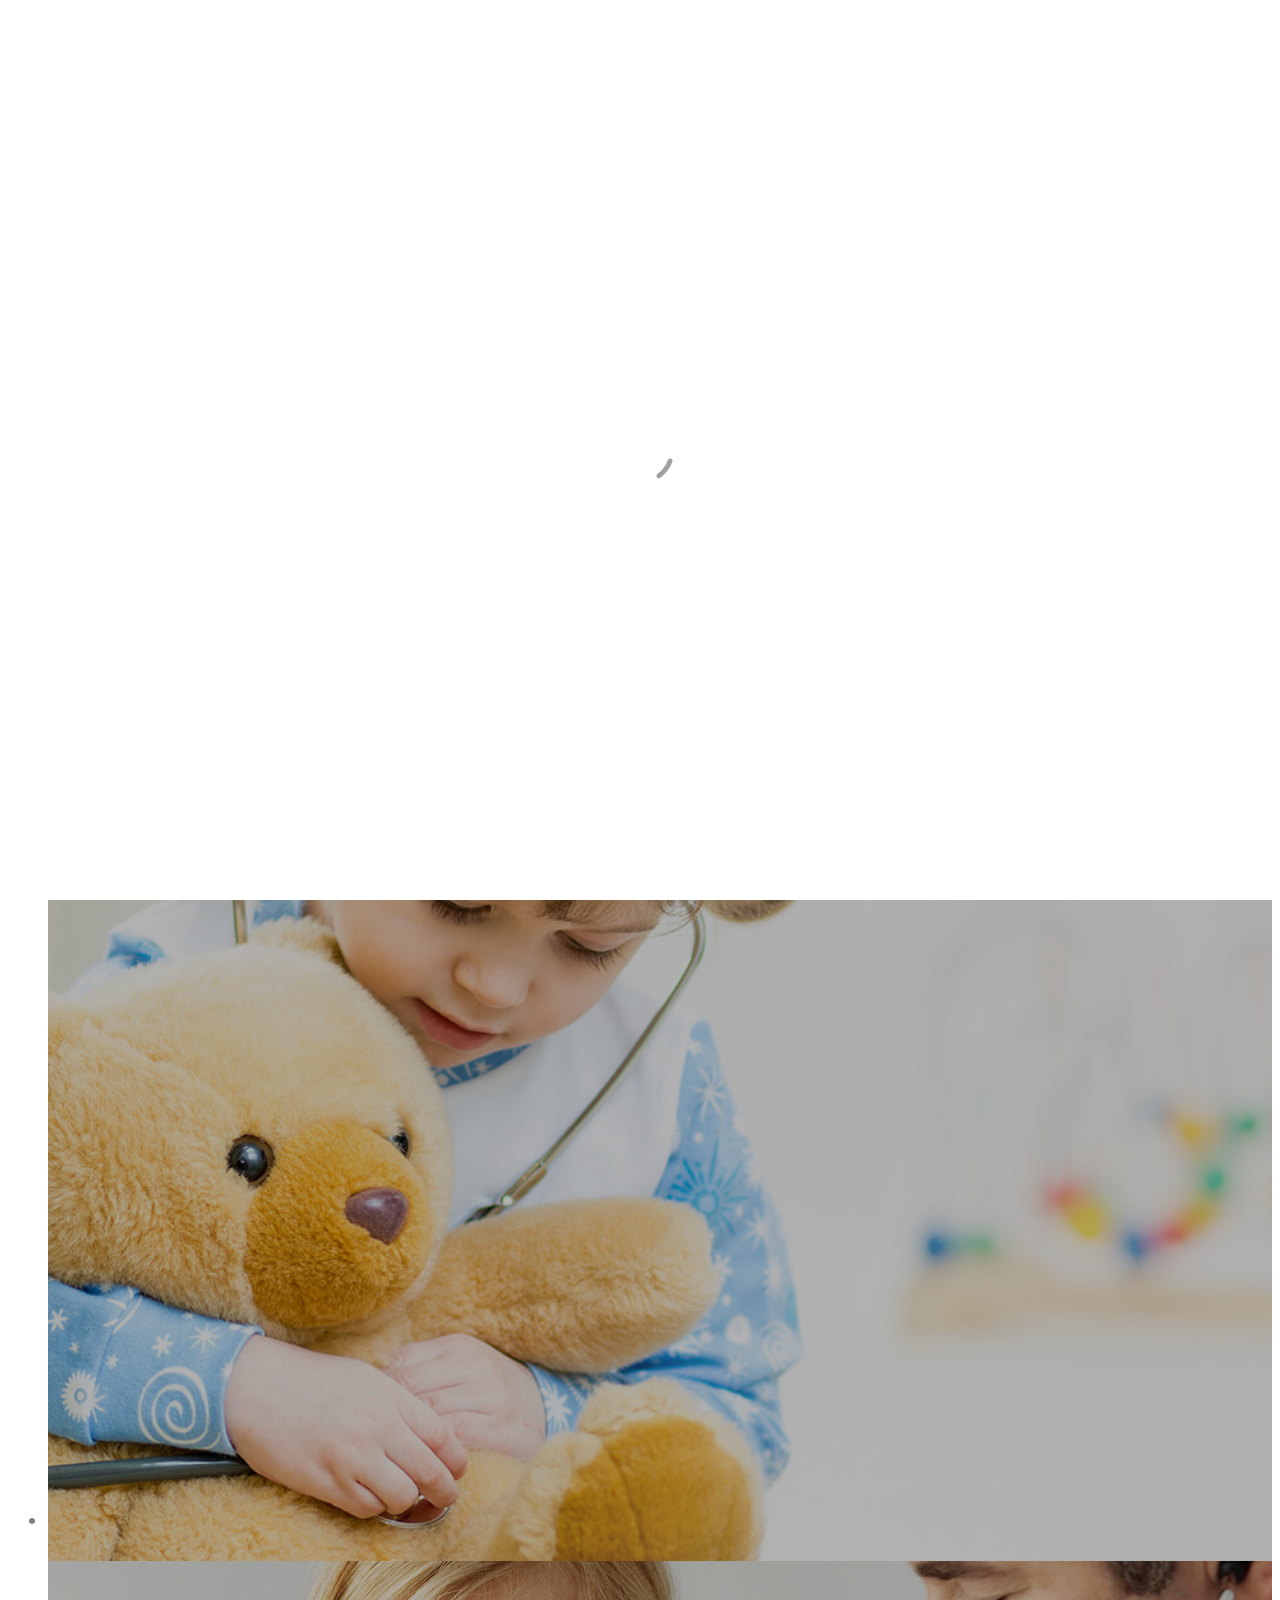
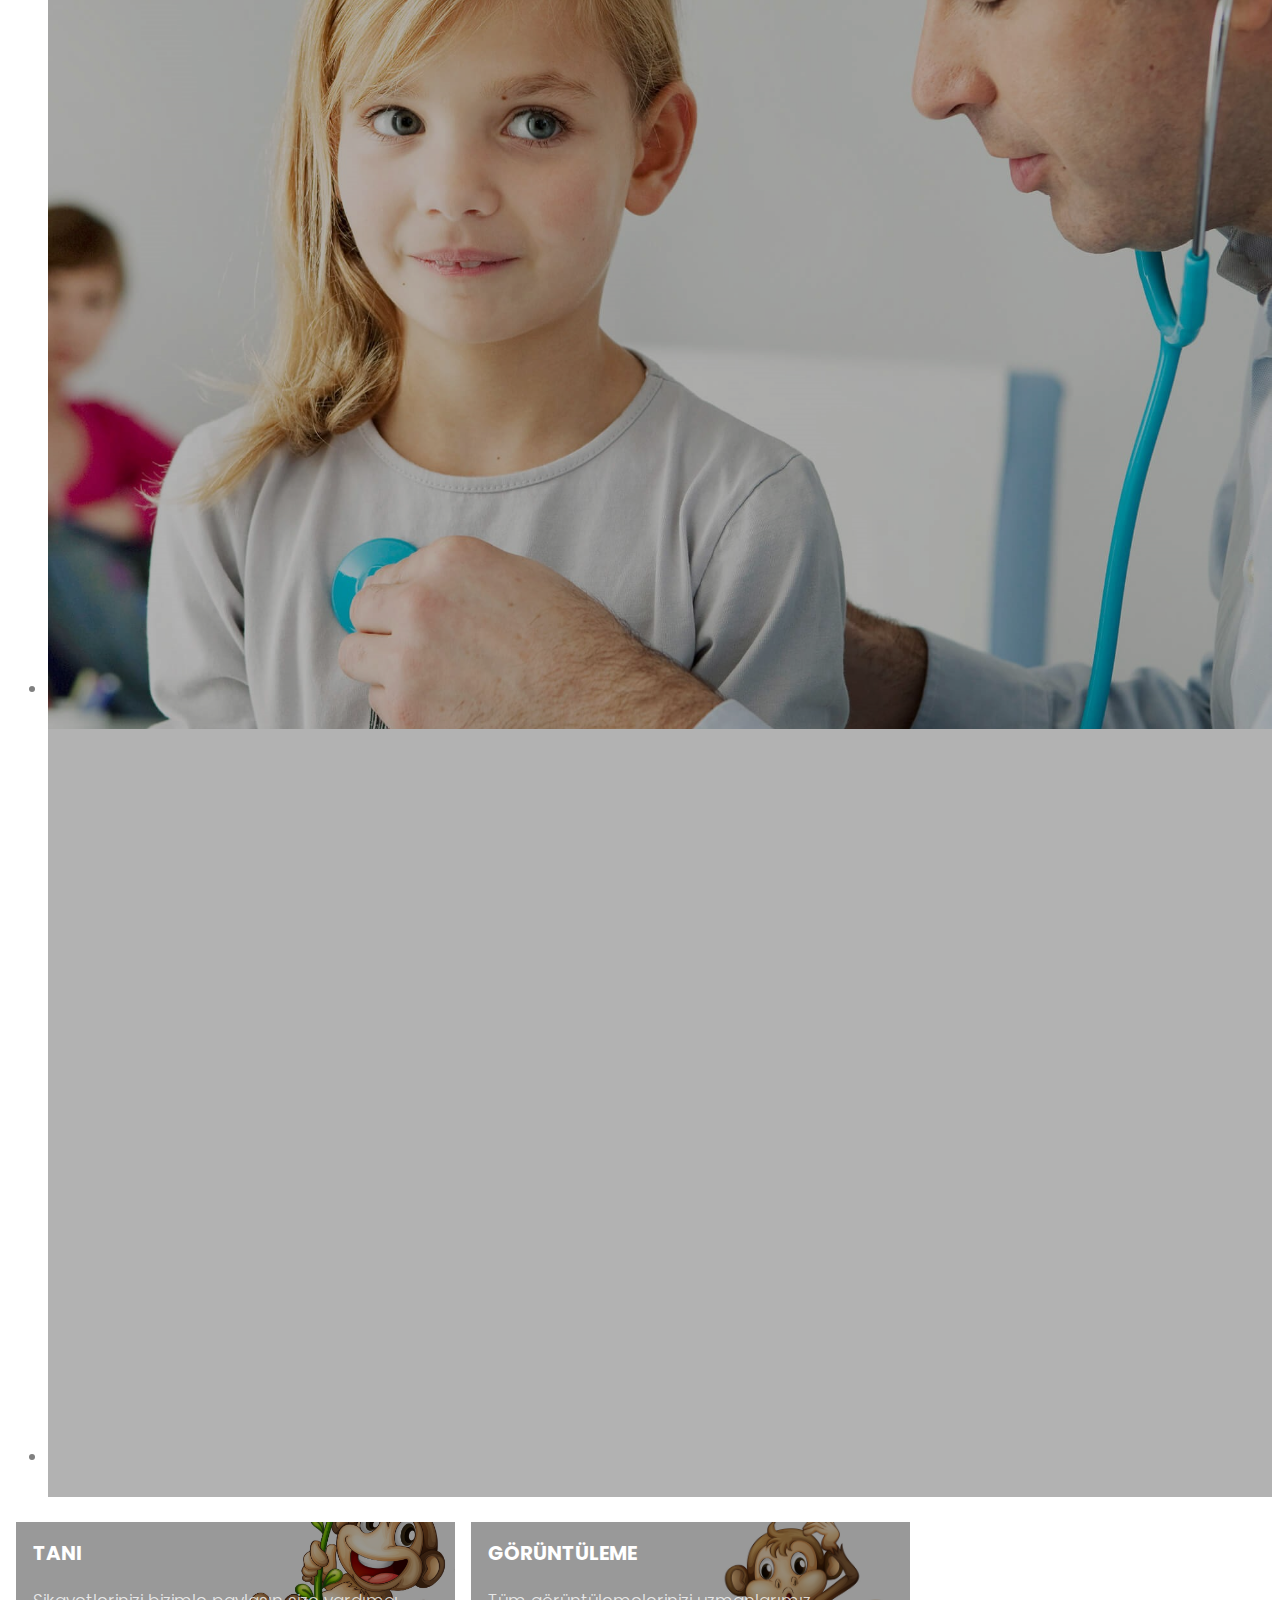
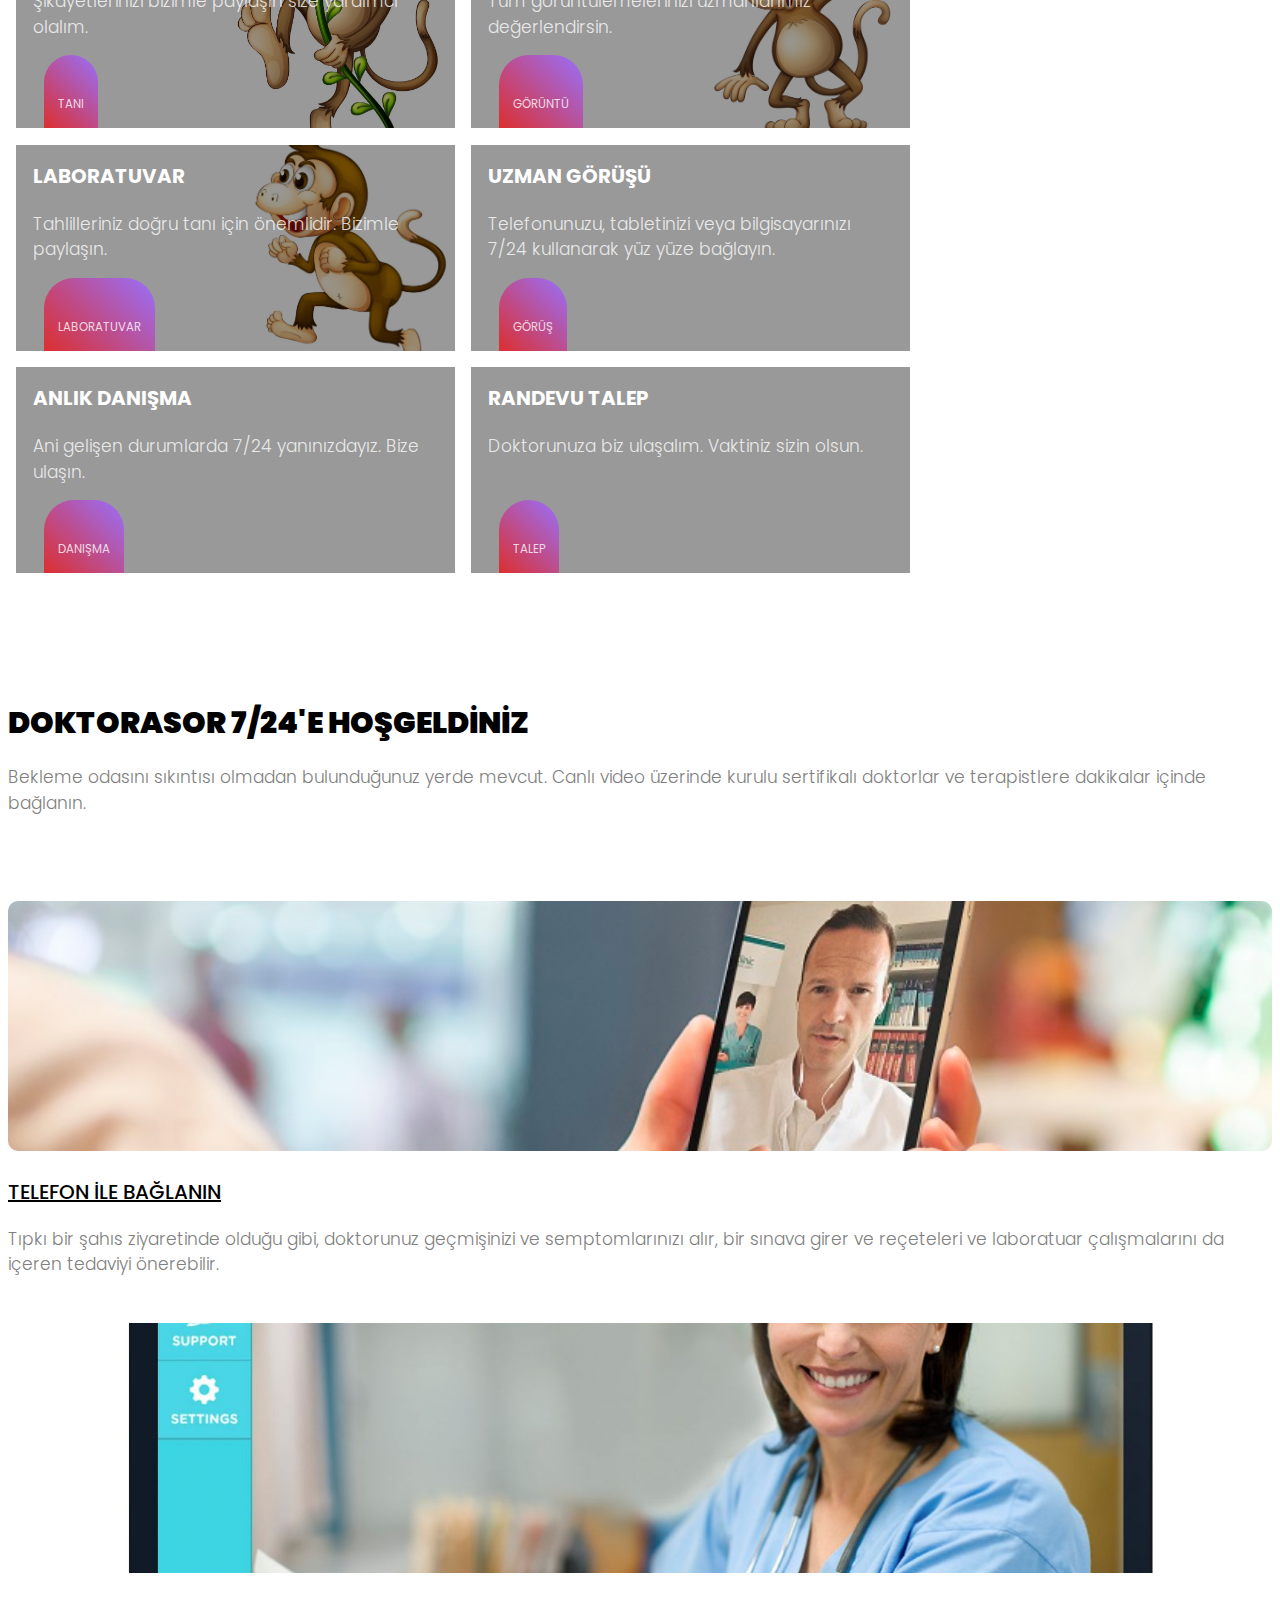
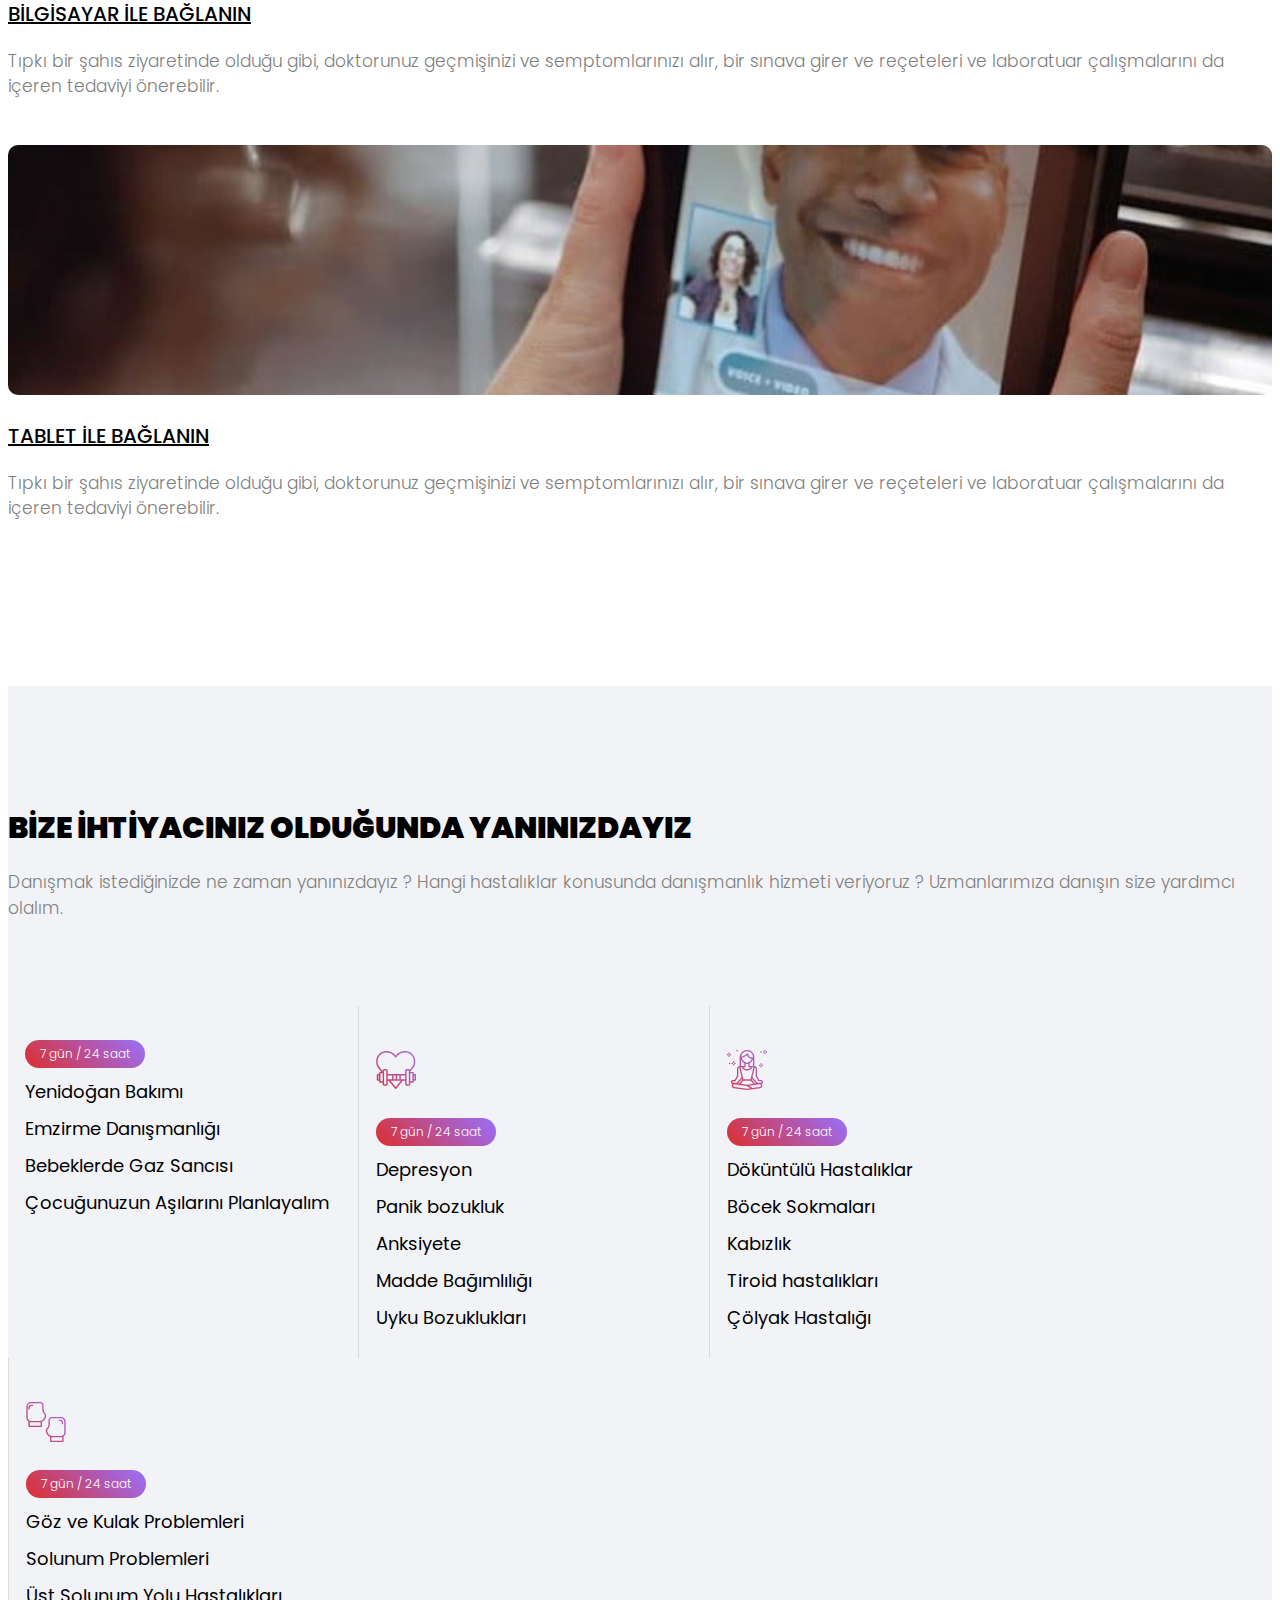
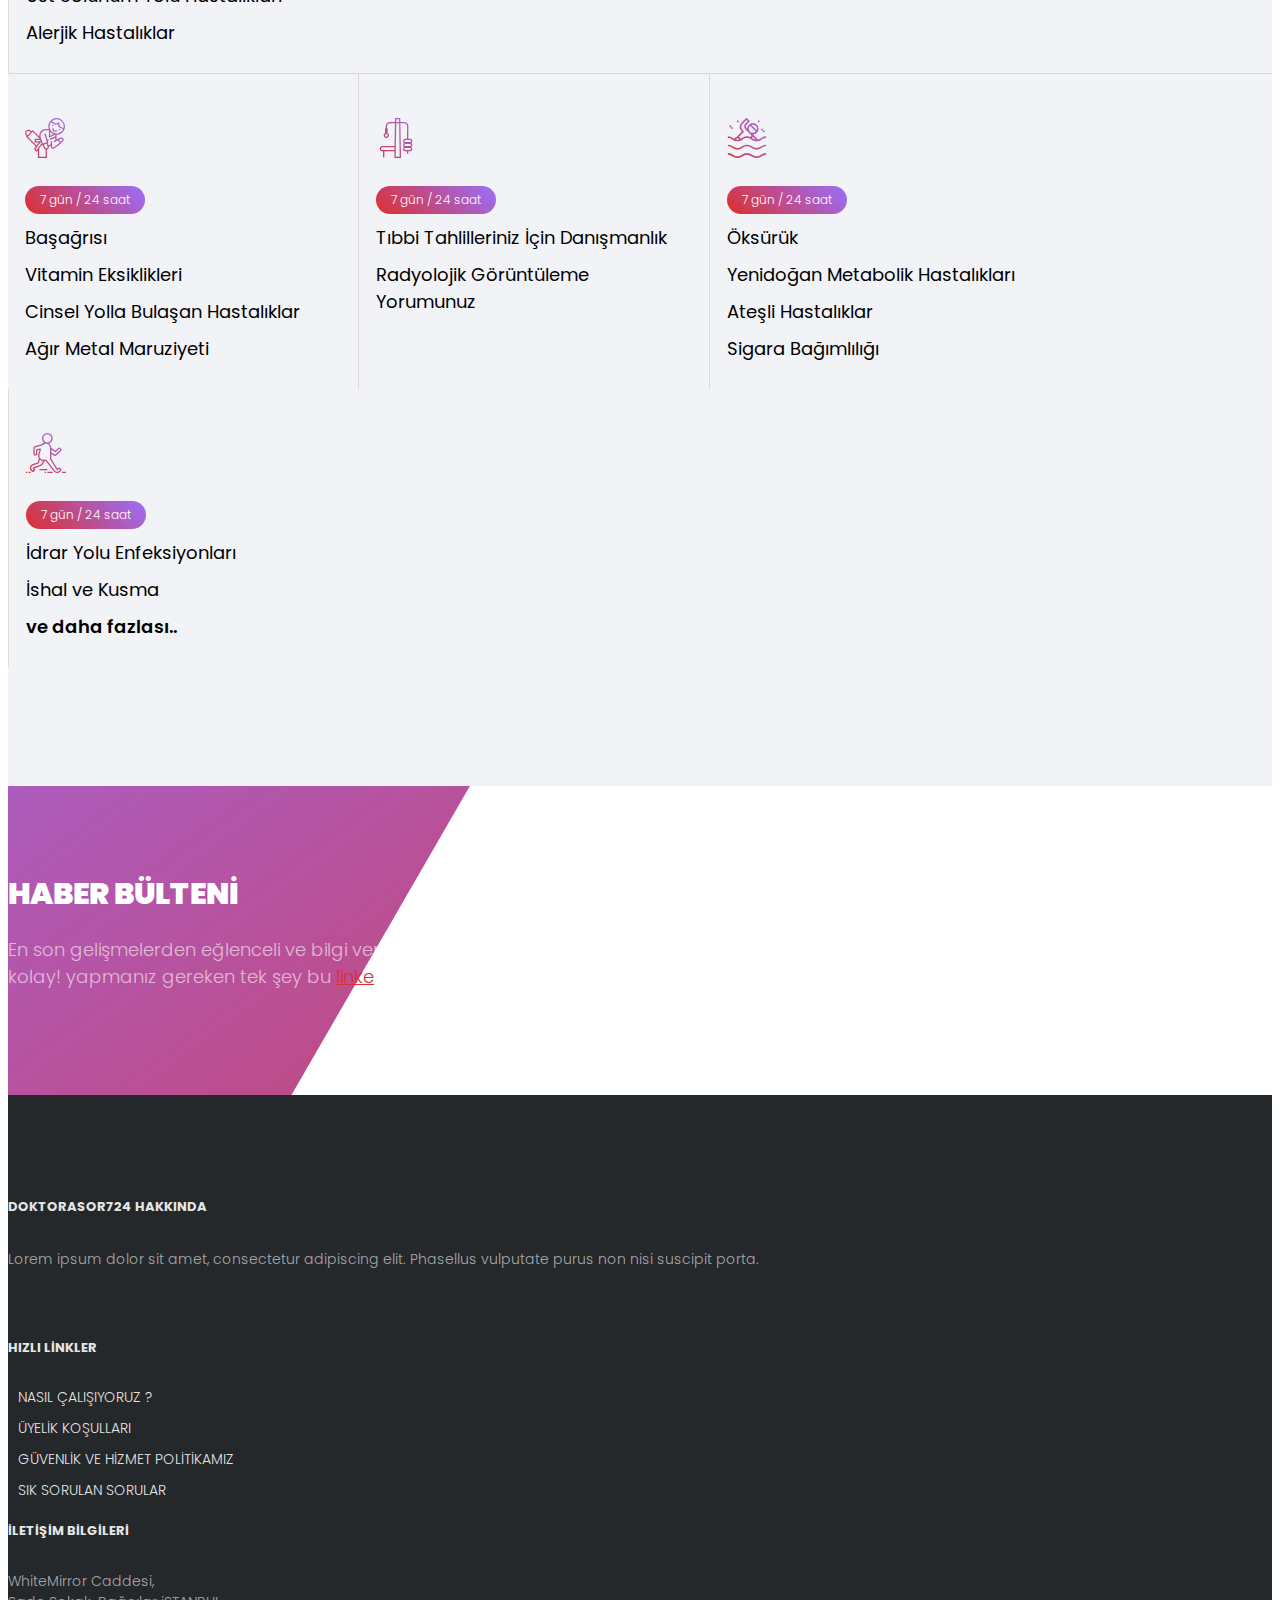
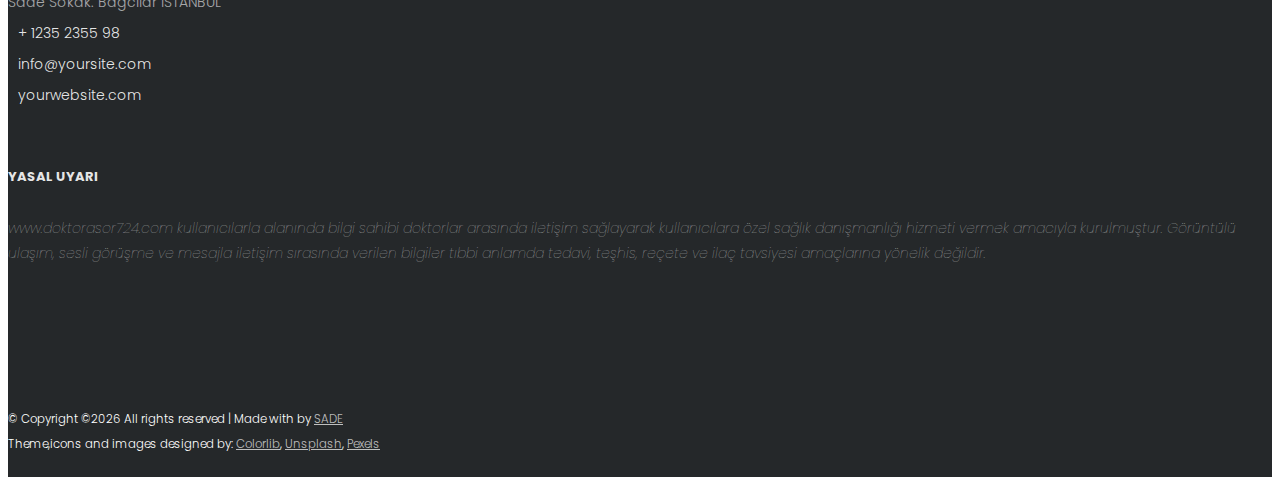
==== commit 5ccdc11b: "haber bülteni, üyelik koşulları" ====
--- a/index.html
+++ b/index.html
@@ -96,13 +96,13 @@
 						<div class="col-md-10 text-right menu-1">
 							<ul>
 								<li><span class="homealign"><a href="index.html">Anasayfa</a></span></li>
-								<li><a href="#">Hakkımızda</a></li>
-								<li><a href="team.html">Danışman Ekibimiz</a></li>
-								<li><a href="#">Blog</a></li>
-								<li><a href="#">İş Ortaklarımız</a></li>
+								<li><a href="about.html">Hakkımızda</a></li>
+								<li><a href="team.html" style="display: none">Danışman Ekibimiz</a></li>
+								<li><a href="https://blog.doktorasor724.com/">Blog</a></li>
+								<li><a href="team.html" style="display: none">İş Ortaklarımız</a></li>
 								<li><a href="contact.html">İletişim</a></li>
-								<li><a href="#">Giriş</a></li>
-								<li class="btn-cta"><a href="#"><span><i class="icon-search2"></i></span></a></li>
+								<li><a href="#" style="display: none">Giriş</a></li>
+								<li class="btn-cta" style="display: none"><a href="#"><span><i class="icon-search2"></i></span></a></li>
 							</ul>
 						</div>
 					</div>
@@ -195,21 +195,21 @@
 									<span class="price text-center"><br><small>Laboratuvar</small></span>
 								</div>
 							</div>
-							<div class="one-third intro-img" style="background-image: url(images/intro-img-1.jpg)">
+							<div class="one-third intro-img" style="background-image: url(images/intro-img-4.jpg)">
 								<div class="desc">
 									<h3>UZMAN GÖRÜŞÜ </h3>
 									<p>Telefonunuzu, tabletinizi veya bilgisayarınızı 7/24 kullanarak yüz yüze bağlayın.</p>
 									<span class="price text-center"><br><small>Görüş</small></span>
 								</div>
 							</div>
-							<div class="one-third intro-img" style="background-image: url(images/intro-img-2.jpg)">
+							<div class="one-third intro-img" style="background-image: url(images/intro-img-5.jpg)">
 								<div class="desc">
 									<h3>ANLIK DANIŞMA</h3>
 									<p>Ani gelişen durumlarda 7/24 yanınızdayız. Bize ulaşın.</p>
 									<span class="price text-center"><br><small>Danışma</small></span>
 								</div>
 							</div>
-							<div class="one-third intro-img" style="background-image: url(images/intro-img-3.jpg)">
+							<div class="one-third intro-img" style="background-image: url(images/intro-img-6.jpg)">
 								<div class="desc">
 									<h3>RANDEVU TALEP</h3>
 									<p>Doktorunuza biz ulaşalım. Vaktiniz sizin olsun.</p>
@@ -221,7 +221,7 @@
 				</div>
 			</div>
 		</div>
-		<div class="colorlib-trainers ">
+		<div class="colorlib-trainers" style="display: none">
 			<div class="container">
 				<div class="row">
 					<div class="col-md-8 col-md-offset-2 text-center colorlib-heading animate-box">
@@ -329,7 +329,7 @@
 					<div class="schedule text-center animate-box">
 						<div class="schedule-flex">
 							<div class="entry-forth">
-								<p class="icon"><span><i class="flaticon-meditation"></i></span></p>
+								<p class="icon"><span><i class="flaticon-baby"></i></span></p>
 								<p class="time"><span>7 gün / 24 saat</span></p>
 								<h3>Yenidoğan Bakımı</h3>
 								<h3>Emzirme Danışmanlığı</h3>
@@ -399,7 +399,7 @@
 				</div>
 			</div>
 		</div>
-		<div id="colorlib-testimony" class="testimony-img" style="background-image: url(images/img_bg_5.jpg);" data-stellar-background-ratio="0.5">
+		<div id="colorlib-testimony" class="testimony-img" style="background-image: url(images/img_bg_5.jpg);display: none;" data-stellar-background-ratio="0.5">
 			<div class="overlay"></div>
 			<div class="container">
 				<div class="row">
@@ -451,7 +451,7 @@
 				</div>
 			</div>
 		</div>
-		<div class="colorlib-blog colorlib-light-grey">
+		<div class="colorlib-blog colorlib-light-grey" style="display: none">
 			<div class="container">
 				<div class="row">
 					<div class="col-md-8 col-md-offset-2 text-center colorlib-heading animate-box">
@@ -507,27 +507,7 @@
 				<div class="row">
 					<div class="col-md-8 col-md-offset-2 text-center colorlib-heading animate-box">
 						<h2>Haber Bülteni</h2>
-						<p>Bültenimize abone olun ve en son güncellemeyi alın</p>
-					</div>
-				</div>
-				<div class="row animate-box">
-					<div class="col-md-6 col-md-offset-3">
-						<div class="row">
-							<div class="col-md-12">
-							<form class="form-inline qbstp-header-subscribe">
-								<div class="col-three-forth">
-									<div class="form-group">
-										<input type="text" class="form-control" id="email" placeholder="Email adresinizi yazın">
-									</div>
-								</div>
-								<div class="col-one-third">
-									<div class="form-group">
-										<button type="submit" class="btn btn-primary">Abone Ol</button>
-									</div>
-								</div>
-							</form>
-							</div>
-						</div>
+						<p>En son gelişmelerden eğlenceli ve bilgi verici blog yazılarından haberdar olmak ve bilgi almak için bize abone olun. Bize abone olmak ise çok kolay! yapmanız gereken tek şey bu <a href="https://blog.doktorasor724.com/#subscribe">linke</a> tıklamak... Daha sonra bütün gelişmelerden haberdar olabilirsiniz!</p>
 					</div>
 				</div>
 			</div>
@@ -552,12 +532,12 @@
 						<h4>HIZLI LİNKLER</h4>
 						<p>
 							<ul class="colorlib-footer-links">
-								<li><a href="#"><i class="icon-check"></i> NASIL ÇALIŞIYORUZ ?</a></li>
-								<li><a href="team.html"><i class="icon-check"></i> EKİBİMİZLE TANIŞIN</a></li>
-								<li><a href="requestappo.html"><i class="icon-check"></i> RANDEVU TALEP HİZMETİ</a></li>
+								<li><a href="howworks.html"><i class="icon-check"></i> NASIL ÇALIŞIYORUZ ?</a></li>
+								<li style="display: none"><a href="team.html"><i class="icon-check"></i> EKİBİMİZLE TANIŞIN</a></li>
+								<li style="display: none"><a href="requestappo.html"><i class="icon-check"></i> RANDEVU TALEP HİZMETİ</a></li>
 								<li><a href="terms.html"><i class="icon-check"></i> ÜYELİK KOŞULLARI</a></li>
-								<li><a href="#"><i class="icon-check"></i> GÜVENLİK VE HİZMET POLİTİKAMIZ</a></li>
-								<li><a href="#"><i class="icon-check"></i> SIK SORULAN SORULAR</a></li>
+								<li><a href="terms.html"><i class="icon-check"></i> GÜVENLİK VE HİZMET POLİTİKAMIZ</a></li>
+								<li><a href="faq.html"><i class="icon-check"></i> SIK SORULAN SORULAR</a></li>
 							</ul>
 						</p>
 					</div>
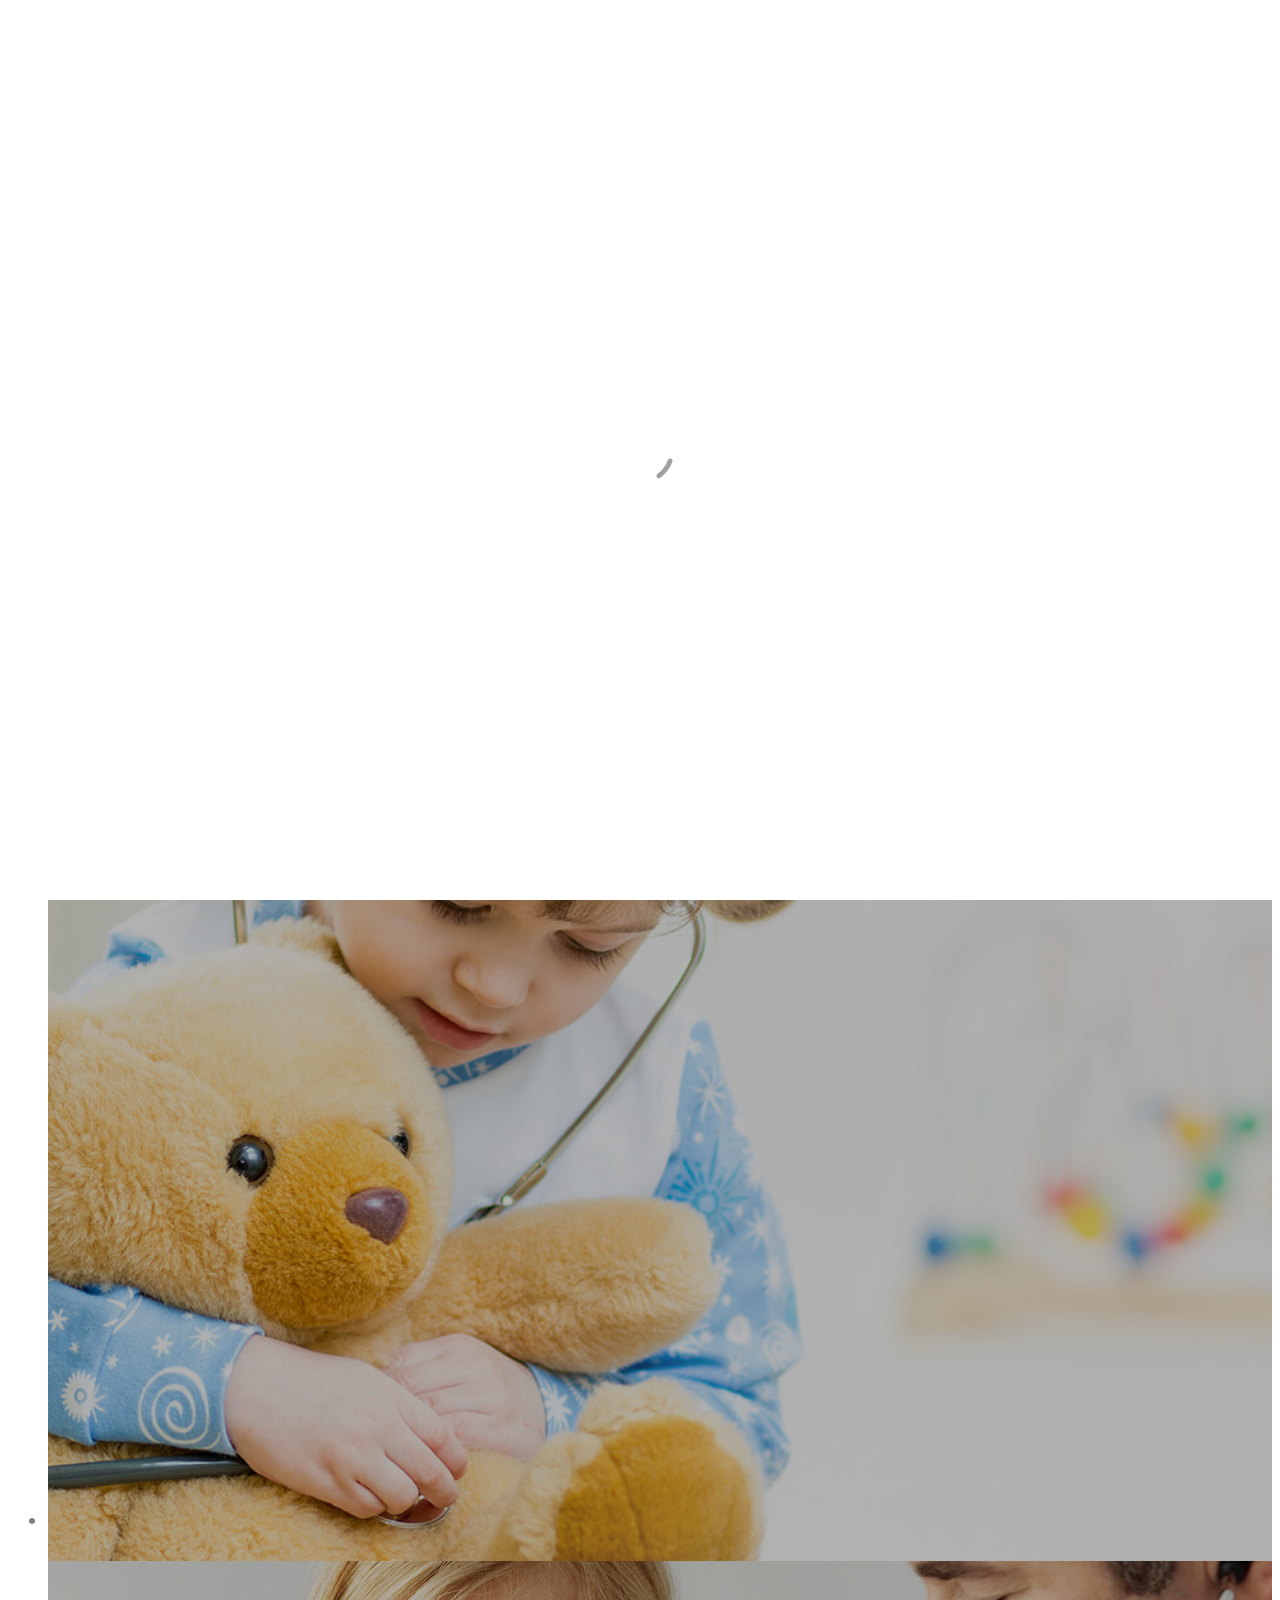
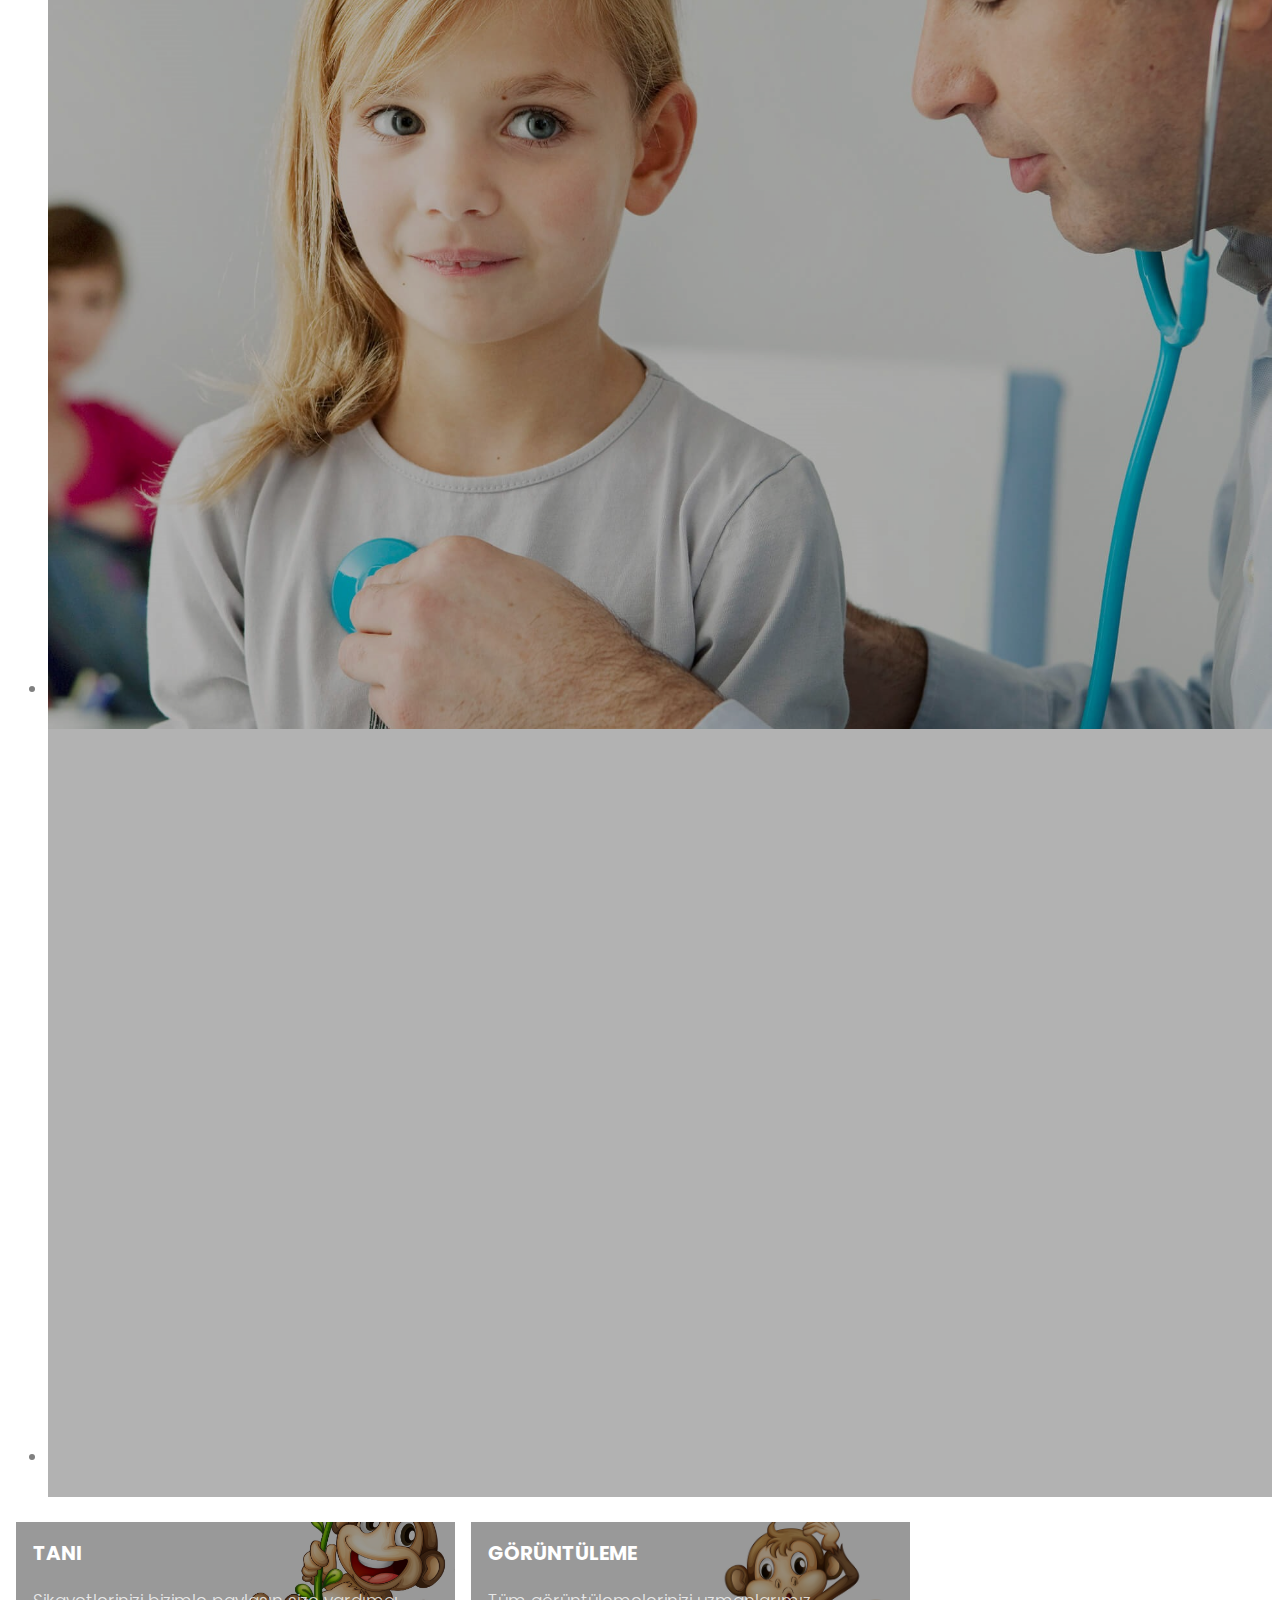
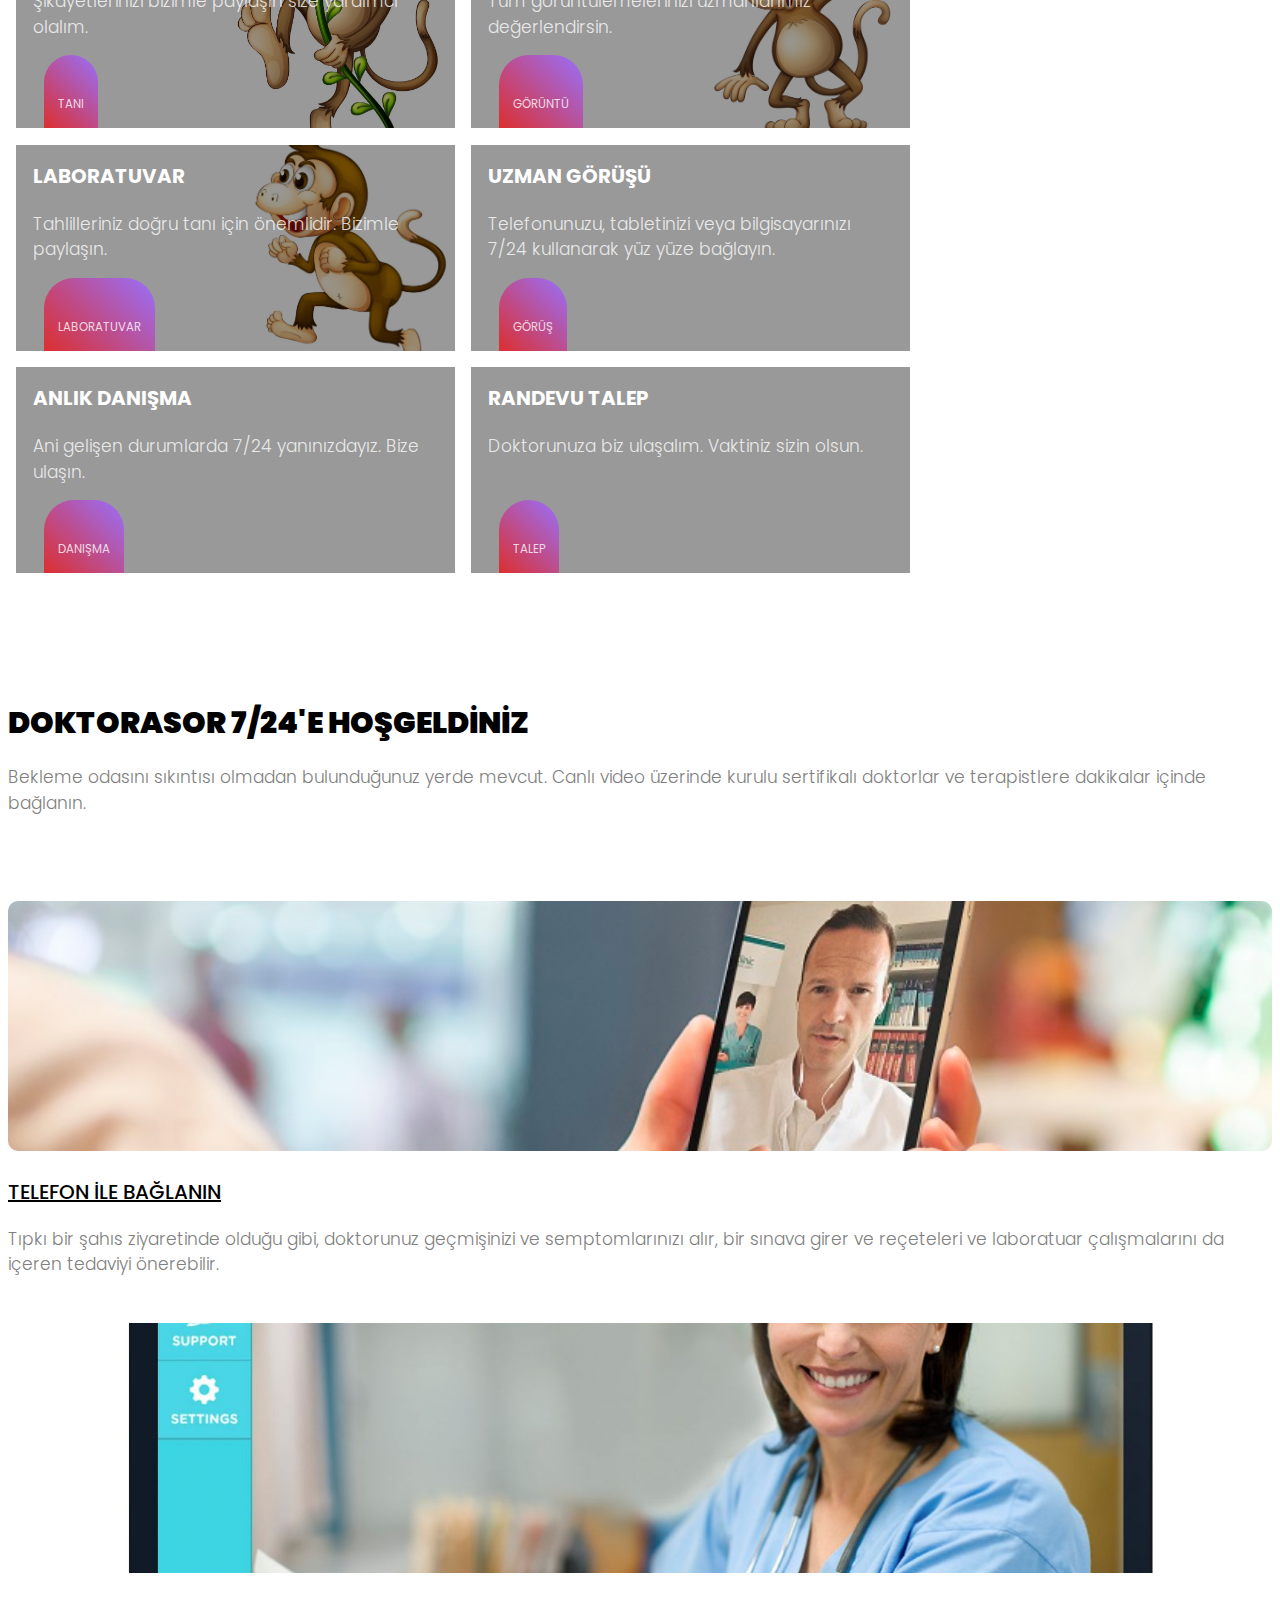
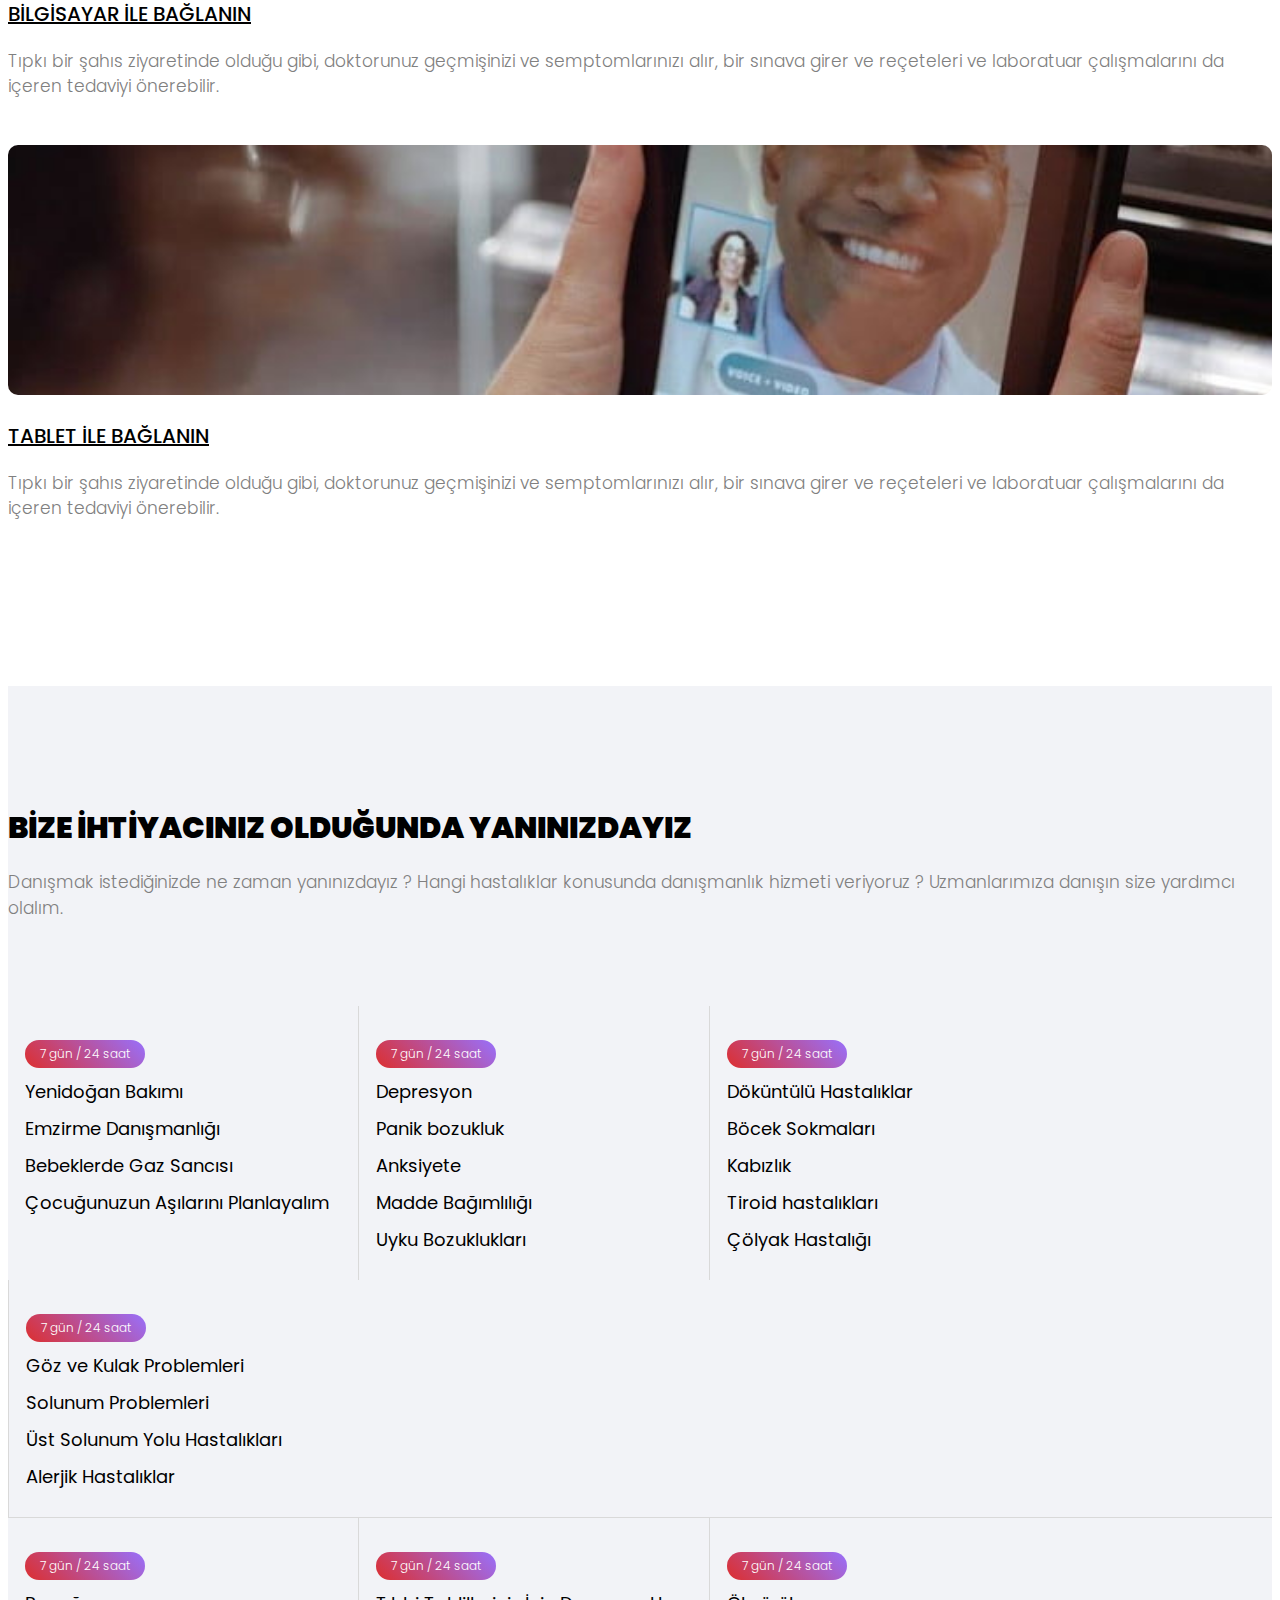
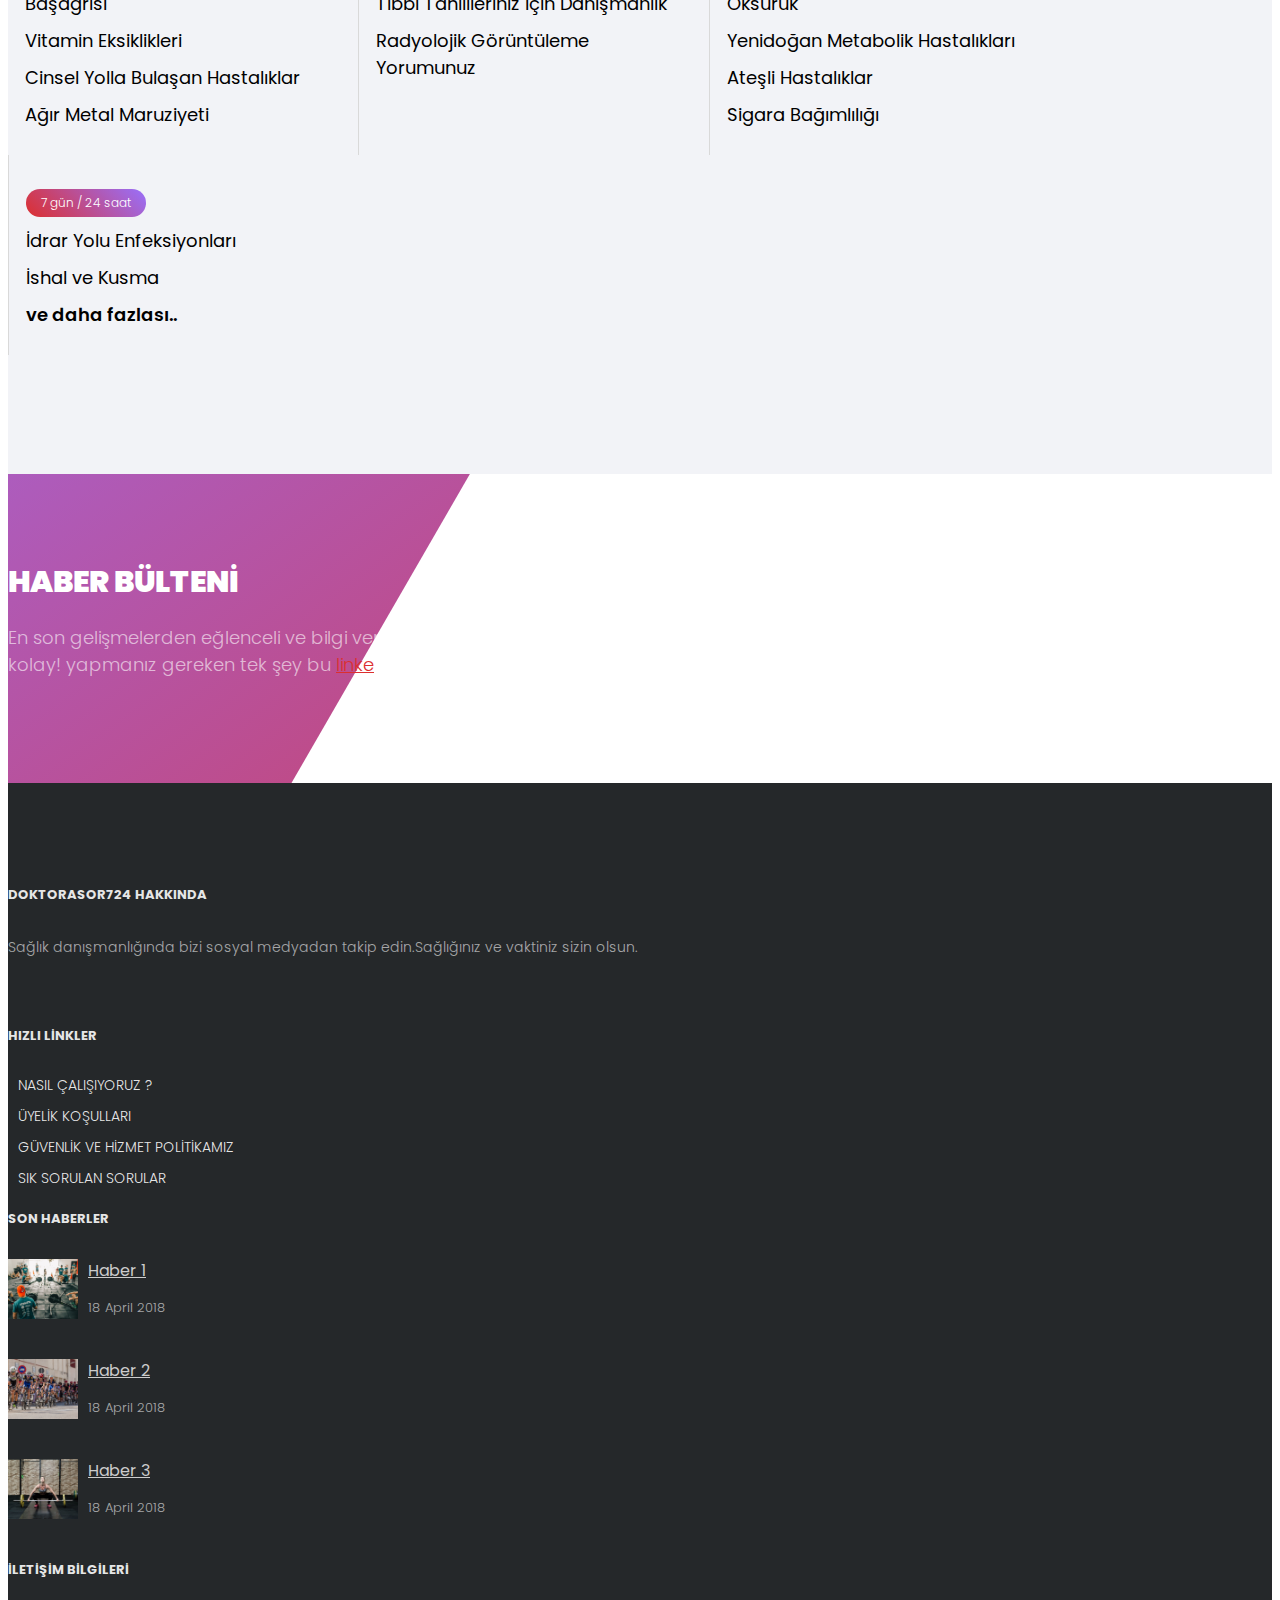
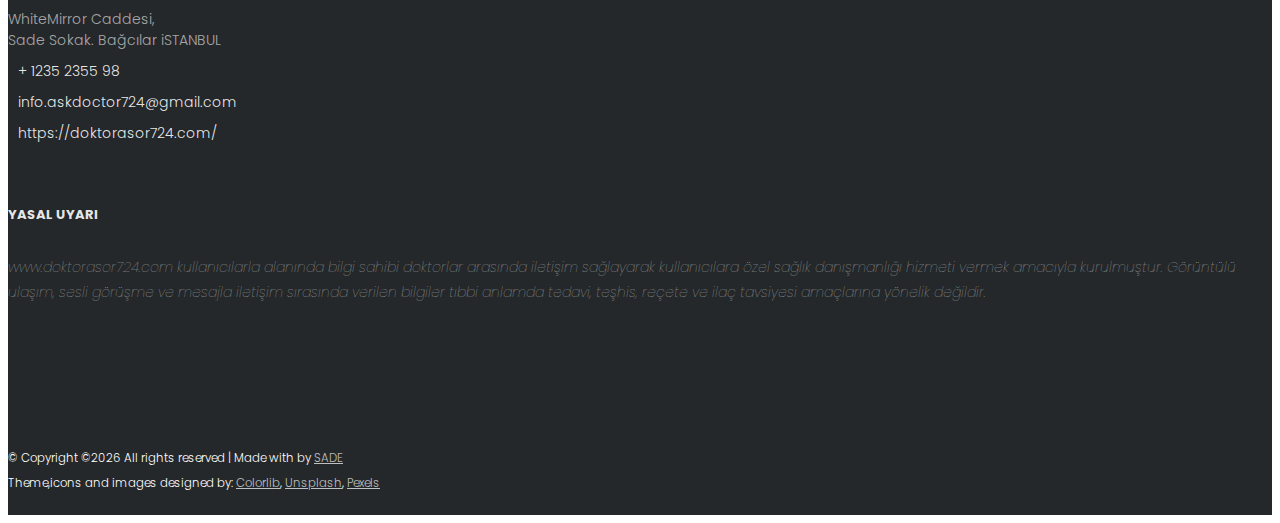
==== commit 3fca7654: "Footerler ayarlandı" ====
--- a/index.html
+++ b/index.html
@@ -329,7 +329,7 @@
 					<div class="schedule text-center animate-box">
 						<div class="schedule-flex">
 							<div class="entry-forth">
-								<p class="icon"><span><i class="flaticon-baby"></i></span></p>
+								<p class="icon"><span><i class="flaticon-baby-boy"></i></span></p>
 								<p class="time"><span>7 gün / 24 saat</span></p>
 								<h3>Yenidoğan Bakımı</h3>
 								<h3>Emzirme Danışmanlığı</h3>
@@ -337,7 +337,7 @@
 								<h3>Çocuğunuzun Aşılarını Planlayalım</h3>
 							</div>
 							<div class="entry-forth">
-								<p class="icon"><span><i class="flaticon-exercise-2"></i></span></p>
+								<p class="icon"><span><i class="flaticon-headache-1"></i></span></p>
 								<p class="time"><span>7 gün / 24 saat</span></p>
 								<h3>Depresyon</h3>
 								<h3>Panik bozukluk</h3>
@@ -346,7 +346,7 @@
 								<h3>Uyku Bozuklukları</h3>
 							</div>
 							<div class="entry-forth">
-								<p class="icon"><span><i class="flaticon-meditation"></i></span></p>
+								<p class="icon"><span><i class="flaticon-stethoscope"></i></span></p>
 								<p class="time"><span>7 gün / 24 saat</span></p>
 								<h3>Döküntülü Hastalıklar</h3>
 								<h3>Böcek Sokmaları</h3>
@@ -355,7 +355,7 @@
 								<h3>Çölyak Hastalığı</h3>
 							</div>
 							<div class="entry-forth">
-								<p class="icon"><span><i class="flaticon-gloves"></i></span></p>
+								<p class="icon"><span><i class="flaticon-eye-drops"></i></span></p>
 								<p class="time"><span>7 gün / 24 saat</span></p>
 								<h3>Göz ve Kulak Problemleri</h3>
 								<h3>Solunum Problemleri</h3>
@@ -365,7 +365,7 @@
 						</div>
 						<div class="schedule-flex">
 							<div class="entry-forth">
-								<p class="icon"><span><i class="flaticon-martial-arts"></i></span></p>
+								<p class="icon"><span><i class="flaticon-headache"></i></span></p>
 								<p class="time"><span>7 gün / 24 saat</span></p>
 								<h3>Başağrısı</h3>
 								<h3>Vitamin Eksiklikleri</h3>
@@ -373,14 +373,14 @@
 								<h3>Ağır Metal Maruziyeti</h3>
 							</div>
 							<div class="entry-forth">
-								<p class="icon"><span><i class="flaticon-weightlifting"></i></span></p>
+								<p class="icon"><span><i class="flaticon-patient"></i></span></p>
 								<p class="time"><span>7 gün / 24 saat</span></p>
 								<h3>Tıbbi Tahlilleriniz İçin Danışmanlık</h3>
 								<h3>Radyolojik Görüntüleme Yorumunuz</h3>
 
 							</div>
 							<div class="entry-forth">
-								<p class="icon"><span><i class="flaticon-swimmer"></i></span></p>
+								<p class="icon"><span><i class="flaticon-cough"></i></span></p>
 								<p class="time"><span>7 gün / 24 saat</span></p>
 								<h3>Öksürük</h3>
 								<h3>Yenidoğan Metabolik Hastalıkları</h3>
@@ -388,7 +388,7 @@
 								<h3>Sigara Bağımlılığı</h3>
 							</div>
 							<div class="entry-forth">
-								<p class="icon"><span><i class="flaticon-man"></i></span></p>
+								<p class="icon"><span><i class="flaticon-hospital-bed"></i></span></p>
 								<p class="time"><span>7 gün / 24 saat</span></p>
 								<h3>İdrar Yolu Enfeksiyonları</h3>
 								<h3>İshal ve Kusma</h3>
@@ -515,20 +515,19 @@
 		<footer id="colorlib-footer">
 			<div class="container">
 				<div class="row row-pb-md">
-					<div class="col-md-5 colorlib-widget">
+					<div class="col-md-3 colorlib-widget">
 						<h4>DOKTORASOR724 HAKKINDA</h4>
-						<p>Lorem ipsum dolor sit amet, consectetur adipiscing elit. Phasellus vulputate purus non nisi suscipit porta.</p>
+						<p>Sağlık danışmanlığında bizi sosyal medyadan takip edin.Sağlığınız ve vaktiniz sizin olsun.</p>
 						<p>
 							<ul class="colorlib-social-icons">
 								<li><a href="https://twitter.com/doktorasor724"><i class="icon-twitter"></i></a></li>
 								<li><a href="https://www.facebook.com/doktorasor724"><i class="icon-facebook"></i></a></li>
-								<li><a href="#"><i class="icon-google3"></i></a></li>
 								<li><a href="#"><i class="icon-whatsapp"></i></a></li>
 								<li><a href="#"><i class="icon-instagram"></i></a></li>
 							</ul>
 						</p>
 					</div>
-					<div class="col-md-4 colorlib-widget">
+					<div class="col-md-3 colorlib-widget">
 						<h4>HIZLI LİNKLER</h4>
 						<p>
 							<ul class="colorlib-footer-links">
@@ -542,12 +541,39 @@
 						</p>
 					</div>
 					<div class="col-md-3 colorlib-widget">
+						<h4>Son Haberler</h4>
+						<div class="f-blog">
+							<a href="blog.html" class="blog-img" style="background-image: url(images/blog-1.jpg);">
+							</a>
+							<div class="desc">
+								<h2><a href="blog.html">Haber 1</a></h2>
+								<p class="admin"><span>18 April 2018</span></p>
+							</div>
+						</div>
+						<div class="f-blog">
+							<a href="blog.html" class="blog-img" style="background-image: url(images/blog-2.jpg);">
+							</a>
+							<div class="desc">
+								<h2><a href="blog.html">Haber 2</a></h2>
+								<p class="admin"><span>18 April 2018</span></p>
+							</div>
+						</div>
+						<div class="f-blog">
+							<a href="blog.html" class="blog-img" style="background-image: url(images/blog-3.jpg);">
+							</a>
+							<div class="desc">
+								<h2><a href="blog.html">Haber 3</a></h2>
+								<p class="admin"><span>18 April 2018</span></p>
+							</div>
+						</div>
+					</div>
+					<div class="col-md-3 colorlib-widget">
 						<h4>İLETİŞİM BİLGİLERİ</h4>
 						<ul class="colorlib-footer-links">
 							<li>WhiteMirror Caddesi, <br> Sade Sokak. Bağcılar iSTANBUL</li>
 							<li><a href="tel://1234567920"><i class="icon-phone"></i> + 1235 2355 98</a></li>
-							<li><a href="mailto:info@yoursite.com"><i class="icon-envelope"></i> info@yoursite.com</a></li>
-							<li><a href="http://luxehotel.com"><i class="icon-location4"></i> yourwebsite.com</a></li>
+							<li><a href="mailto:info.askdoctor724@gmail.com"><i class="icon-envelope"></i> info.askdoctor724@gmail.com</a></li>
+							<li><a href="https://doktorasor724.com/"><i class="icon-location4"></i> https://doktorasor724.com/</a></li>
 						</ul>
 					</div>
 					<div class="col-md-12 text-center">
--- a/css/style.css
+++ b/css/style.css
@@ -106,11 +106,14 @@
       .colorlib-nav .top-menu {
         padding: 28px 1em; } }
     #colorlib-logo img {
-      width: 220px;
+      width: 180px;
+      margin: 0 0 0 2em;
     }
     @media screen and (max-width: 480px) {
     #colorlib-logo img {
-      width: 150px;} }
+      width: 150px;
+      margin: 0;
+    } }
   @media screen and (max-width: 1000px) {
     .colorlib-nav .menu-1 {
       display: none; } }
@@ -1763,4 +1766,4 @@
   background: url(../images/loader.gif) center no-repeat #fff; }
 
 .js .animate-box {
-  opacity: 0; }+  opacity: 0; }
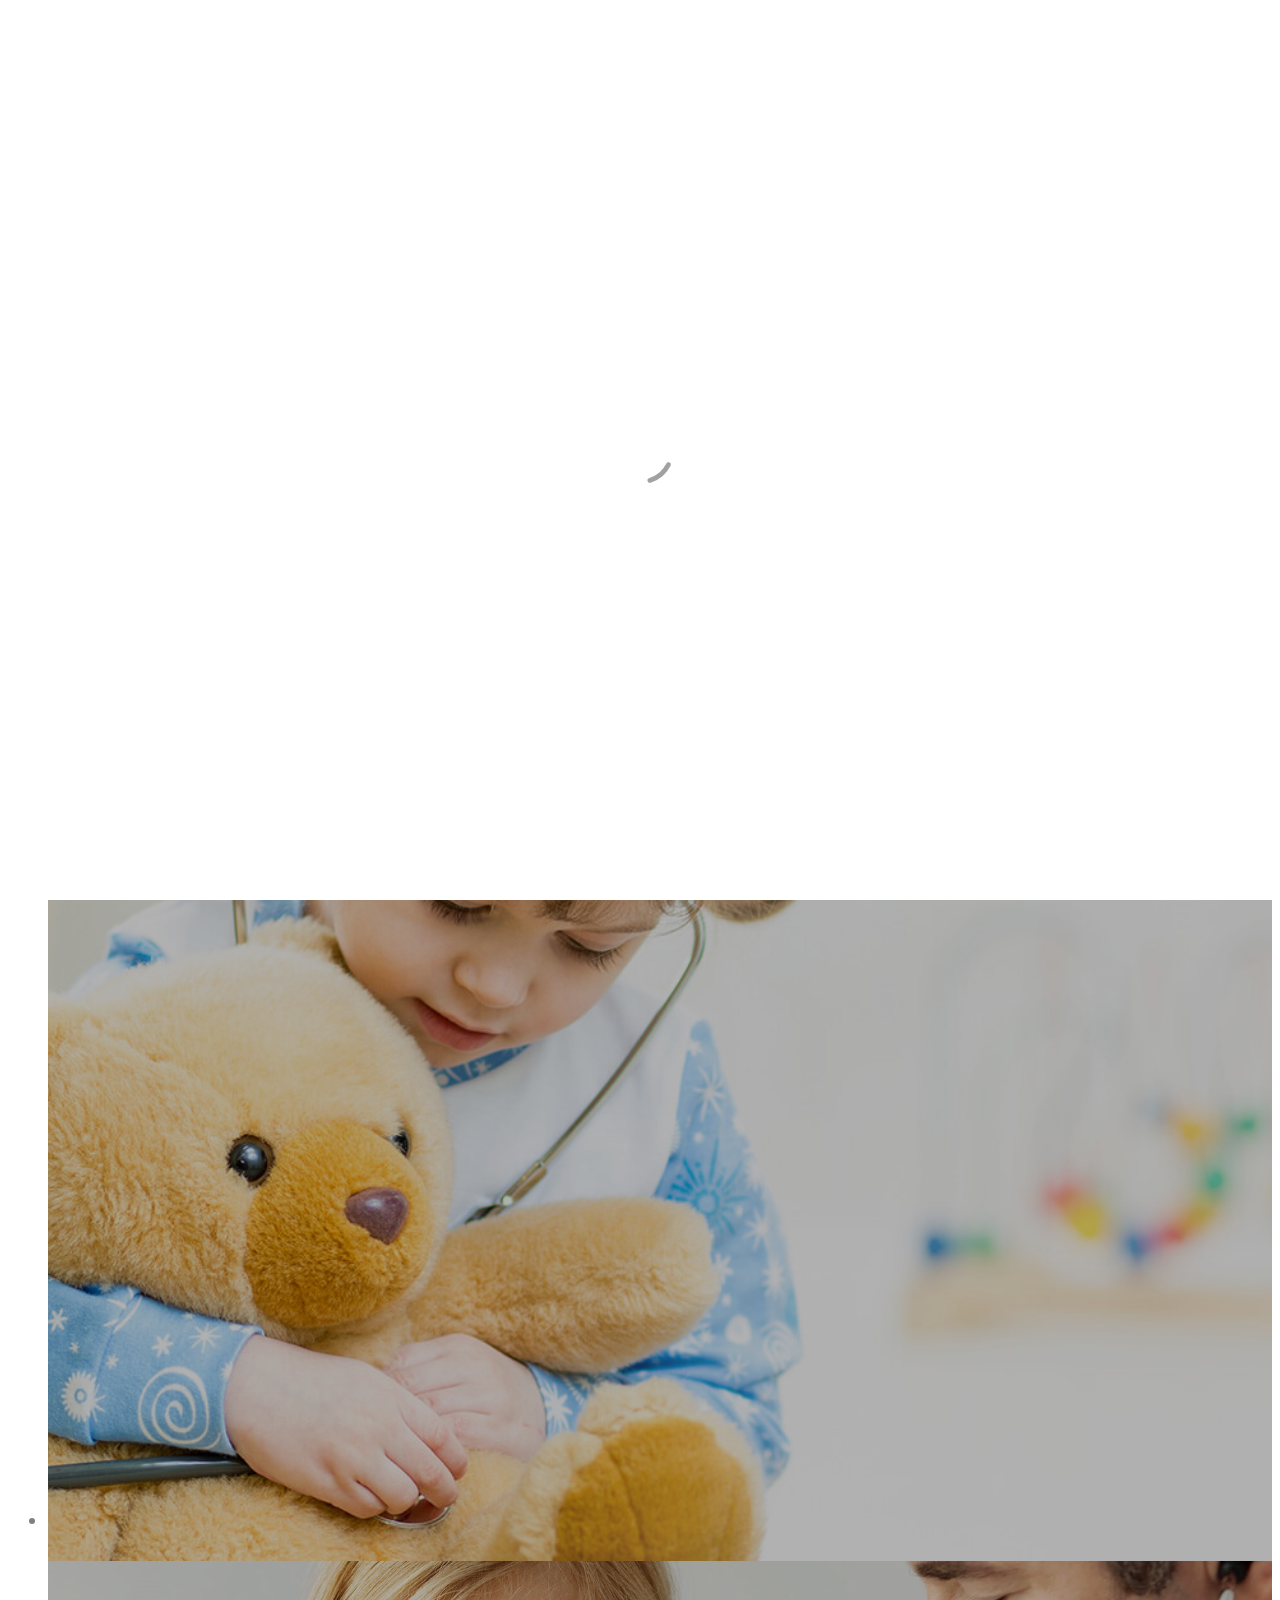
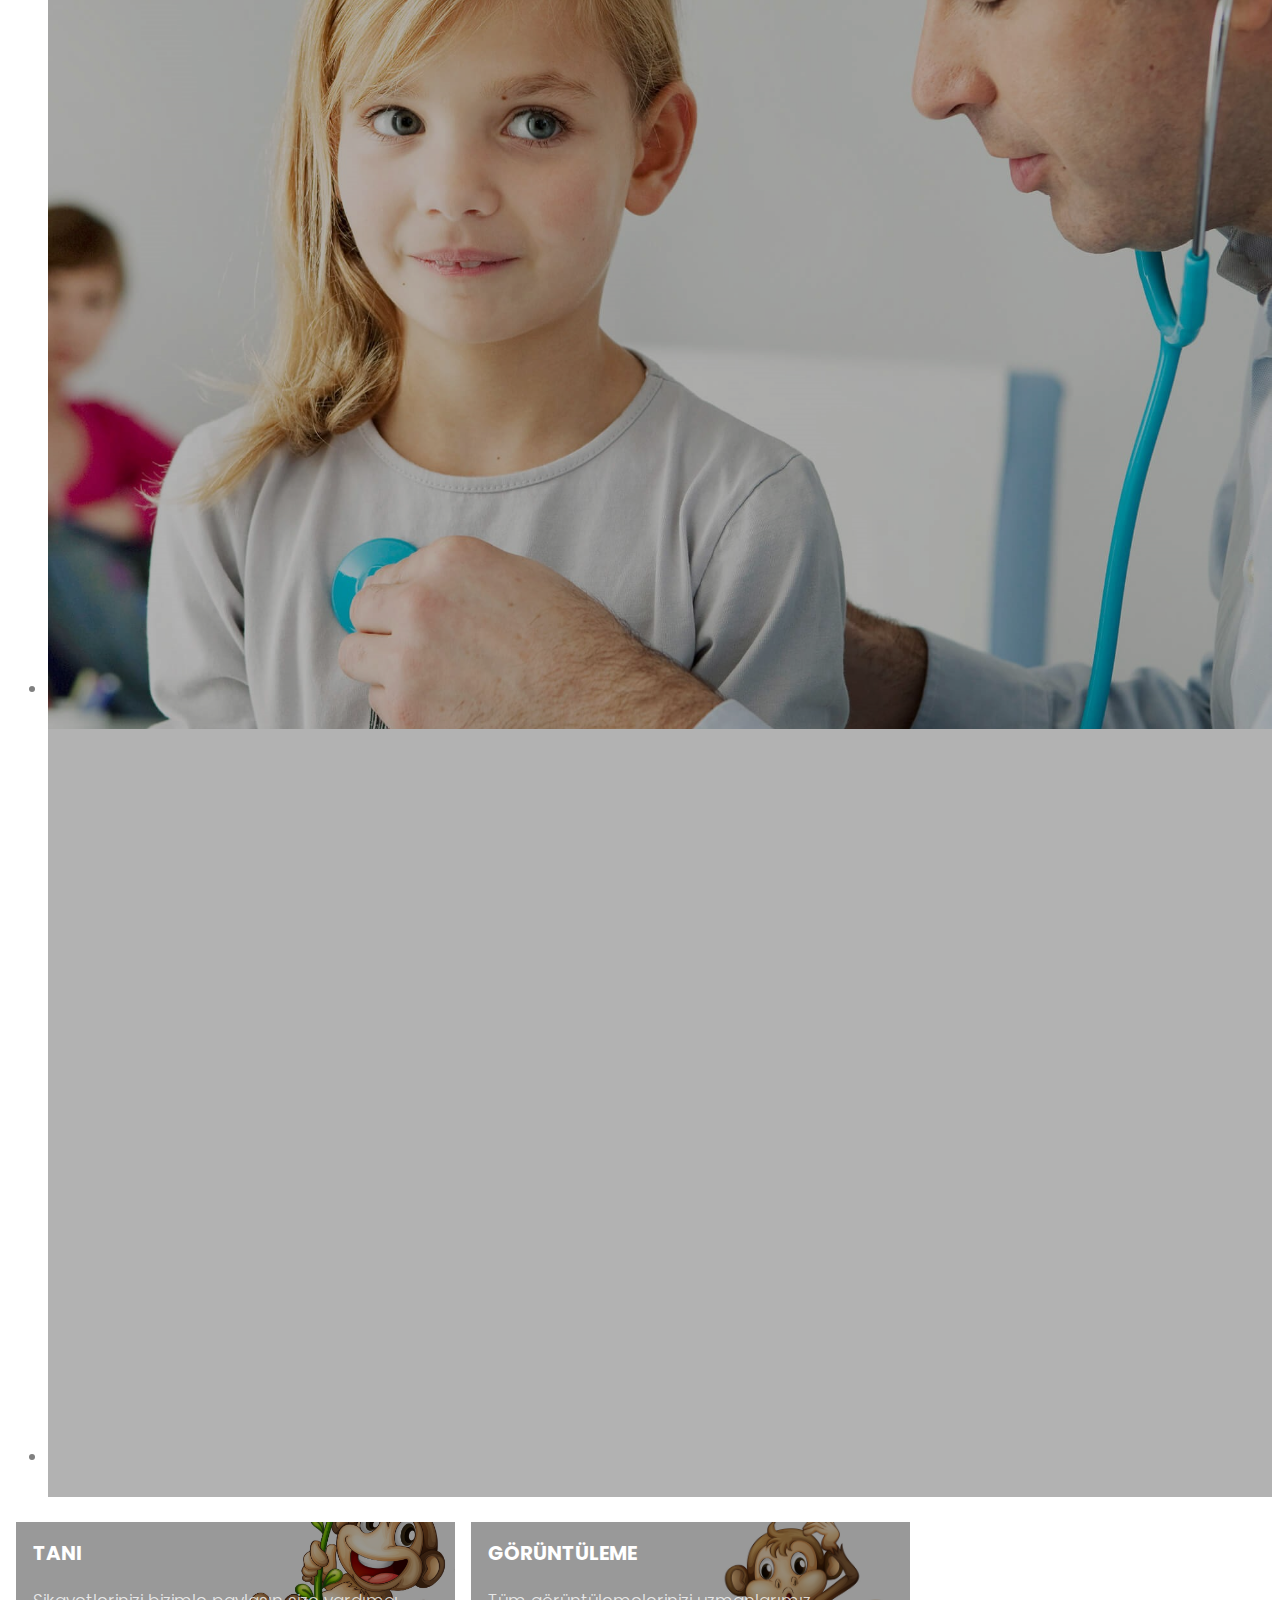
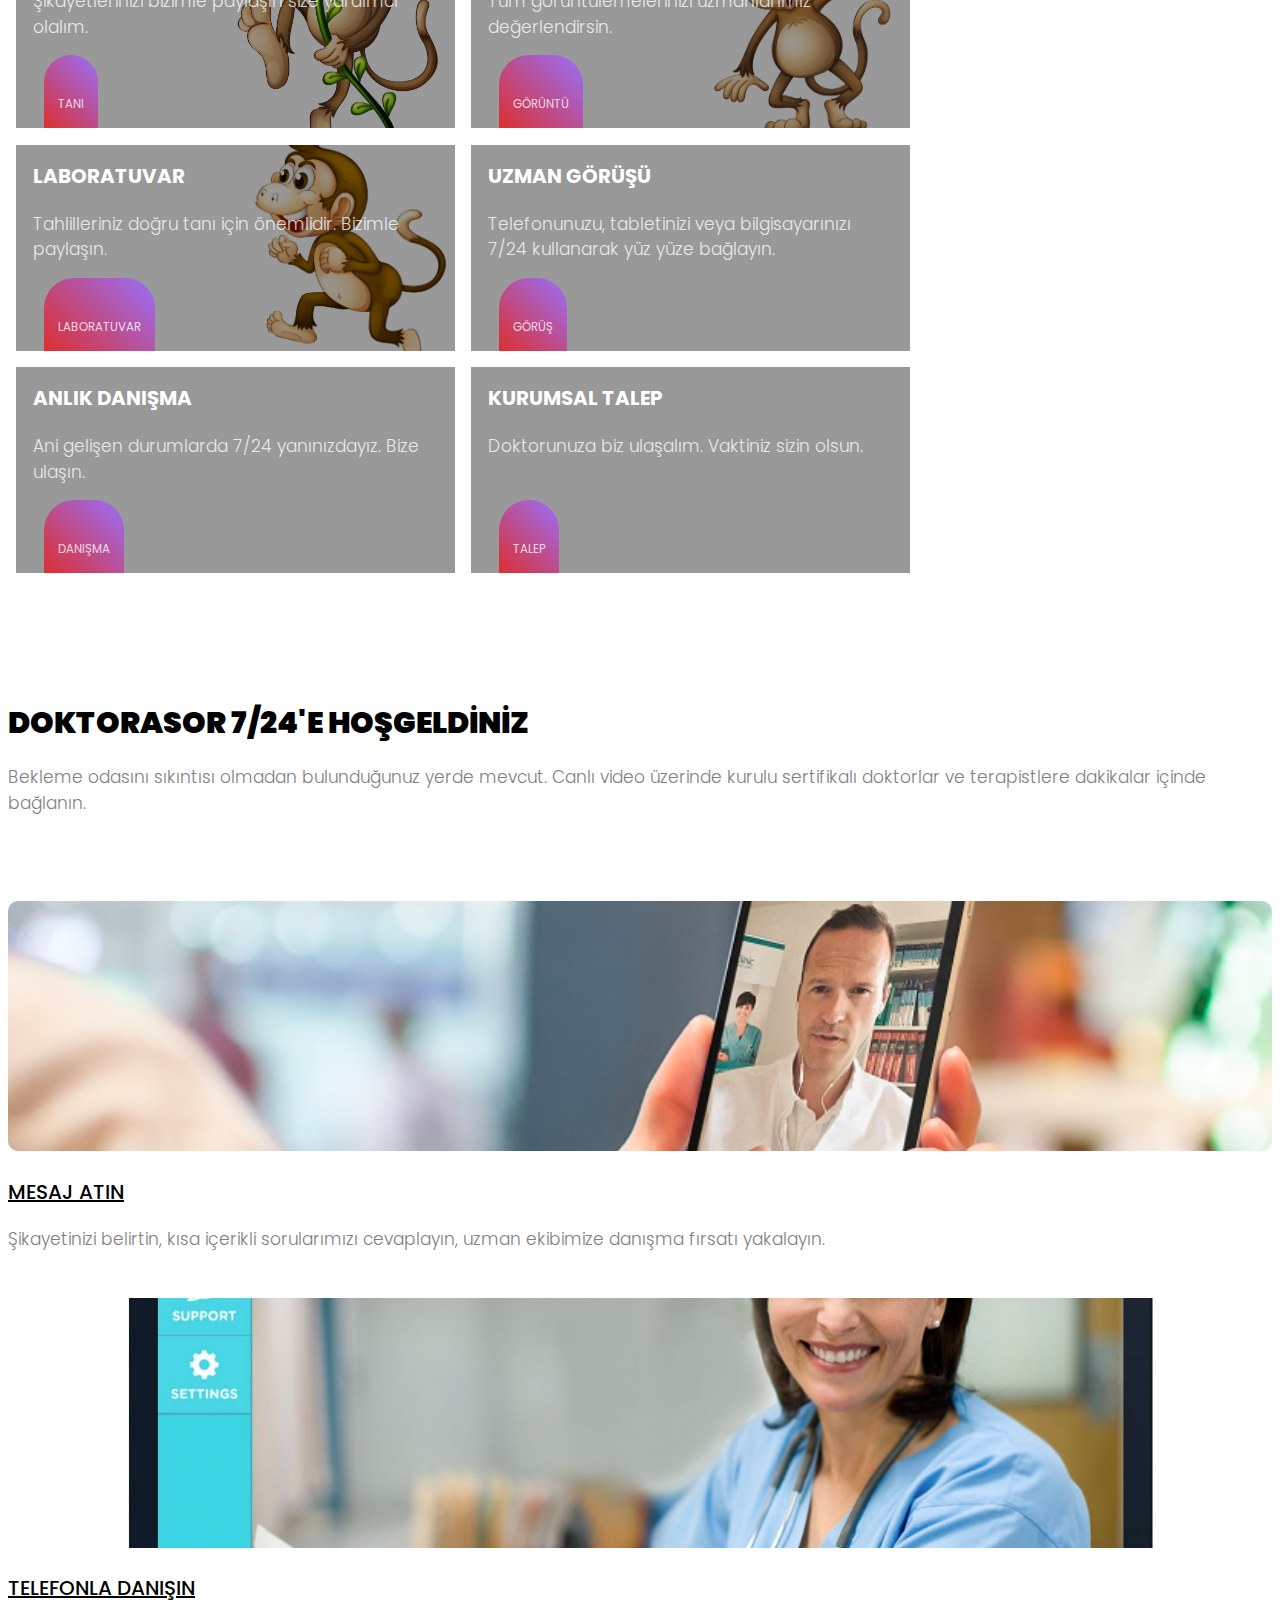
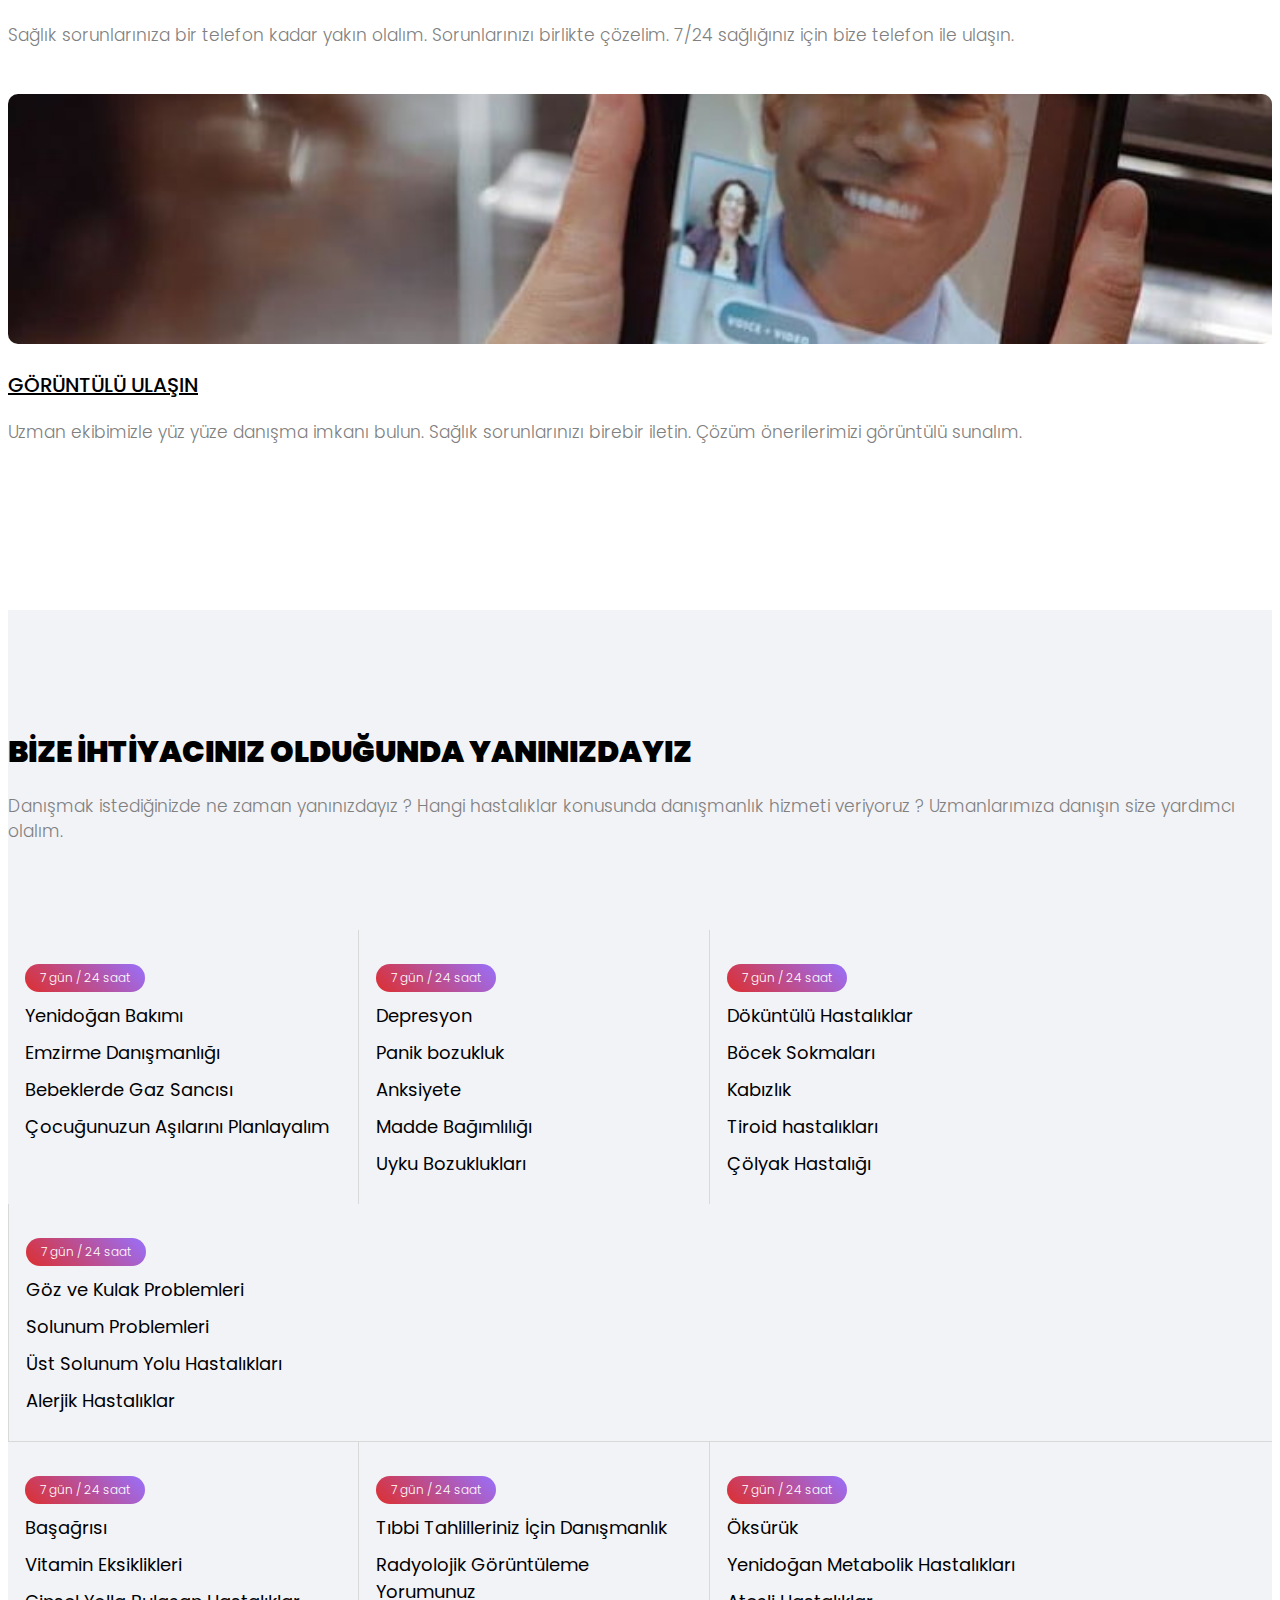
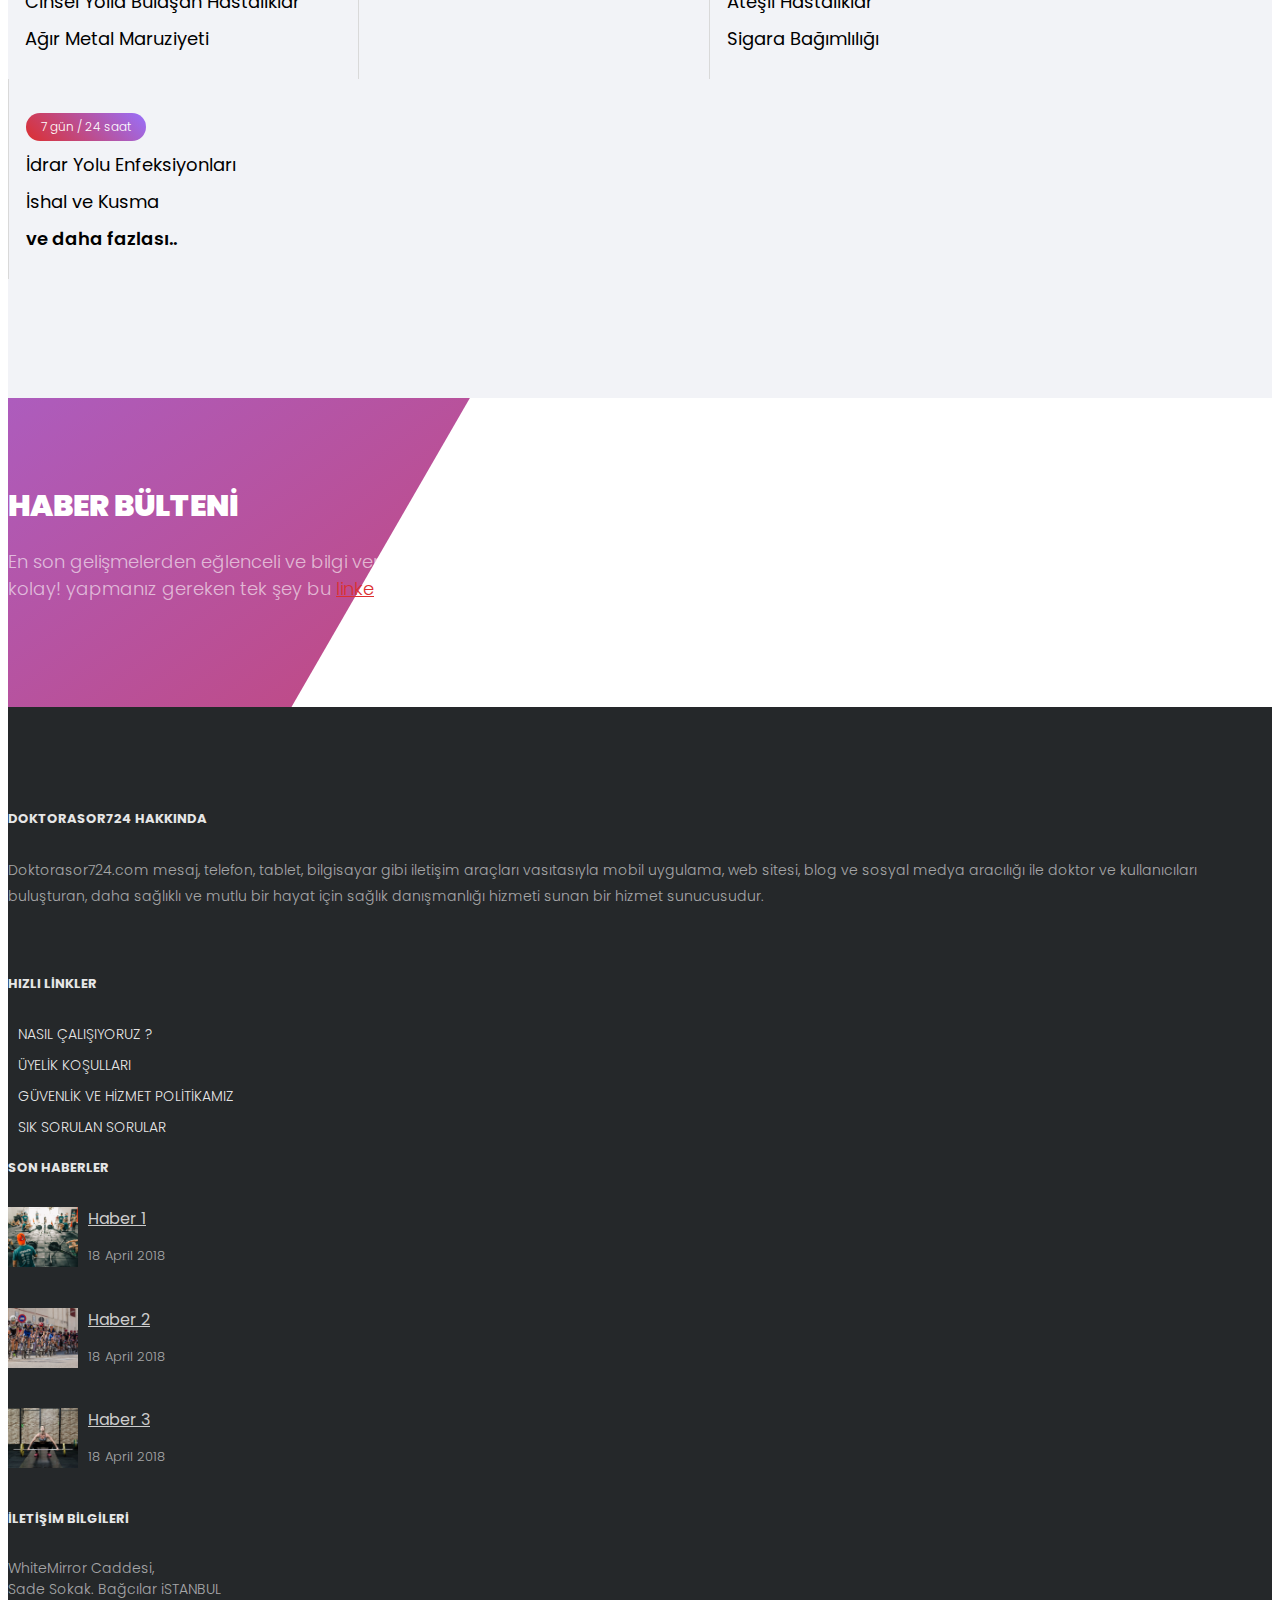
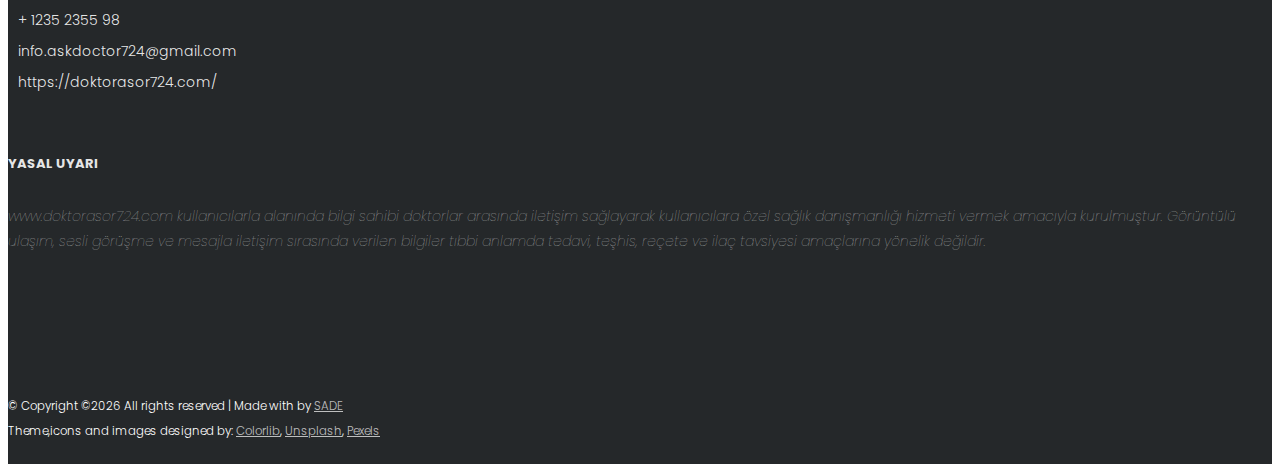
==== commit 1a2834d9: "Disable tawk" ====
--- a/index.html
+++ b/index.html
@@ -49,7 +49,7 @@
 	<link rel="icon" type="image/png" sizes="16x16" href="./images/favicon-16x16.png">
 
 	<link href="https://fonts.googleapis.com/css?family=Poppins:300,400,500,700,900" rel="stylesheet">
-	
+
 	<!-- Animate.css -->
 	<link rel="stylesheet" href="css/animate.css">
 	<!-- Icomoon Icon Fonts-->
@@ -66,7 +66,7 @@
 	<!-- Owl Carousel -->
 	<link rel="stylesheet" href="css/owl.carousel.min.css">
 	<link rel="stylesheet" href="css/owl.theme.default.min.css">
-	
+
 	<!-- Flaticons  -->
 	<link rel="stylesheet" href="fonts/flaticon/font/flaticon.css">
 
@@ -82,7 +82,7 @@
 
 	</head>
 	<body>
-		
+
 	<div class="colorlib-loader"></div>
 
 	<div id="page">
@@ -119,7 +119,7 @@
 				   			<div class="col-md-6 col-sm-12 col-md-offset-3 slider-text">
 				   				<div class="slider-text-inner text-center">
 				   					<h1>7/24 ONLINE SAĞLIK DANIŞMANLIĞI</h1>
-				   					<p><a href="#" class="btn btn-primary btn-lg btn-learn">Bize Katıl</a></p>
+				   					<p><a href="signup.html" class="btn btn-primary btn-lg btn-learn">Bize Katıl</a></p>
 				   				</div>
 				   			</div>
 				   		</div>
@@ -132,7 +132,7 @@
 				   			<div class="col-md-8 col-sm-12 col-md-offset-2 slider-text">
 				   				<div class="slider-text-inner text-center">
 				   					<h1>SAĞLIĞINIZ İÇİN 7/24 BURADAYIZ</h1>
-				   					<p><a href="#" class="btn btn-primary btn-lg btn-learn">Bize Katıl</a></p>
+				   					<p><a href="signup.html" class="btn btn-primary btn-lg btn-learn">Bize Katıl</a></p>
 				   				</div>
 				   			</div>
 				   		</div>
@@ -145,7 +145,7 @@
 				   			<div class="col-md-6 col-sm-12 col-md-offset-3 slider-text">
 				   				<div class="slider-text-inner text-center">
 				   					<h1>HEMEN HERYERDE SAĞLIK VE SAĞLIKLI İLETİŞİM</h1>
-				   					<p><a href="#" class="btn btn-primary btn-lg btn-learn">Bize Katıl</a></p>
+				   					<p><a href="signup.html" class="btn btn-primary btn-lg btn-learn">Bize Katıl</a></p>
 				   				</div>
 				   			</div>
 				   		</div>
@@ -158,16 +158,16 @@
 				   			<div class="col-md-8 col-sm-12 col-md-offset-2 slider-text">
 				   				<div class="slider-text-inner text-center">
 				   					<h1>KOLAY ULAŞIM DOĞRU ÇÖZÜM</h1>
-				   					<p><a href="#" class="btn btn-primary btn-lg btn-learn">Bize Katıl</a></p>
+				   					<p><a href="signup.html" class="btn btn-primary btn-lg btn-learn">Bize Katıl</a></p>
 				   				</div>
 				   			</div>
 				   		</div>
 			   		</div>
-			   	</li>	
+			   	</li>
 			  	</ul>
 		  	</div>
 		</aside>
-		
+
 		<div id="colorlib-intro">
 			<div class="container">
 				<div class="row">
@@ -180,7 +180,7 @@
 										<span class="price text-center"><br><small>Tanı</small></span>
 									</div>
 								</div>
-							
+
 							<div class="one-third intro-img" style="background-image: url(images/intro-img-2.jpg)">
 								<div class="desc">
 									<h3>GÖRÜNTÜLEME </h3>
@@ -211,7 +211,7 @@
 							</div>
 							<div class="one-third intro-img" style="background-image: url(images/intro-img-6.jpg)">
 								<div class="desc">
-									<h3>RANDEVU TALEP</h3>
+									<h3>KURUMSAL TALEP</h3>
 									<p>Doktorunuza biz ulaşalım. Vaktiniz sizin olsun.</p>
 									<span class="price text-center"><br><small>Talep</small></span>
 								</div>
@@ -232,7 +232,7 @@
 				<div class="row">
 					<div class="col-md-3 col-sm-3 animate-box">
 						<div class="trainers-entry">
-<!-- 							<div class="trainer-img" style="background-image: url(images/trainer-1.jpg)"></div>			 
+<!-- 							<div class="trainer-img" style="background-image: url(images/trainer-1.jpg)"></div>
  -->							<div class="desc">
 								<h3>STANDART ÜYELİK</h3>
 								<span>Standart</span>
@@ -286,8 +286,8 @@
 							<div class="classes-img" style="background-image: url(images/classes-1.jpg); border-radius: 10px;">
 							</div>
 							<div class="desc">
-								<h3><a href="#">TELEFON İLE BAĞLANIN</a></h3>
-								<p>Tıpkı bir şahıs ziyaretinde olduğu gibi, doktorunuz geçmişinizi ve semptomlarınızı alır, bir sınava girer ve reçeteleri ve laboratuar çalışmalarını da içeren tedaviyi önerebilir.</p>
+								<h3><a href="#">MESAJ ATIN</a></h3>
+								<p>Şikayetinizi belirtin, kısa içerikli sorularımızı cevaplayın, uzman ekibimize danışma fırsatı yakalayın.</p>
 							</div>
 						</div>
 					</div>
@@ -296,8 +296,8 @@
 							<div class="classes-img" style="background-image: url(images/classes-2.jpg); border-radius: 10px;">
 							</div>
 							<div class="desc">
-								<h3><a href="#">BİLGİSAYAR İLE BAĞLANIN</a></h3>
-								<p>Tıpkı bir şahıs ziyaretinde olduğu gibi, doktorunuz geçmişinizi ve semptomlarınızı alır, bir sınava girer ve reçeteleri ve laboratuar çalışmalarını da içeren tedaviyi önerebilir.</p>
+								<h3><a href="#">TELEFONLA DANIŞIN</a></h3>
+								<p>Sağlık sorunlarınıza bir telefon kadar yakın olalım. Sorunlarınızı birlikte çözelim. 7/24 sağlığınız için bize telefon ile ulaşın.</p>
 							</div>
 						</div>
 					</div>
@@ -306,22 +306,22 @@
 							<div class="classes-img" style="background-image: url(images/classes-3.jpg); border-radius: 10px;">
 							</div>
 							<div class="desc">
-								<h3><a href="#">TABLET İLE BAĞLANIN</a></h3>
-								<p>Tıpkı bir şahıs ziyaretinde olduğu gibi, doktorunuz geçmişinizi ve semptomlarınızı alır, bir sınava girer ve reçeteleri ve laboratuar çalışmalarını da içeren tedaviyi önerebilir.</p>
-							</div>
-						</div>
-					</div>
-				</div>
-			</div>	
+								<h3><a href="#">GÖRÜNTÜLÜ ULAŞIN</a></h3>
+								<p>Uzman ekibimizle yüz yüze danışma imkanı bulun. Sağlık sorunlarınızı birebir iletin. Çözüm önerilerimizi görüntülü sunalım.</p>
+							</div>
+						</div>
+					</div>
+				</div>
+			</div>
 		</div>
 		<div id="colorlib-schedule" class="colorlib-light-grey">
 			<div class="container">
 				<div class="row">
 					<div class="col-md-8 col-md-offset-2 text-center colorlib-heading animate-box">
 						<h2>BİZE İHTİYACINIZ OLDUĞUNDA YANINIZDAYIZ</h2>
-						<p>Danışmak istediğinizde ne zaman yanınızdayız ? 
+						<p>Danışmak istediğinizde ne zaman yanınızdayız ?
 						Hangi hastalıklar konusunda danışmanlık hizmeti veriyoruz ?
-						Uzmanlarımıza danışın size yardımcı olalım. 
+						Uzmanlarımıza danışın size yardımcı olalım.
 						</p>
 					</div>
 				</div>
@@ -500,7 +500,7 @@
 			</div>
 		</div>
 
-	
+
 		<div id="colorlib-subscribe" class="subs-img" style="background-image: url(images/img_bg_6.jpg);" data-stellar-background-ratio="0.5">
 			<div class="overlay"></div>
 			<div class="container">
@@ -517,7 +517,7 @@
 				<div class="row row-pb-md">
 					<div class="col-md-3 colorlib-widget">
 						<h4>DOKTORASOR724 HAKKINDA</h4>
-						<p>Sağlık danışmanlığında bizi sosyal medyadan takip edin.Sağlığınız ve vaktiniz sizin olsun.</p>
+						<p>Doktorasor724.com mesaj, telefon, tablet, bilgisayar gibi iletişim araçları vasıtasıyla mobil uygulama, web sitesi, blog ve sosyal medya aracılığı ile doktor ve kullanıcıları buluşturan, daha sağlıklı ve mutlu bir hayat için sağlık danışmanlığı hizmeti sunan bir hizmet sunucusudur.</p>
 						<p>
 							<ul class="colorlib-social-icons">
 								<li><a href="https://twitter.com/doktorasor724"><i class="icon-twitter"></i></a></li>
@@ -579,13 +579,13 @@
 					<div class="col-md-12 text-center">
 							<br><br>
 							<h4>Yasal Uyarı</h4>
-							<p style="font-style: italic;font-weight:50">www.doktorasor724.com kullanıcılarla alanında bilgi sahibi doktorlar arasında iletişim sağlayarak 
-								kullanıcılara özel sağlık danışmanlığı hizmeti vermek amacıyla kurulmuştur. 
-								Görüntülü ulaşım, sesli görüşme ve mesajla iletişim sırasında verilen bilgiler 
-								tıbbi anlamda tedavi, teşhis, reçete ve ilaç tavsiyesi amaçlarına yönelik değildir. 
-							</p>	
-						</div>
-	
+							<p style="font-style: italic;font-weight:50">www.doktorasor724.com kullanıcılarla alanında bilgi sahibi doktorlar arasında iletişim sağlayarak
+								kullanıcılara özel sağlık danışmanlığı hizmeti vermek amacıyla kurulmuştur.
+								Görüntülü ulaşım, sesli görüşme ve mesajla iletişim sırasında verilen bilgiler
+								tıbbi anlamda tedavi, teşhis, reçete ve ilaç tavsiyesi amaçlarına yönelik değildir.
+							</p>
+						</div>
+
 				</div>
 			</div>
 			<div class="copy">
@@ -595,7 +595,7 @@
 							<p>
 								<small class="block">&copy; <!-- Link back to Colorlib can't be removed. Template is licensed under CC BY 3.0. -->
 Copyright &copy;<script>document.write(new Date().getFullYear());</script> All rights reserved | Made with <i class="icon-heart" aria-hidden="true"></i> by <a href="https://google.com" target="_blank">SADE</a>
-<!-- Link back to Colorlib can't be removed. Template is licensed under CC BY 3.0. --></small><br> 
+<!-- Link back to Colorlib can't be removed. Template is licensed under CC BY 3.0. --></small><br>
 								<small class="block">Theme,icons and images designed by: <a href="https://colorlib.com/" target="_blank">Colorlib</a>, <a href="http://unsplash.co/" target="_blank">Unsplash</a>, <a href="http://pexels.com/" target="_blank">Pexels</a></small>
 							</p>
 						</div>
@@ -609,7 +609,7 @@
 		<a href="#" class="js-gotop"><i class="icon-arrow-up2"></i></a>
 	</div>
 	<!--Start of Tawk.to Script-->
-	<script type="text/javascript">
+	<!--script type="text/javascript">
 		var Tawk_API=Tawk_API||{}, Tawk_LoadStart=new Date();
 		(function(){
 		var s1=document.createElement("script"),s0=document.getElementsByTagName("script")[0];
@@ -619,7 +619,7 @@
 		s1.setAttribute('crossorigin','*');
 		s0.parentNode.insertBefore(s1,s0);
 		})();
-	</script>
+	</script-->
 	<!--End of Tawk.to Script-->
 	<!-- jQuery -->
 	<script src="js/jquery.min.js"></script>
@@ -645,4 +645,3 @@
 
 	</body>
 </html>
-
